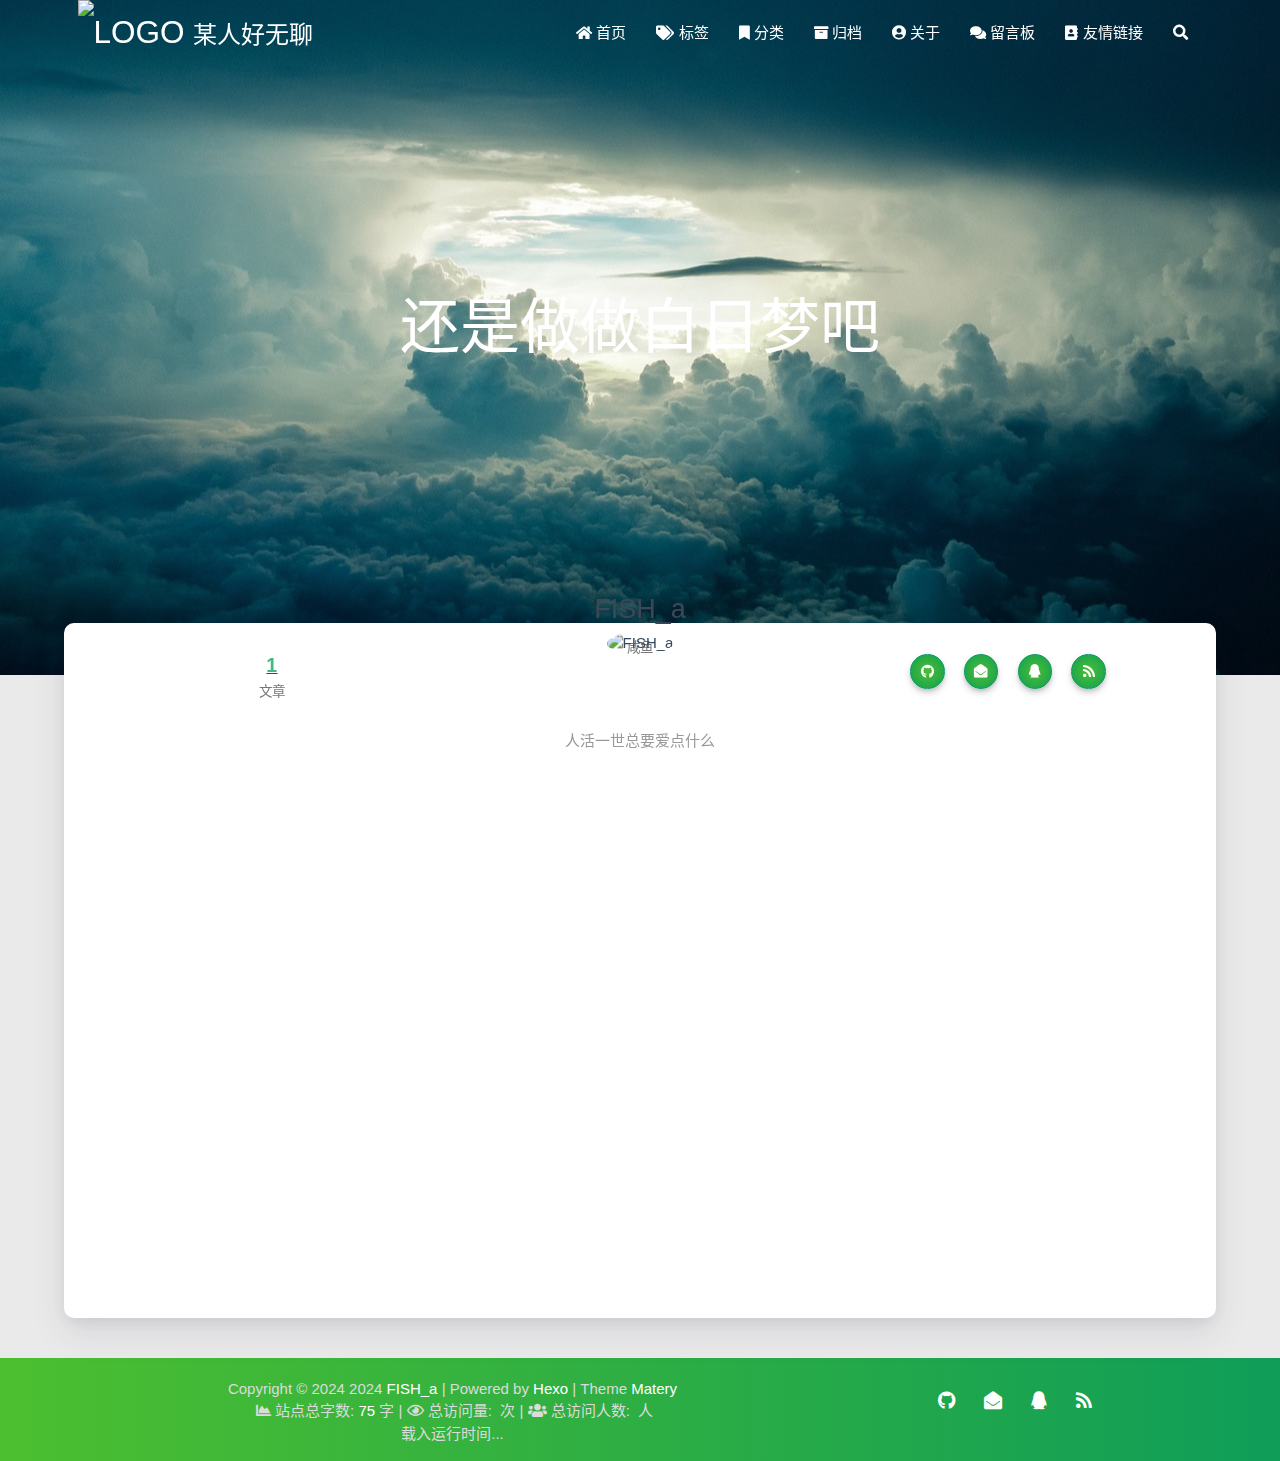
==== about/index.html @ 222952ec "Site updated: 2024-07-02 15:16:14" ====
<!DOCTYPE HTML>
<html lang="zh-CN">


<head>
    <meta charset="utf-8">
    <meta name="keywords" content="关于, 某人好无聊">
    <meta name="description" content="free~">
    <meta http-equiv="X-UA-Compatible" content="IE=edge">
    <meta name="viewport" content="width=device-width, initial-scale=1.0, user-scalable=no">
    <meta name="renderer" content="webkit|ie-stand|ie-comp">
    <meta name="mobile-web-app-capable" content="yes">
    <meta name="format-detection" content="telephone=no">
    <meta name="apple-mobile-web-app-capable" content="yes">
    <meta name="apple-mobile-web-app-status-bar-style" content="black-translucent">
    <!-- Global site tag (gtag.js) - Google Analytics -->


    <title>关于 | 某人好无聊</title>
    <link rel="icon" type="image/png" href="https://t.tutu.to/img/mIps6">

    <link rel="stylesheet" type="text/css" href="/libs/awesome/css/all.css">
    <link rel="stylesheet" type="text/css" href="/libs/materialize/materialize.min.css">
    <link rel="stylesheet" type="text/css" href="/libs/aos/aos.css">
    <link rel="stylesheet" type="text/css" href="/libs/animate/animate.min.css">
    <link rel="stylesheet" type="text/css" href="/libs/lightGallery/css/lightgallery.min.css">
    <link rel="stylesheet" type="text/css" href="/css/matery.css">
    <link rel="stylesheet" type="text/css" href="/css/my.css">

    <script src="/libs/jquery/jquery.min.js"></script>

<meta name="generator" content="Hexo 7.3.0"></head>



   <style>
    body{
       background-image: url(https://t.tutu.to/img/mNIbw);
       background-repeat:no-repeat;
       background-size:cover;
       background-attachment:fixed;
    }
</style>



<body>
    <header class="navbar-fixed">
    <nav id="headNav" class="bg-color nav-transparent">
        <div id="navContainer" class="nav-wrapper container">
            <div class="brand-logo">
                <a href="/" class="waves-effect waves-light">
                    
                    <img src="https://t.tutu.to/img/mIps6" class="logo-img" alt="LOGO">
                    
                    <span class="logo-span">某人好无聊</span>
                </a>
            </div>
            

<a href="#" data-target="mobile-nav" class="sidenav-trigger button-collapse"><i class="fas fa-bars"></i></a>
<ul class="right nav-menu">
  
  <li class="hide-on-med-and-down nav-item">
    
    <a href="/" class="waves-effect waves-light">
      
      <i class="fas fa-home" style="zoom: 0.6;"></i>
      
      <span>首页</span>
    </a>
    
  </li>
  
  <li class="hide-on-med-and-down nav-item">
    
    <a href="/tags" class="waves-effect waves-light">
      
      <i class="fas fa-tags" style="zoom: 0.6;"></i>
      
      <span>标签</span>
    </a>
    
  </li>
  
  <li class="hide-on-med-and-down nav-item">
    
    <a href="/categories" class="waves-effect waves-light">
      
      <i class="fas fa-bookmark" style="zoom: 0.6;"></i>
      
      <span>分类</span>
    </a>
    
  </li>
  
  <li class="hide-on-med-and-down nav-item">
    
    <a href="/archives" class="waves-effect waves-light">
      
      <i class="fas fa-archive" style="zoom: 0.6;"></i>
      
      <span>归档</span>
    </a>
    
  </li>
  
  <li class="hide-on-med-and-down nav-item">
    
    <a href="/about" class="waves-effect waves-light">
      
      <i class="fas fa-user-circle" style="zoom: 0.6;"></i>
      
      <span>关于</span>
    </a>
    
  </li>
  
  <li class="hide-on-med-and-down nav-item">
    
    <a href="/contact" class="waves-effect waves-light">
      
      <i class="fas fa-comments" style="zoom: 0.6;"></i>
      
      <span>留言板</span>
    </a>
    
  </li>
  
  <li class="hide-on-med-and-down nav-item">
    
    <a href="/friends" class="waves-effect waves-light">
      
      <i class="fas fa-address-book" style="zoom: 0.6;"></i>
      
      <span>友情链接</span>
    </a>
    
  </li>
  
  <li>
    <a href="#searchModal" class="modal-trigger waves-effect waves-light">
      <i id="searchIcon" class="fas fa-search" title="搜索" style="zoom: 0.85;"></i>
    </a>
  </li>
</ul>


<div id="mobile-nav" class="side-nav sidenav">

    <div class="mobile-head bg-color">
        
        <img src="https://t.tutu.to/img/mIps6" class="logo-img circle responsive-img">
        
        <div class="logo-name">某人好无聊</div>
        <div class="logo-desc">
            
            free~
            
        </div>
    </div>

    

    <ul class="menu-list mobile-menu-list">
        
        <li class="m-nav-item">
	  
		<a href="/" class="waves-effect waves-light">
			
			    <i class="fa-fw fas fa-home"></i>
			
			首页
		</a>
          
        </li>
        
        <li class="m-nav-item">
	  
		<a href="/tags" class="waves-effect waves-light">
			
			    <i class="fa-fw fas fa-tags"></i>
			
			标签
		</a>
          
        </li>
        
        <li class="m-nav-item">
	  
		<a href="/categories" class="waves-effect waves-light">
			
			    <i class="fa-fw fas fa-bookmark"></i>
			
			分类
		</a>
          
        </li>
        
        <li class="m-nav-item">
	  
		<a href="/archives" class="waves-effect waves-light">
			
			    <i class="fa-fw fas fa-archive"></i>
			
			归档
		</a>
          
        </li>
        
        <li class="m-nav-item">
	  
		<a href="/about" class="waves-effect waves-light">
			
			    <i class="fa-fw fas fa-user-circle"></i>
			
			关于
		</a>
          
        </li>
        
        <li class="m-nav-item">
	  
		<a href="/contact" class="waves-effect waves-light">
			
			    <i class="fa-fw fas fa-comments"></i>
			
			留言板
		</a>
          
        </li>
        
        <li class="m-nav-item">
	  
		<a href="/friends" class="waves-effect waves-light">
			
			    <i class="fa-fw fas fa-address-book"></i>
			
			友情链接
		</a>
          
        </li>
        
        
        <li><div class="divider"></div></li>
        <li>
            <a href="https://github.com/fanxien" class="waves-effect waves-light" target="_blank">
                <i class="fab fa-github-square fa-fw"></i>Fork Me
            </a>
        </li>
        
    </ul>
</div>


        </div>

        
            <style>
    .nav-transparent .github-corner {
        display: none !important;
    }

    .github-corner {
        position: absolute;
        z-index: 10;
        top: 0;
        right: 0;
        border: 0;
        transform: scale(1.1);
    }

    .github-corner svg {
        color: #0f9d58;
        fill: #fff;
        height: 64px;
        width: 64px;
    }

    .github-corner:hover .octo-arm {
        animation: a 0.56s ease-in-out;
    }

    .github-corner .octo-arm {
        animation: none;
    }

    @keyframes a {
        0%,
        to {
            transform: rotate(0);
        }
        20%,
        60% {
            transform: rotate(-25deg);
        }
        40%,
        80% {
            transform: rotate(10deg);
        }
    }
</style>

<a href="https://github.com/fanxien" class="github-corner tooltipped hide-on-med-and-down" target="_blank"
   data-tooltip="Fork Me" data-position="left" data-delay="50">
    <svg viewBox="0 0 250 250" aria-hidden="true">
        <path d="M0,0 L115,115 L130,115 L142,142 L250,250 L250,0 Z"></path>
        <path d="M128.3,109.0 C113.8,99.7 119.0,89.6 119.0,89.6 C122.0,82.7 120.5,78.6 120.5,78.6 C119.2,72.0 123.4,76.3 123.4,76.3 C127.3,80.9 125.5,87.3 125.5,87.3 C122.9,97.6 130.6,101.9 134.4,103.2"
              fill="currentColor" style="transform-origin: 130px 106px;" class="octo-arm"></path>
        <path d="M115.0,115.0 C114.9,115.1 118.7,116.5 119.8,115.4 L133.7,101.6 C136.9,99.2 139.9,98.4 142.2,98.6 C133.8,88.0 127.5,74.4 143.8,58.0 C148.5,53.4 154.0,51.2 159.7,51.0 C160.3,49.4 163.2,43.6 171.4,40.1 C171.4,40.1 176.1,42.5 178.8,56.2 C183.1,58.6 187.2,61.8 190.9,65.4 C194.5,69.0 197.7,73.2 200.1,77.6 C213.8,80.2 216.3,84.9 216.3,84.9 C212.7,93.1 206.9,96.0 205.4,96.6 C205.1,102.4 203.0,107.8 198.3,112.5 C181.9,128.9 168.3,122.5 157.7,114.1 C157.9,116.9 156.7,120.9 152.7,124.9 L141.0,136.5 C139.8,137.7 141.6,141.9 141.8,141.8 Z"
              fill="currentColor" class="octo-body"></path>
    </svg>
</a>
        
    </nav>

</header>

    <style type="text/css">
    /* don't remove. */
    .about-cover {
        height: 75vh;
    }
</style>

<div class="bg-cover pd-header about-cover">
    <div class="container">
    <div class="row">
    <div class="col s10 offset-s1 m8 offset-m2 l8 offset-l2">
        <div class="brand">
            <div class="title center-align">
                
                还是做做白日梦吧
                
            </div>

            <div class="description center-align">
                
                <span id="subtitle"></span>
                <script src="https://cdn.jsdelivr.net/npm/typed.js@2.0.11"></script>
                <script>
                    var typed = new Typed("#subtitle", {
                        strings: ['从来没有真正的绝境, 只有心灵的迷途','Never really desperate, only the lost of the soul'],
                        startDelay: 300,
                        typeSpeed: 100,
                        loop: true,
                        backSpeed: 50,
                        showCursor: true
                    });
                </script>
                
            </div>
        </div>
    </div>
</div>


<script>
    // 每天切换 banner 图.  Switch banner image every day.
    var bannerUrl = "/medias/banner/" + new Date().getDay() + '.jpg';
    $('.bg-cover').css('background-image', 'url(' + bannerUrl + ')');
</script>


    </div>
</div>

<main class="content">

    <div id="aboutme" class="container about-container">
        <div class="card">
            <div class="card-content">
                <div class="row">
                    <div class="post-statis col l4 hide-on-med-and-down" data-aos="zoom-in-right">
                        
<div class="statis">
    <span class="count"><a href="/">1</a></span>
    <span class="name">文章</span>
</div>






                    </div>
                    <div class="col s12 m12 l4">
                        <div class="profile center-align">
                            <div class="avatar">
                                <img src="https://t.tutu.to/img/mI0xg" alt="FISH_a"
                                     class="circle responsive-img avatar-img">
                            </div>
                            <div class="author">
                                <div class="post-statis hide-on-large-only" data-aos="zoom-in-right">
                                    
<div class="statis">
    <span class="count"><a href="/">1</a></span>
    <span class="name">文章</span>
</div>






                                </div>
                                <div class="title">FISH_a</div>
                                <div class="career">咸鱼</div>
                                <div class="social-link hide-on-large-only" data-aos="zoom-in-left">
                                    
    <a href="https://github.com/fanxien" class="tooltipped" target="_blank" data-tooltip="访问我的GitHub" data-position="top" data-delay="50">
        <i class="fab fa-github"></i>
    </a>



    <a href="mailto:3029136568@qq.com" class="tooltipped" target="_blank" data-tooltip="邮件联系我" data-position="top" data-delay="50">
        <i class="fas fa-envelope-open"></i>
    </a>







    <a href="tencent://AddContact/?fromId=50&fromSubId=1&subcmd=all&uin=3029136568" class="tooltipped" target="_blank" data-tooltip="QQ联系我: 3029136568" data-position="top" data-delay="50">
        <i class="fab fa-qq"></i>
    </a>







    <a href="/atom.xml" class="tooltipped" target="_blank" data-tooltip="RSS 订阅" data-position="top" data-delay="50">
        <i class="fas fa-rss"></i>
    </a>


                                </div>
                            </div>
                        </div>
                    </div>
                    <div class="col l4 hide-on-med-and-down" data-aos="zoom-in-left">
                        <div class="social-link">
                            
    <a href="https://github.com/fanxien" class="tooltipped" target="_blank" data-tooltip="访问我的GitHub" data-position="top" data-delay="50">
        <i class="fab fa-github"></i>
    </a>



    <a href="mailto:3029136568@qq.com" class="tooltipped" target="_blank" data-tooltip="邮件联系我" data-position="top" data-delay="50">
        <i class="fas fa-envelope-open"></i>
    </a>







    <a href="tencent://AddContact/?fromId=50&fromSubId=1&subcmd=all&uin=3029136568" class="tooltipped" target="_blank" data-tooltip="QQ联系我: 3029136568" data-position="top" data-delay="50">
        <i class="fab fa-qq"></i>
    </a>







    <a href="/atom.xml" class="tooltipped" target="_blank" data-tooltip="RSS 订阅" data-position="top" data-delay="50">
        <i class="fas fa-rss"></i>
    </a>


                        </div>
                    </div>
                </div>

                <div class="introduction center-align" data-aos="fade-up">人活一世总要爱点什么</div>

                <style type="text/css">
    #posts-chart,
    #categories-chart,
    #tags-chart {
        width: 100%;
        height: 300px;
        margin: 0.5rem auto;
        padding: 0.5rem;
    }
</style>

<div id="postCharts" class="post-charts">
    <div class="title center-align" data-aos="zoom-in-up">
        <i class="far fa-bar-chart"></i>&nbsp;&nbsp;文章统计图
    </div>
    <div class="row">
        <div class="chart col s12 m6 l4" data-aos="zoom-in-up">
            <div id="posts-chart"></div>
        </div>

        <div class="chart col s12 m6 l4" data-aos="zoom-in-up">
            <div id="categories-chart"></div>
        </div>

        <div class="chart col s12 m6 l4" data-aos="zoom-in-up">
            <div id="tags-chart"></div>
        </div>
    </div>
</div>

<script type="text/javascript" src="/libs/echarts/echarts.min.js"></script>
<script>
    let postsChart = echarts.init(document.getElementById('posts-chart'));
    let categoriesChart = echarts.init(document.getElementById('categories-chart'));
    let tagsChart = echarts.init(document.getElementById('tags-chart'));

    

    let postsOption = {
        title: {
            text: '文章发布统计图',
            top: -5,
            x: 'center'
        },
        tooltip: {
            trigger: 'axis'
        },
        xAxis: {
            type: 'category',
            data: ["2023-07","2023-08","2023-09","2023-10","2023-11","2023-12","2024-01","2024-02","2024-03","2024-04","2024-05","2024-06","2024-07"]
        },
        yAxis: {
            type: 'value',
        },
        series: [
            {
                name: '文章篇数',
                type: 'line',
                color: ['#6772e5'],
                data: [0,0,0,0,0,0,0,0,0,0,0,0,1],
                markPoint: {
                    symbolSize: 45,
                    color: ['#fa755a','#3ecf8e','#82d3f4'],
                    data: [{
                        type: 'max',
                        itemStyle: {color: ['#3ecf8e']},
                        name: '最大值'
                    }, {
                        type: 'min',
                        itemStyle: {color: ['#fa755a']},
                        name: '最小值'
                    }]
                },
                markLine: {
                    itemStyle: {color: ['#ab47bc']},
                    data: [
                        {type: 'average', name: '平均值'}
                    ]
                }
            }
        ]
    };

    

    let categoriesOption = {
        title: {
            text: '文章分类统计图',
            top: -4,
            x: 'center'
        },
        tooltip: {
            trigger: 'item',
            formatter: "{a} <br/>{b} : {c} ({d}%)"
        },
        series: [
            {
                name: '分类',
                type: 'pie',
                radius: '50%',
                color: ['#6772e5', '#ff9e0f', '#fa755a', '#3ecf8e', '#82d3f4', '#ab47bc', '#525f7f', '#f51c47', '#26A69A'],
                data: [],
                itemStyle: {
                    emphasis: {
                        shadowBlur: 10,
                        shadowOffsetX: 0,
                        shadowColor: 'rgba(0, 0, 0, 0.5)'
                    }
                }
            }
        ]
    };

    

    let tagsOption = {
        title: {
            text: 'TOP10 标签统计图',
            top: -5,
            x: 'center'
        },
        tooltip: {},
        xAxis: [
            {
                type: 'category',
                data: []
            }
        ],
        yAxis: [
            {
                type: 'value'
            }
        ],
        series: [
            {
                type: 'bar',
                color: ['#82d3f4'],
                barWidth : 18,
                data: [],
                markPoint: {
                    symbolSize: 45,
                    data: [{
                        type: 'max',
                        itemStyle: {color: ['#3ecf8e']},
                        name: '最大值'
                    }, {
                        type: 'min',
                        itemStyle: {color: ['#fa755a']},
                        name: '最小值'
                    }],
                },
                markLine: {
                    itemStyle: {color: ['#ab47bc']},
                    data: [
                        {type: 'average', name: '平均值'}
                    ]
                }
            }
        ]
    };

    // render the charts
    postsChart.setOption(postsOption);
    categoriesChart.setOption(categoriesOption);
    tagsChart.setOption(tagsOption);
</script>


                

                

                

            </div>
        </div>
    </div>
</main>


    <footer class="page-footer bg-color">
    
    <div class="container row center-align" style="margin-bottom: 15px !important;">
        <div class="col s12 m8 l8 copy-right">
            Copyright&nbsp;&copy;
            
                <span id="year">2024</span>
            
            <span id="year">2024</span>
            <a href="/about" target="_blank">FISH_a</a>
            |&nbsp;Powered by&nbsp;<a href="https://hexo.io/" target="_blank">Hexo</a>
            |&nbsp;Theme&nbsp;<a href="https://github.com/blinkfox/hexo-theme-matery" target="_blank">Matery</a>
            <br>
            
            &nbsp;<i class="fas fa-chart-area"></i>&nbsp;站点总字数:&nbsp;<span
                class="white-color">75</span>&nbsp;字
            
            
            
            
            
            
            <span id="busuanzi_container_site_pv">
                |&nbsp;<i class="far fa-eye"></i>&nbsp;总访问量:&nbsp;<span id="busuanzi_value_site_pv"
                    class="white-color"></span>&nbsp;次
            </span>
            
            
            <span id="busuanzi_container_site_uv">
                |&nbsp;<i class="fas fa-users"></i>&nbsp;总访问人数:&nbsp;<span id="busuanzi_value_site_uv"
                    class="white-color"></span>&nbsp;人
            </span>
            
            <br>
            
            <span id="sitetime">载入运行时间...</span>
            <script>
                function siteTime() {
                    var seconds = 1000;
                    var minutes = seconds * 60;
                    var hours = minutes * 60;
                    var days = hours * 24;
                    var years = days * 365;
                    var today = new Date();
                    var startYear = "2024";
                    var startMonth = "7";
                    var startDate = "2";
                    var startHour = "0";
                    var startMinute = "0";
                    var startSecond = "0";
                    var todayYear = today.getFullYear();
                    var todayMonth = today.getMonth() + 1;
                    var todayDate = today.getDate();
                    var todayHour = today.getHours();
                    var todayMinute = today.getMinutes();
                    var todaySecond = today.getSeconds();
                    var t1 = Date.UTC(startYear, startMonth, startDate, startHour, startMinute, startSecond);
                    var t2 = Date.UTC(todayYear, todayMonth, todayDate, todayHour, todayMinute, todaySecond);
                    var diff = t2 - t1;
                    var diffYears = Math.floor(diff / years);
                    var diffDays = Math.floor((diff / days) - diffYears * 365);
                    var diffHours = Math.floor((diff - (diffYears * 365 + diffDays) * days) / hours);
                    var diffMinutes = Math.floor((diff - (diffYears * 365 + diffDays) * days - diffHours * hours) /
                        minutes);
                    var diffSeconds = Math.floor((diff - (diffYears * 365 + diffDays) * days - diffHours * hours -
                        diffMinutes * minutes) / seconds);
                    if (startYear == todayYear) {
                        document.getElementById("year").innerHTML = todayYear;
                        document.getElementById("sitetime").innerHTML = "本站已安全运行 " + diffDays + " 天 " + diffHours +
                            " 小时 " + diffMinutes + " 分钟 " + diffSeconds + " 秒";
                    } else {
                        document.getElementById("year").innerHTML = startYear + " - " + todayYear;
                        document.getElementById("sitetime").innerHTML = "本站已安全运行 " + diffYears + " 年 " + diffDays +
                            " 天 " + diffHours + " 小时 " + diffMinutes + " 分钟 " + diffSeconds + " 秒";
                    }
                }
                setInterval(siteTime, 1000);
            </script>
            
            <br>
            
        </div>
        <div class="col s12 m4 l4 social-link social-statis">
    <a href="https://github.com/fanxien" class="tooltipped" target="_blank" data-tooltip="访问我的GitHub" data-position="top" data-delay="50">
        <i class="fab fa-github"></i>
    </a>



    <a href="mailto:3029136568@qq.com" class="tooltipped" target="_blank" data-tooltip="邮件联系我" data-position="top" data-delay="50">
        <i class="fas fa-envelope-open"></i>
    </a>







    <a href="tencent://AddContact/?fromId=50&fromSubId=1&subcmd=all&uin=3029136568" class="tooltipped" target="_blank" data-tooltip="QQ联系我: 3029136568" data-position="top" data-delay="50">
        <i class="fab fa-qq"></i>
    </a>







    <a href="/atom.xml" class="tooltipped" target="_blank" data-tooltip="RSS 订阅" data-position="top" data-delay="50">
        <i class="fas fa-rss"></i>
    </a>

</div>
    </div>
</footer>

<div class="progress-bar"></div>


    <!-- 搜索遮罩框 -->
<div id="searchModal" class="modal">
    <div class="modal-content">
        <div class="search-header">
            <span class="title"><i class="fas fa-search"></i>&nbsp;&nbsp;搜索</span>
            <input type="search" id="searchInput" name="s" placeholder="请输入搜索的关键字"
                   class="search-input">
        </div>
        <div id="searchResult"></div>
    </div>
</div>

<script type="text/javascript">
$(function () {
    var searchFunc = function (path, search_id, content_id) {
        'use strict';
        $.ajax({
            url: path,
            dataType: "xml",
            success: function (xmlResponse) {
                // get the contents from search data
                var datas = $("entry", xmlResponse).map(function () {
                    return {
                        title: $("title", this).text(),
                        content: $("content", this).text(),
                        url: $("url", this).text()
                    };
                }).get();
                var $input = document.getElementById(search_id);
                var $resultContent = document.getElementById(content_id);
                $input.addEventListener('input', function () {
                    var str = '<ul class=\"search-result-list\">';
                    var keywords = this.value.trim().toLowerCase().split(/[\s\-]+/);
                    $resultContent.innerHTML = "";
                    if (this.value.trim().length <= 0) {
                        return;
                    }
                    // perform local searching
                    datas.forEach(function (data) {
                        var isMatch = true;
                        var data_title = data.title.trim().toLowerCase();
                        var data_content = data.content.trim().replace(/<[^>]+>/g, "").toLowerCase();
                        var data_url = data.url;
                        data_url = data_url.indexOf('/') === 0 ? data.url : '/' + data_url;
                        var index_title = -1;
                        var index_content = -1;
                        var first_occur = -1;
                        // only match artiles with not empty titles and contents
                        if (data_title !== '' && data_content !== '') {
                            keywords.forEach(function (keyword, i) {
                                index_title = data_title.indexOf(keyword);
                                index_content = data_content.indexOf(keyword);
                                if (index_title < 0 && index_content < 0) {
                                    isMatch = false;
                                } else {
                                    if (index_content < 0) {
                                        index_content = 0;
                                    }
                                    if (i === 0) {
                                        first_occur = index_content;
                                    }
                                }
                            });
                        }
                        // show search results
                        if (isMatch) {
                            str += "<li><a href='" + data_url + "' class='search-result-title'>" + data_title + "</a>";
                            var content = data.content.trim().replace(/<[^>]+>/g, "");
                            if (first_occur >= 0) {
                                // cut out 100 characters
                                var start = first_occur - 20;
                                var end = first_occur + 80;
                                if (start < 0) {
                                    start = 0;
                                }
                                if (start === 0) {
                                    end = 100;
                                }
                                if (end > content.length) {
                                    end = content.length;
                                }
                                var match_content = content.substr(start, end);
                                // highlight all keywords
                                keywords.forEach(function (keyword) {
                                    var regS = new RegExp(keyword, "gi");
                                    match_content = match_content.replace(regS, "<em class=\"search-keyword\">" + keyword + "</em>");
                                });

                                str += "<p class=\"search-result\">" + match_content + "...</p>"
                            }
                            str += "</li>";
                        }
                    });
                    str += "</ul>";
                    $resultContent.innerHTML = str;
                });
            }
        });
    };

    searchFunc('/search.xml', 'searchInput', 'searchResult');
});
</script>

    <!-- 回到顶部按钮 -->
<div id="backTop" class="top-scroll">
    <a class="btn-floating btn-large waves-effect waves-light" href="#!">
        <i class="fas fa-arrow-up"></i>
    </a>
</div>


    <script src="/libs/materialize/materialize.min.js"></script>
    <script src="/libs/masonry/masonry.pkgd.min.js"></script>
    <script src="/libs/aos/aos.js"></script>
    <script src="/libs/scrollprogress/scrollProgress.min.js"></script>
    <script src="/libs/lightGallery/js/lightgallery-all.min.js"></script>
    <script src="/js/matery.js"></script>

    <!-- Baidu Analytics -->

    <!-- Baidu Push -->

<script>
    (function () {
        var bp = document.createElement('script');
        var curProtocol = window.location.protocol.split(':')[0];
        if (curProtocol === 'https') {
            bp.src = 'https://zz.bdstatic.com/linksubmit/push.js';
        } else {
            bp.src = 'http://push.zhanzhang.baidu.com/push.js';
        }
        var s = document.getElementsByTagName("script")[0];
        s.parentNode.insertBefore(bp, s);
    })();
</script>

    
    <script src="/libs/others/clicklove.js" async="async"></script>
    
    
    <script async src="/libs/others/busuanzi.pure.mini.js"></script>
    

    

    

	
    

    

    

    
    <script src="/libs/instantpage/instantpage.js" type="module"></script>
    

</body>

</html>
---- libs/lightGallery/css/lightgallery.min.css ----
.lg-sub-html,.lg-toolbar{background-color:rgba(0,0,0,.45)}@font-face{font-family:lg;src:url(../fonts/lg.eot?n1z373);src:url(../fonts/lg.eot?#iefixn1z373) format("embedded-opentype"),url(../fonts/lg.woff?n1z373) format("woff"),url(../fonts/lg.ttf?n1z373) format("truetype"),url(../fonts/lg.svg?n1z373#lg) format("svg");font-weight:400;font-style:normal}.lg-icon{font-family:lg;speak:none;font-style:normal;font-weight:400;font-variant:normal;text-transform:none;line-height:1;-webkit-font-smoothing:antialiased;-moz-osx-font-smoothing:grayscale}.lg-actions .lg-next,.lg-actions .lg-prev{background-color:rgba(0,0,0,.45);border-radius:2px;color:#999;cursor:pointer;display:block;font-size:22px;margin-top:-10px;padding:8px 10px 9px;position:absolute;top:50%;z-index:1080;border:none;outline:0}.lg-actions .lg-next.disabled,.lg-actions .lg-prev.disabled{pointer-events:none;opacity:.5}.lg-actions .lg-next:hover,.lg-actions .lg-prev:hover{color:#FFF}.lg-actions .lg-next{right:20px}.lg-actions .lg-next:before{content:"\e095"}.lg-actions .lg-prev{left:20px}.lg-actions .lg-prev:after{content:"\e094"}@-webkit-keyframes lg-right-end{0%,100%{left:0}50%{left:-30px}}@-moz-keyframes lg-right-end{0%,100%{left:0}50%{left:-30px}}@-ms-keyframes lg-right-end{0%,100%{left:0}50%{left:-30px}}@keyframes lg-right-end{0%,100%{left:0}50%{left:-30px}}@-webkit-keyframes lg-left-end{0%,100%{left:0}50%{left:30px}}@-moz-keyframes lg-left-end{0%,100%{left:0}50%{left:30px}}@-ms-keyframes lg-left-end{0%,100%{left:0}50%{left:30px}}@keyframes lg-left-end{0%,100%{left:0}50%{left:30px}}.lg-outer.lg-right-end .lg-object{-webkit-animation:lg-right-end .3s;-o-animation:lg-right-end .3s;animation:lg-right-end .3s;position:relative}.lg-outer.lg-left-end .lg-object{-webkit-animation:lg-left-end .3s;-o-animation:lg-left-end .3s;animation:lg-left-end .3s;position:relative}.lg-toolbar{z-index:1082;left:0;position:absolute;top:0;width:100%}.lg-toolbar .lg-icon{color:#999;cursor:pointer;float:right;font-size:24px;height:47px;line-height:27px;padding:10px 0;text-align:center;width:50px;text-decoration:none!important;outline:0;-webkit-transition:color .2s linear;-o-transition:color .2s linear;transition:color .2s linear}.lg-toolbar .lg-icon:hover{color:#FFF}.lg-toolbar .lg-close:after{content:"\e070"}.lg-toolbar .lg-download:after{content:"\e0f2"}.lg-sub-html{bottom:0;color:#EEE;font-size:16px;left:0;padding:10px 40px;position:fixed;right:0;text-align:center;z-index:1080}.lg-sub-html h4{margin:0;font-size:13px;font-weight:700}.lg-sub-html p{font-size:12px;margin:5px 0 0}#lg-counter{color:#999;display:inline-block;font-size:16px;padding-left:20px;padding-top:12px;vertical-align:middle}.lg-next,.lg-prev,.lg-toolbar{opacity:1;-webkit-transition:-webkit-transform .35s cubic-bezier(0,0,.25,1) 0s,opacity .35s cubic-bezier(0,0,.25,1) 0s,color .2s linear;-moz-transition:-moz-transform .35s cubic-bezier(0,0,.25,1) 0s,opacity .35s cubic-bezier(0,0,.25,1) 0s,color .2s linear;-o-transition:-o-transform .35s cubic-bezier(0,0,.25,1) 0s,opacity .35s cubic-bezier(0,0,.25,1) 0s,color .2s linear;transition:transform .35s cubic-bezier(0,0,.25,1) 0s,opacity .35s cubic-bezier(0,0,.25,1) 0s,color .2s linear}.lg-hide-items .lg-prev{opacity:0;-webkit-transform:translate3d(-10px,0,0);transform:translate3d(-10px,0,0)}.lg-hide-items .lg-next{opacity:0;-webkit-transform:translate3d(10px,0,0);transform:translate3d(10px,0,0)}.lg-hide-items .lg-toolbar{opacity:0;-webkit-transform:translate3d(0,-10px,0);transform:translate3d(0,-10px,0)}body:not(.lg-from-hash) .lg-outer.lg-start-zoom .lg-object{-webkit-transform:scale3d(.5,.5,.5);transform:scale3d(.5,.5,.5);opacity:0;-webkit-transition:-webkit-transform 250ms cubic-bezier(0,0,.25,1) 0s,opacity 250ms cubic-bezier(0,0,.25,1)!important;-moz-transition:-moz-transform 250ms cubic-bezier(0,0,.25,1) 0s,opacity 250ms cubic-bezier(0,0,.25,1)!important;-o-transition:-o-transform 250ms cubic-bezier(0,0,.25,1) 0s,opacity 250ms cubic-bezier(0,0,.25,1)!important;transition:transform 250ms cubic-bezier(0,0,.25,1) 0s,opacity 250ms cubic-bezier(0,0,.25,1)!important;-webkit-transform-origin:50% 50%;-moz-transform-origin:50% 50%;-ms-transform-origin:50% 50%;transform-origin:50% 50%}body:not(.lg-from-hash) .lg-outer.lg-start-zoom .lg-item.lg-complete .lg-object{-webkit-transform:scale3d(1,1,1);transform:scale3d(1,1,1);opacity:1}.lg-outer .lg-thumb-outer{background-color:#0D0A0A;bottom:0;position:absolute;width:100%;z-index:1080;max-height:350px;-webkit-transform:translate3d(0,100%,0);transform:translate3d(0,100%,0);-webkit-transition:-webkit-transform .25s cubic-bezier(0,0,.25,1) 0s;-moz-transition:-moz-transform .25s cubic-bezier(0,0,.25,1) 0s;-o-transition:-o-transform .25s cubic-bezier(0,0,.25,1) 0s;transition:transform .25s cubic-bezier(0,0,.25,1) 0s}.lg-outer .lg-thumb-outer.lg-grab .lg-thumb-item{cursor:-webkit-grab;cursor:-moz-grab;cursor:-o-grab;cursor:-ms-grab;cursor:grab}.lg-outer .lg-thumb-outer.lg-grabbing .lg-thumb-item{cursor:move;cursor:-webkit-grabbing;cursor:-moz-grabbing;cursor:-o-grabbing;cursor:-ms-grabbing;cursor:grabbing}.lg-outer .lg-thumb-outer.lg-dragging .lg-thumb{-webkit-transition-duration:0s!important;transition-duration:0s!important}.lg-outer.lg-thumb-open .lg-thumb-outer{-webkit-transform:translate3d(0,0,0);transform:translate3d(0,0,0)}.lg-outer .lg-thumb{padding:10px 0;height:100%;margin-bottom:-5px}.lg-outer .lg-thumb-item{cursor:pointer;float:left;overflow:hidden;height:100%;border:2px solid #FFF;border-radius:4px;margin-bottom:5px}@media (min-width:1025px){.lg-outer .lg-thumb-item{-webkit-transition:border-color .25s ease;-o-transition:border-color .25s ease;transition:border-color .25s ease}}.lg-outer .lg-thumb-item.active,.lg-outer .lg-thumb-item:hover{border-color:#a90707}.lg-outer .lg-thumb-item img{width:100%;height:100%;object-fit:cover}.lg-outer.lg-has-thumb .lg-item{padding-bottom:120px}.lg-outer.lg-can-toggle .lg-item{padding-bottom:0}.lg-outer.lg-pull-caption-up .lg-sub-html{-webkit-transition:bottom .25s ease;-o-transition:bottom .25s ease;transition:bottom .25s ease}.lg-outer.lg-pull-caption-up.lg-thumb-open .lg-sub-html{bottom:100px}.lg-outer .lg-toogle-thumb{background-color:#0D0A0A;border-radius:2px 2px 0 0;color:#999;cursor:pointer;font-size:24px;height:39px;line-height:27px;padding:5px 0;position:absolute;right:20px;text-align:center;top:-39px;width:50px}.lg-outer .lg-toogle-thumb:hover,.lg-outer.lg-dropdown-active #lg-share{color:#FFF}.lg-outer .lg-toogle-thumb:after{content:"\e1ff"}.lg-outer .lg-video-cont{display:inline-block;vertical-align:middle;max-width:1140px;max-height:100%;width:100%;padding:0 5px}.lg-outer .lg-video{width:100%;height:0;padding-bottom:56.25%;overflow:hidden;position:relative}.lg-outer .lg-video .lg-object{display:inline-block;position:absolute;top:0;left:0;width:100%!important;height:100%!important}.lg-outer .lg-video .lg-video-play{width:84px;height:59px;position:absolute;left:50%;top:50%;margin-left:-42px;margin-top:-30px;z-index:1080;cursor:pointer}.lg-outer .lg-has-iframe .lg-video{-webkit-overflow-scrolling:touch;overflow:auto}.lg-outer .lg-has-vimeo .lg-video-play{background:url(../img/vimeo-play.png) no-repeat}.lg-outer .lg-has-vimeo:hover .lg-video-play{background:url(../img/vimeo-play.png) 0 -58px no-repeat}.lg-outer .lg-has-html5 .lg-video-play{background:url(../img/video-play.png) no-repeat;height:64px;margin-left:-32px;margin-top:-32px;width:64px;opacity:.8}.lg-outer .lg-has-html5:hover .lg-video-play{opacity:1}.lg-outer .lg-has-youtube .lg-video-play{background:url(../img/youtube-play.png) no-repeat}.lg-outer .lg-has-youtube:hover .lg-video-play{background:url(../img/youtube-play.png) 0 -60px no-repeat}.lg-outer .lg-video-object{width:100%!important;height:100%!important;position:absolute;top:0;left:0}.lg-outer .lg-has-video .lg-video-object{visibility:hidden}.lg-outer .lg-has-video.lg-video-playing .lg-object,.lg-outer .lg-has-video.lg-video-playing .lg-video-play{display:none}.lg-outer .lg-has-video.lg-video-playing .lg-video-object{visibility:visible}.lg-progress-bar{background-color:#333;height:5px;left:0;position:absolute;top:0;width:100%;z-index:1083;opacity:0;-webkit-transition:opacity 80ms ease 0s;-moz-transition:opacity 80ms ease 0s;-o-transition:opacity 80ms ease 0s;transition:opacity 80ms ease 0s}.lg-progress-bar .lg-progress{background-color:#a90707;height:5px;width:0}.lg-progress-bar.lg-start .lg-progress{width:100%}.lg-show-autoplay .lg-progress-bar{opacity:1}.lg-autoplay-button:after{content:"\e01d"}.lg-show-autoplay .lg-autoplay-button:after{content:"\e01a"}.lg-outer.lg-css3.lg-zoom-dragging .lg-item.lg-complete.lg-zoomable .lg-image,.lg-outer.lg-css3.lg-zoom-dragging .lg-item.lg-complete.lg-zoomable .lg-img-wrap{-webkit-transition-duration:0s;transition-duration:0s}.lg-outer.lg-use-transition-for-zoom .lg-item.lg-complete.lg-zoomable .lg-img-wrap{-webkit-transition:-webkit-transform .3s cubic-bezier(0,0,.25,1) 0s;-moz-transition:-moz-transform .3s cubic-bezier(0,0,.25,1) 0s;-o-transition:-o-transform .3s cubic-bezier(0,0,.25,1) 0s;transition:transform .3s cubic-bezier(0,0,.25,1) 0s}.lg-outer.lg-use-left-for-zoom .lg-item.lg-complete.lg-zoomable .lg-img-wrap{-webkit-transition:left .3s cubic-bezier(0,0,.25,1) 0s,top .3s cubic-bezier(0,0,.25,1) 0s;-moz-transition:left .3s cubic-bezier(0,0,.25,1) 0s,top .3s cubic-bezier(0,0,.25,1) 0s;-o-transition:left .3s cubic-bezier(0,0,.25,1) 0s,top .3s cubic-bezier(0,0,.25,1) 0s;transition:left .3s cubic-bezier(0,0,.25,1) 0s,top .3s cubic-bezier(0,0,.25,1) 0s}.lg-outer .lg-item.lg-complete.lg-zoomable .lg-img-wrap{-webkit-transform:translate3d(0,0,0);transform:translate3d(0,0,0);-webkit-backface-visibility:hidden;-moz-backface-visibility:hidden;backface-visibility:hidden}.lg-outer .lg-item.lg-complete.lg-zoomable .lg-image{-webkit-transform:scale3d(1,1,1);transform:scale3d(1,1,1);-webkit-transition:-webkit-transform .3s cubic-bezier(0,0,.25,1) 0s,opacity .15s!important;-moz-transition:-moz-transform .3s cubic-bezier(0,0,.25,1) 0s,opacity .15s!important;-o-transition:-o-transform .3s cubic-bezier(0,0,.25,1) 0s,opacity .15s!important;transition:transform .3s cubic-bezier(0,0,.25,1) 0s,opacity .15s!important;-webkit-transform-origin:0 0;-moz-transform-origin:0 0;-ms-transform-origin:0 0;transform-origin:0 0;-webkit-backface-visibility:hidden;-moz-backface-visibility:hidden;backface-visibility:hidden}#lg-zoom-in:after{content:"\e311"}#lg-actual-size{font-size:20px}#lg-actual-size:after{content:"\e033"}#lg-zoom-out{opacity:.5;pointer-events:none}#lg-zoom-out:after{content:"\e312"}.lg-zoomed #lg-zoom-out{opacity:1;pointer-events:auto}.lg-outer .lg-pager-outer{bottom:60px;left:0;position:absolute;right:0;text-align:center;z-index:1080;height:10px}.lg-outer .lg-pager-outer.lg-pager-hover .lg-pager-cont{overflow:visible}.lg-outer .lg-pager-cont{cursor:pointer;display:inline-block;overflow:hidden;position:relative;vertical-align:top;margin:0 5px}.lg-outer .lg-pager-cont:hover .lg-pager-thumb-cont{opacity:1;-webkit-transform:translate3d(0,0,0);transform:translate3d(0,0,0)}.lg-outer .lg-pager-cont.lg-pager-active .lg-pager{box-shadow:0 0 0 2px #fff inset}.lg-outer .lg-pager-thumb-cont{background-color:#fff;color:#FFF;bottom:100%;height:83px;left:0;margin-bottom:20px;margin-left:-60px;opacity:0;padding:5px;position:absolute;width:120px;border-radius:3px;-webkit-transition:opacity .15s ease 0s,-webkit-transform .15s ease 0s;-moz-transition:opacity .15s ease 0s,-moz-transform .15s ease 0s;-o-transition:opacity .15s ease 0s,-o-transform .15s ease 0s;transition:opacity .15s ease 0s,transform .15s ease 0s;-webkit-transform:translate3d(0,5px,0);transform:translate3d(0,5px,0)}.lg-outer .lg-pager-thumb-cont img{width:100%;height:100%}.lg-outer .lg-pager{background-color:rgba(255,255,255,.5);border-radius:50%;box-shadow:0 0 0 8px rgba(255,255,255,.7) inset;display:block;height:12px;-webkit-transition:box-shadow .3s ease 0s;-o-transition:box-shadow .3s ease 0s;transition:box-shadow .3s ease 0s;width:12px}.lg-outer .lg-pager:focus,.lg-outer .lg-pager:hover{box-shadow:0 0 0 8px #fff inset}.lg-outer .lg-caret{border-left:10px solid transparent;border-right:10px solid transparent;border-top:10px dashed;bottom:-10px;display:inline-block;height:0;left:50%;margin-left:-5px;position:absolute;vertical-align:middle;width:0}.lg-fullscreen:after{content:"\e20c"}.lg-fullscreen-on .lg-fullscreen:after{content:"\e20d"}.lg-outer #lg-dropdown-overlay{background-color:rgba(0,0,0,.25);bottom:0;cursor:default;left:0;position:fixed;right:0;top:0;z-index:1081;opacity:0;visibility:hidden;-webkit-transition:visibility 0s linear .18s,opacity .18s linear 0s;-o-transition:visibility 0s linear .18s,opacity .18s linear 0s;transition:visibility 0s linear .18s,opacity .18s linear 0s}.lg-outer.lg-dropdown-active #lg-dropdown-overlay,.lg-outer.lg-dropdown-active .lg-dropdown{-webkit-transition-delay:0s;transition-delay:0s;-moz-transform:translate3d(0,0,0);-o-transform:translate3d(0,0,0);-ms-transform:translate3d(0,0,0);-webkit-transform:translate3d(0,0,0);transform:translate3d(0,0,0);opacity:1;visibility:visible}.lg-outer .lg-dropdown{background-color:#fff;border-radius:2px;font-size:14px;list-style-type:none;margin:0;padding:10px 0;position:absolute;right:0;text-align:left;top:50px;opacity:0;visibility:hidden;-moz-transform:translate3d(0,5px,0);-o-transform:translate3d(0,5px,0);-ms-transform:translate3d(0,5px,0);-webkit-transform:translate3d(0,5px,0);transform:translate3d(0,5px,0);-webkit-transition:-webkit-transform .18s linear 0s,visibility 0s linear .5s,opacity .18s linear 0s;-moz-transition:-moz-transform .18s linear 0s,visibility 0s linear .5s,opacity .18s linear 0s;-o-transition:-o-transform .18s linear 0s,visibility 0s linear .5s,opacity .18s linear 0s;transition:transform .18s linear 0s,visibility 0s linear .5s,opacity .18s linear 0s}.lg-outer .lg-dropdown:after{content:"";display:block;height:0;width:0;position:absolute;border:8px solid transparent;border-bottom-color:#FFF;right:16px;top:-16px}.lg-outer .lg-dropdown>li:last-child{margin-bottom:0}.lg-outer .lg-dropdown>li:hover .lg-icon,.lg-outer .lg-dropdown>li:hover a{color:#333}.lg-outer .lg-dropdown a{color:#333;display:block;white-space:pre;padding:4px 12px;font-family:"Open Sans","Helvetica Neue",Helvetica,Arial,sans-serif;font-size:12px}.lg-outer .lg-dropdown a:hover{background-color:rgba(0,0,0,.07)}.lg-outer .lg-dropdown .lg-dropdown-text{display:inline-block;line-height:1;margin-top:-3px;vertical-align:middle}.lg-outer .lg-dropdown .lg-icon{color:#333;display:inline-block;float:none;font-size:20px;height:auto;line-height:1;margin-right:8px;padding:0;vertical-align:middle;width:auto}.lg-outer,.lg-outer .lg,.lg-outer .lg-inner{width:100%;height:100%}.lg-outer #lg-share{position:relative}.lg-outer #lg-share:after{content:"\e80d"}.lg-outer #lg-share-facebook .lg-icon{color:#3b5998}.lg-outer #lg-share-facebook .lg-icon:after{content:"\e901"}.lg-outer #lg-share-twitter .lg-icon{color:#00aced}.lg-outer #lg-share-twitter .lg-icon:after{content:"\e904"}.lg-outer #lg-share-googleplus .lg-icon{color:#dd4b39}.lg-outer #lg-share-googleplus .lg-icon:after{content:"\e902"}.lg-outer #lg-share-pinterest .lg-icon{color:#cb2027}.lg-outer #lg-share-pinterest .lg-icon:after{content:"\e903"}.lg-group:after{content:"";display:table;clear:both}.lg-outer{position:fixed;top:0;left:0;z-index:1050;text-align:left;opacity:0;-webkit-transition:opacity .15s ease 0s;-o-transition:opacity .15s ease 0s;transition:opacity .15s ease 0s}.lg-outer *{-webkit-box-sizing:border-box;-moz-box-sizing:border-box;box-sizing:border-box}.lg-outer.lg-visible{opacity:1}.lg-outer.lg-css3 .lg-item.lg-current,.lg-outer.lg-css3 .lg-item.lg-next-slide,.lg-outer.lg-css3 .lg-item.lg-prev-slide{-webkit-transition-duration:inherit!important;transition-duration:inherit!important;-webkit-transition-timing-function:inherit!important;transition-timing-function:inherit!important}.lg-outer.lg-css3.lg-dragging .lg-item.lg-current,.lg-outer.lg-css3.lg-dragging .lg-item.lg-next-slide,.lg-outer.lg-css3.lg-dragging .lg-item.lg-prev-slide{-webkit-transition-duration:0s!important;transition-duration:0s!important;opacity:1}.lg-outer.lg-grab img.lg-object{cursor:-webkit-grab;cursor:-moz-grab;cursor:-o-grab;cursor:-ms-grab;cursor:grab}.lg-outer.lg-grabbing img.lg-object{cursor:move;cursor:-webkit-grabbing;cursor:-moz-grabbing;cursor:-o-grabbing;cursor:-ms-grabbing;cursor:grabbing}.lg-outer .lg{position:relative;overflow:hidden;margin-left:auto;margin-right:auto;max-width:100%;max-height:100%}.lg-outer .lg-inner{position:absolute;left:0;top:0;white-space:nowrap}.lg-outer .lg-item{background:url(../img/loading.gif) center center no-repeat;display:none!important}.lg-outer.lg-css .lg-current,.lg-outer.lg-css3 .lg-current,.lg-outer.lg-css3 .lg-next-slide,.lg-outer.lg-css3 .lg-prev-slide{display:inline-block!important}.lg-outer .lg-img-wrap,.lg-outer .lg-item{display:inline-block;text-align:center;position:absolute;width:100%;height:100%}.lg-outer .lg-img-wrap:before,.lg-outer .lg-item:before{content:"";display:inline-block;height:50%;width:1px;margin-right:-1px}.lg-outer .lg-img-wrap{position:absolute;padding:0 5px;left:0;right:0;top:0;bottom:0}.lg-outer .lg-item.lg-complete{background-image:none}.lg-outer .lg-item.lg-current{z-index:1060}.lg-outer .lg-image{display:inline-block;vertical-align:middle;max-width:100%;max-height:100%;width:auto!important;height:auto!important}.lg-outer.lg-show-after-load .lg-item .lg-object,.lg-outer.lg-show-after-load .lg-item .lg-video-play{opacity:0;-webkit-transition:opacity .15s ease 0s;-o-transition:opacity .15s ease 0s;transition:opacity .15s ease 0s}.lg-outer.lg-show-after-load .lg-item.lg-complete .lg-object,.lg-outer.lg-show-after-load .lg-item.lg-complete .lg-video-play{opacity:1}.lg-outer .lg-empty-html,.lg-outer.lg-hide-download #lg-download{display:none}.lg-backdrop{position:fixed;top:0;left:0;right:0;bottom:0;z-index:1040;background-color:#000;opacity:0;-webkit-transition:opacity .15s ease 0s;-o-transition:opacity .15s ease 0s;transition:opacity .15s ease 0s}.lg-backdrop.in{opacity:1}.lg-css3.lg-no-trans .lg-current,.lg-css3.lg-no-trans .lg-next-slide,.lg-css3.lg-no-trans .lg-prev-slide{-webkit-transition:none 0s ease 0s!important;-moz-transition:none 0s ease 0s!important;-o-transition:none 0s ease 0s!important;transition:none 0s ease 0s!important}.lg-css3.lg-use-css3 .lg-item,.lg-css3.lg-use-left .lg-item{-webkit-backface-visibility:hidden;-moz-backface-visibility:hidden;backface-visibility:hidden}.lg-css3.lg-fade .lg-item{opacity:0}.lg-css3.lg-fade .lg-item.lg-current{opacity:1}.lg-css3.lg-fade .lg-item.lg-current,.lg-css3.lg-fade .lg-item.lg-next-slide,.lg-css3.lg-fade .lg-item.lg-prev-slide{-webkit-transition:opacity .1s ease 0s;-moz-transition:opacity .1s ease 0s;-o-transition:opacity .1s ease 0s;transition:opacity .1s ease 0s}.lg-css3.lg-slide.lg-use-css3 .lg-item{opacity:0}.lg-css3.lg-slide.lg-use-css3 .lg-item.lg-prev-slide{-webkit-transform:translate3d(-100%,0,0);transform:translate3d(-100%,0,0)}.lg-css3.lg-slide.lg-use-css3 .lg-item.lg-next-slide{-webkit-transform:translate3d(100%,0,0);transform:translate3d(100%,0,0)}.lg-css3.lg-slide.lg-use-css3 .lg-item.lg-current{-webkit-transform:translate3d(0,0,0);transform:translate3d(0,0,0);opacity:1}.lg-css3.lg-slide.lg-use-css3 .lg-item.lg-current,.lg-css3.lg-slide.lg-use-css3 .lg-item.lg-next-slide,.lg-css3.lg-slide.lg-use-css3 .lg-item.lg-prev-slide{-webkit-transition:-webkit-transform 1s cubic-bezier(0,0,.25,1) 0s,opacity .1s ease 0s;-moz-transition:-moz-transform 1s cubic-bezier(0,0,.25,1) 0s,opacity .1s ease 0s;-o-transition:-o-transform 1s cubic-bezier(0,0,.25,1) 0s,opacity .1s ease 0s;transition:transform 1s cubic-bezier(0,0,.25,1) 0s,opacity .1s ease 0s}.lg-css3.lg-slide.lg-use-left .lg-item{opacity:0;position:absolute;left:0}.lg-css3.lg-slide.lg-use-left .lg-item.lg-prev-slide{left:-100%}.lg-css3.lg-slide.lg-use-left .lg-item.lg-next-slide{left:100%}.lg-css3.lg-slide.lg-use-left .lg-item.lg-current{left:0;opacity:1}.lg-css3.lg-slide.lg-use-left .lg-item.lg-current,.lg-css3.lg-slide.lg-use-left .lg-item.lg-next-slide,.lg-css3.lg-slide.lg-use-left .lg-item.lg-prev-slide{-webkit-transition:left 1s cubic-bezier(0,0,.25,1) 0s,opacity .1s ease 0s;-moz-transition:left 1s cubic-bezier(0,0,.25,1) 0s,opacity .1s ease 0s;-o-transition:left 1s cubic-bezier(0,0,.25,1) 0s,opacity .1s ease 0s;transition:left 1s cubic-bezier(0,0,.25,1) 0s,opacity .1s ease 0s}
---- css/matery.css ----
/*全局基础样式*/
/*小屏幕下(手机类)的样式*/
@media only screen and (max-width: 601px) {
    .container {
        width: 95%;
    }
}

/*中等屏幕下(平板类)的样式*/
@media only screen and (min-width: 600px) and (max-width: 992px) {
    .container {
        width: 90%;
    }
}

/*大屏幕下(桌面类)的样式*/
@media only screen and (min-width: 993px) {
    .container {
        width: 90%;
        max-width: 1125px;
    }

    .head-container {
        position: absolute;
        padding: 0 30px;
        width: 100%;
    }

    .post-container {
        width: 90%;
        margin: 0 auto;
        max-width: 1250px;
    }
}

body {
    background-color: #eaeaea;
    margin: 0;
    color: #34495e;
    overflow-x: hidden;
    overflow-y: auto;
}

h1 {
    margin: 48px 0 22px -5px;
    font-size: 2.0rem;
    font-weight: bold;
    line-height: 2.0rem;
}

h2 {
    margin: 42px 0 18px -5px;
    font-size: 1.8rem;
    font-weight: bold;
    line-height: 1.8rem;
}

h3 {
    margin: 38px 0 15px -4px;
    font-size: 1.6rem;
    font-weight: bold;
    line-height: 1.7rem;
}

h4 {
    margin: 32px 0 12px -4px;
    font-size: 1.45rem;
    font-weight: bold;
    line-height: 1.45rem;
}

h5 {
    margin: 28px 0 8px -4px;
    font-size: 1.2rem;
    font-weight: bold;
    line-height: 1.2rem;
}

h6 {
    margin: 22px 0 4px -4px;
    font-size: 1.1rem;
    line-height: 1.1rem;
}

p {
    font-size: 1rem;
    line-height: 1.5rem;
}

hr {
    margin: 20px 0;
    border: 0;
    border-top: 1px solid #ccc;
}

blockquote {
    border-left: 5px solid #42b983;
    padding: 1rem 0.8rem 0.2rem 0.8rem;
    color: #666;
    background-color: rgba(66, 185, 131, .1);
}

pre {
    padding: 2rem 1rem 1rem 1rem !important;
    border-radius: 0.35rem;
    tab-size: 4;
}

.code-area::after {
    content: " ";
    position: absolute;
    border-radius: 50%;
    background: #ff5f56;
    width: 12px;
    height: 12px;
    top: 0;
    left: 12px;
    margin-top: 12px;
    -webkit-box-shadow: 20px 0 #ffbd2e, 40px 0 #27c93f;
    box-shadow: 20px 0 #ffbd2e, 40px 0 #27c93f;
}

code {
    padding: 1px 5px;
    top: 13px !important;
    font-family: Inconsolata, Monaco, Consolas, 'Courier New', Courier, monospace;
    font-size: 0.91rem;
    color: #e96900;
    background-color: #f8f8f8;
    border-radius: 2px;
}

.code_copy {
    position: absolute;
    top: 0.7rem;
    right: 25px;
    z-index: 1;
    filter: invert(50%);
    cursor: pointer;
}

.codecopy_notice {
    position: absolute;
    top: 0.7rem;
    right: 6px;
    z-index: 1;
    filter: invert(50%);
    opacity: 0;
}

.code_lang {
    position: absolute;
    top: 1.2rem;
    right: 46px;
    line-height: 0;
    font-weight: bold;
    font-family: Consolas, Monaco, 'Andale Mono', 'Ubuntu Mono', monospace;
    z-index: 1;
    filter: invert(50%);
    cursor: pointer;
}

.code-expand {
    position: absolute;
    top: 4px;
    right: 0;
    filter: invert(50%);
    padding: 7px;
    z-index: 999 !important;
    cursor: pointer;
    transition: all .3s;
    transform: rotate(0deg);
}

.code-closed .code-expand {
    transform: rotate(-180deg) !important;
    transition: all .3s;
}

.code-closed pre::before {
    height: 0;
}

pre code {
    padding: 0;
    color: #e8eaf6;
    background-color: #272822;
}

/* 键盘 kbd 标签样式 */
kbd {
    margin: 0 3px;
    padding: 3px 5px;
    border-radius: 3px;
    border: 1px solid #b4b4b4;
    box-shadow: 0 1px 3px rgba(0, 0, 0, 0.25), 0 2px 1px 0 rgba(255, 255, 255, 0.6) inset;
    font-family: Consolas, Monaco, 'Andale Mono', 'Ubuntu Mono', monospace;
    font-size: 0.9rem;
    font-weight: 600;
    background-color: #f8f8f8;
    color: #34495e;
    line-height: 1.8rem;
    white-space: nowrap;
}

b,
strong {
    font-weight: bold;
}

dfn {
    font-style: italic;
}

small {
    font-size: 85%;
}

cite {
    font-style: normal;
}

mark {
    background-color: #fcf8e3;
    padding: .2em;
}

.card {
    border-radius: 10px;
    box-shadow: 0 15px 35px rgba(50, 50, 93, .1), 0 5px 15px rgba(0, 0, 0, .07) !important;
}

.card .card-image img {
    border-radius: 8px 8px 0 0;
    /* 修改文章列表图片填充样式为 cover 以覆盖整个区域而不会被缩放 */
    object-fit: cover;
}

.container .row {
    margin-bottom: 0;
}

.bg-color {
    background-image: linear-gradient(to right, #4cbf30 0%, #0f9d58 100%);
}

.text-color {
    color: #0f9d58 !important;
}

.white-color {
    color: #fff;
}

.progress-bar {
    height: 4px;
    position: fixed;
    bottom: 0;
    z-index: 300;
    background: linear-gradient(to right, #4cbf30 0%, #0f9d58 100%);
    opacity: 0.8;
}

.sidenav-overlay {
    z-index: 500;
}

.pd-header {
    margin-top: -64px;
}

header .side-nav {
    width: 240px;
    z-index: 999;
    box-shadow: 0 2px 5px 0 rgba(0, 0, 0, 0.16), 0 7px 10px 0 rgba(0, 0, 0, 0.12);
}

nav {
    box-shadow: 0 2px 5px 0 rgba(0, 0, 0, 0.16), 0 7px 10px 0 rgba(0, 0, 0, 0.12);
}

header .nav-transparent {
    background-color: transparent !important;
    background-image: none;
    box-shadow: none;
}

header nav .brand-span {
    font-size: 1.45rem;
}

header .brand-logo .logo-img {
    height: 45px;
    vertical-align: middle;
    padding-bottom: 6px;
}

header .brand-logo .logo-span {
    font-size: 1.6rem;
}

/*修改顶部 logo 的文字垂直对齐为 top，避免默认 middle 看起来偏下*/
header .brand-logo .waves-effect {
    vertical-align: top;
}

header .button-collapse i {
    font-size: 1.5rem;
}

header .side-nav .mobile-head {
    padding: 0 15px;
}

header .side-nav .mobile-head img {
    margin-top: 30px;
    width: 75px;
    height: 75px;
}

header .side-nav .mobile-head .logo-name {
    margin-top: -30px;
    padding-left: 10px;
    font-size: 1.5rem;
}

header .side-nav .mobile-head .logo-desc {
    margin-top: -10px;
    padding-left: 10px;
    padding-bottom: 10px;
    font-size: 0.8rem;
    line-height: 1.3rem;
    color: #e3e3e3;
}

header .side-nav .menu-list li {
    padding: 0;
    margin-left: -15px;
}

header .side-nav .menu-list a {
    height: 50px;
    line-height: 50px;
    color: #34495e !important;
}

.mobile-menu-list a i {
    margin-left: 8px !important;
    font-size: 1.16rem;
    color: #34495e !important;
}

header .side-nav .fa-fw {
    width: 3.3rem;
    text-align: left;
}

header .side-nav .social-link {
    position: absolute;
    bottom: 45px;
    padding-left: 15px;
}

.social-link a {
    font-size: 1.2rem;
    display: inline;
    padding: 0 12px;
}

.cover-btns {
    position: relative;
    top: 10vh;
    text-align: center;
}

.cover-btns a {
    margin: 10px 15px;
    padding: 0 35px;
    height: 45px;
    line-height: 45px;
    font-size: 1rem;
    color: #fff;
    border: 1px solid #fff;
    background-color: transparent;
    border-radius: 30px;
    box-shadow: none;
}

.cover-btns a:hover {
    border: 1px solid #f44336;
    background-color: #f44336;
    box-shadow: 0 14px 26px -12px rgba(233, 30, 99, 0.42),
    0 4px 23px 0 rgba(0, 0, 0, 0.12),
    0 8px 10px -5px rgba(233, 30, 99, 0.2);
}

.cover-btns a i {
    font-size: 1.1rem;
    padding-right: 5px;
}

.scroll-down {
    background: #333;
    margin: 100px auto;
    -webkit-animation: scroll-down 1.5s infinite;
    -moz-animation: scroll-down 1.5s infinite;
    -o-animation: scroll-down 1.5s infinite;
    animation: scroll-down 1.5s infinite;
}

@-moz-keyframes scroll-down {
    0% {
        opacity: 0.4;
        -ms-filter: "progid:DXImageTransform.Microsoft.Alpha(Opacity=40)";
        filter: alpha(opacity=40);
        top: 0;
    }

    50% {
        opacity: 1;
        -ms-filter: none;
        filter: none;
        top: -16px;
    }

    100% {
        opacity: 0.4;
        -ms-filter: "progid:DXImageTransform.Microsoft.Alpha(Opacity=40)";
        filter: alpha(opacity=40);
        top: 0;
    }
}

@-webkit-keyframes scroll-down {
    0% {
        opacity: 0.4;
        -ms-filter: "progid:DXImageTransform.Microsoft.Alpha(Opacity=40)";
        filter: alpha(opacity=40);
        top: 0;
    }

    50% {
        opacity: 1;
        -ms-filter: none;
        filter: none;
        top: -16px;
    }

    100% {
        opacity: 0.4;
        -ms-filter: "progid:DXImageTransform.Microsoft.Alpha(Opacity=40)";
        filter: alpha(opacity=40);
        top: 0;
    }
}

@-o-keyframes scroll-down {
    0% {
        opacity: 0.4;
        -ms-filter: "progid:DXImageTransform.Microsoft.Alpha(Opacity=40)";
        filter: alpha(opacity=40);
        top: 0;
    }

    50% {
        opacity: 1;
        -ms-filter: none;
        filter: none;
        top: -16px;
    }

    100% {
        opacity: 0.4;
        -ms-filter: "progid:DXImageTransform.Microsoft.Alpha(Opacity=40)";
        filter: alpha(opacity=40);
        top: 0;
    }
}

@keyframes scroll-down {
    0% {
        opacity: 0.4;
        -ms-filter: "progid:DXImageTransform.Microsoft.Alpha(Opacity=40)";
        filter: alpha(opacity=40);
        top: 0;
    }

    50% {
        opacity: 1;
        -ms-filter: none;
        filter: none;
        top: -16px;
    }

    100% {
        opacity: 0.4;
        -ms-filter: "progid:DXImageTransform.Microsoft.Alpha(Opacity=40)";
        filter: alpha(opacity=40);
        top: 0;
    }
}

.cover-social-link {
    position: relative;
    top: 23vh;
    width: 100%;
    text-align: center;
}

.cover-social-link a {
    padding: 0 15px;
    font-size: 1.35rem;
    color: #fff;
}

header .go-back {
    float: left;
    position: relative;
    padding-left: 5px;
    padding-right: 5px;
    z-index: 1;
    height: 56px;
}

header .go-back i {
    font-size: 1.6rem;
    font-weight: 200;
    line-height: 56px;
}

/* 背景图效果. */
.bg-cover {
    position: relative;
    display: flex;
    align-items: center;
    height: 60vh;
    padding: 0;
    border: 0;
    overflow: hidden;
    background-position: center center;
    background-size: cover;
    transform: translate3d(0px, 0px, 0px);
}

.index-cover {
    height: 100vh;
}

.post-cover {
    height: 40vh !important;
}

.bg-cover:after {
    -webkit-animation: rainbow 60s infinite;
    animation: rainbow 60s infinite;
}

.bg-cover:before,
.bg-cover:after {
    position: absolute;
    z-index: 1;
    width: 100%;
    height: 100%;
    display: block;
    left: 0;
    top: 0;
    content: "";
}

.bg-cover .container {
    position: relative;
    color: #fff;
    z-index: 2;
}

.bg-cover .title {
    font-size: 4rem;
    line-height: 1.2em;
    margin-bottom: 20px;
    position: relative;
}

.bg-cover .description {
    font-weight: 300;
    font-size: 1.25rem;
    line-height: 1.4em;
    color: #eee;
}

.bg-cover .post-title {
    margin: 0 auto;
    font-size: 2.5rem;
    font-weight: 400;
}

@-webkit-keyframes rainbow {

    0%,
    100% {
        background: rgba(156, 39, 176, 0.75);
        background: linear-gradient(45deg, rgba(156, 39, 176, 0.75) 0%, rgba(156, 39, 176, 0.65) 100%);
        background: -moz-linear-gradient(135deg, rgba(156, 39, 176, 0.75) 0%, rgba(156, 39, 176, 0.65) 100%);
        background: -webkit-linear-gradient(135deg, rgba(156, 39, 176, 0.75) 0%, rgba(156, 39, 176, 0.65) 100%);
    }

    16% {
        background: rgba(132, 13, 121, 0.75);
        background: linear-gradient(45deg, rgba(132, 13, 121, 0.75) 0%, rgba(132, 13, 121, 0.65) 100%);
        background: -moz-linear-gradient(135deg, rgba(132, 13, 121, 0.75) 0%, rgba(132, 13, 121, 0.65) 100%);
        background: -webkit-linear-gradient(135deg, rgba(132, 13, 121, 0.75) 0%, rgba(132, 13, 121, 0.65) 100%);
    }

    32% {
        background: rgba(239, 83, 80, 0.75);
        background: linear-gradient(45deg, rgba(239, 83, 80, 0.75) 0%, rgba(239, 83, 80, 0.65) 100%);
        background: -moz-linear-gradient(135deg, rgba(239, 83, 80, 0.75) 0%, rgba(239, 83, 80, 0.65) 100%);
        background: -webkit-linear-gradient(135deg, rgba(239, 83, 80, 0.75) 0%, rgba(239, 83, 80, 0.65) 100%);
    }

    48% {
        background: rgba(255, 87, 34, 0.75);
        background: linear-gradient(45deg, rgba(255, 87, 34, 0.75) 0%, rgba(255, 87, 34, 0.65) 100%);
        background: -moz-linear-gradient(135deg, rgba(255, 87, 34, 0.75) 0%, rgba(255, 87, 34, 0.65) 100%);
        background: -webkit-linear-gradient(135deg, rgba(255, 87, 34, 0.75) 0%, rgba(255, 87, 34, 0.65) 100%);
    }

    64% {
        background: rgba(255, 160, 0, 0.75);
        background: linear-gradient(45deg, rgba(255, 160, 0, 0.75) 0%, rgba(255, 160, 0, 0.65) 100%);
        background: -moz-linear-gradient(135deg, rgba(255, 160, 0, 0.75) 0%, rgba(255, 112, 66, 0.65) 100%);
        background: -webkit-linear-gradient(135deg, rgba(255, 160, 0, 0.75) 0%, rgba(255, 160, 0, 0.65) 100%);
    }

    80% {
        background: rgba(233, 30, 99, 0.75);
        background: linear-gradient(45deg, rgba(233, 30, 99, 0.75) 0%, rgba(233, 30, 99, 0.65) 100%);
        background: -moz-linear-gradient(135deg, rgba(233, 30, 99, 0.75) 0%, rgba(233, 30, 99, 0.65) 100%);
        background: -webkit-linear-gradient(135deg, rgba(2233, 30, 99, 0.75) 0%, rgba(233, 30, 99, 0.65) 100%);
    }
}

@keyframes rainbow {

    0%,
    100% {
        background: rgba(156, 39, 176, 0.75);
        background: linear-gradient(45deg, rgba(156, 39, 176, 0.75) 0%, rgba(156, 39, 176, 0.65) 100%);
        background: -moz-linear-gradient(135deg, rgba(156, 39, 176, 0.75) 0%, rgba(156, 39, 176, 0.65) 100%);
        background: -webkit-linear-gradient(135deg, rgba(156, 39, 176, 0.75) 0%, rgba(156, 39, 176, 0.65) 100%);
    }

    16% {
        background: rgba(132, 13, 121, 0.75);
        background: linear-gradient(45deg, rgba(132, 13, 121, 0.75) 0%, rgba(132, 13, 121, 0.65) 100%);
        background: -moz-linear-gradient(135deg, rgba(132, 13, 121, 0.75) 0%, rgba(132, 13, 121, 0.65) 100%);
        background: -webkit-linear-gradient(135deg, rgba(132, 13, 121, 0.75) 0%, rgba(132, 13, 121, 0.65) 100%);
    }

    32% {
        background: rgba(239, 83, 80, 0.75);
        background: linear-gradient(45deg, rgba(239, 83, 80, 0.75) 0%, rgba(239, 83, 80, 0.65) 100%);
        background: -moz-linear-gradient(135deg, rgba(239, 83, 80, 0.75) 0%, rgba(239, 83, 80, 0.65) 100%);
        background: -webkit-linear-gradient(135deg, rgba(239, 83, 80, 0.75) 0%, rgba(239, 83, 80, 0.65) 100%);
    }

    48% {
        background: rgba(255, 87, 34, 0.75);
        background: linear-gradient(45deg, rgba(255, 87, 34, 0.75) 0%, rgba(255, 87, 34, 0.65) 100%);
        background: -moz-linear-gradient(135deg, rgba(255, 87, 34, 0.75) 0%, rgba(255, 87, 34, 0.65) 100%);
        background: -webkit-linear-gradient(135deg, rgba(255, 87, 34, 0.75) 0%, rgba(255, 87, 34, 0.65) 100%);
    }

    64% {
        background: rgba(255, 160, 0, 0.75);
        background: linear-gradient(45deg, rgba(255, 160, 0, 0.75) 0%, rgba(255, 160, 0, 0.65) 100%);
        background: -moz-linear-gradient(135deg, rgba(255, 160, 0, 0.75) 0%, rgba(255, 112, 66, 0.65) 100%);
        background: -webkit-linear-gradient(135deg, rgba(255, 160, 0, 0.75) 0%, rgba(255, 160, 0, 0.65) 100%);
    }

    80% {
        background: rgba(233, 30, 99, 0.75);
        background: linear-gradient(45deg, rgba(233, 30, 99, 0.75) 0%, rgba(233, 30, 99, 0.65) 100%);
        background: -moz-linear-gradient(135deg, rgba(233, 30, 99, 0.75) 0%, rgba(233, 30, 99, 0.65) 100%);
        background: -webkit-linear-gradient(135deg, rgba(2233, 30, 99, 0.75) 0%, rgba(233, 30, 99, 0.65) 100%);
    }
}

.index-card {
    margin-top: -10px;
    padding-top: 20px;
}

.carousel-post .title {
    font-size: 2.6rem;
}

.dream {
    margin-top: 20px;
    margin-bottom: 40px;
}

.dream .title,
.music-player .title,
.video-player .title {
    margin-bottom: 20px;
    font-size: 2rem;
    font-weight: 700;
}

.dream .text {
    opacity: .6;
    font-size: 1.1rem;
}

.music-player,
.video-player {
    margin-top: 10px;
    margin-bottom: 50px;
}

.music,
.dplayer-video {
    box-shadow: 0 5px 20px 0 rgba(0, 0, 0, .2), 0 10px 20px -12px rgba(0, 0, 0, .5) !important;
}

#recommend-sections {
    margin-top: -30px;
    padding-top: 30px;
}

.index-card .card .card-content {
    padding: 20px 40px;
}

@media only screen and (min-width: 1418px) {
    .recommend {
        margin-top: 20px;
        padding: 0 0.75rem;
    }
}

@media only screen and (max-width: 601px) {
    .index-card .card .card-content {
        padding: 10px 10px;
    }
}

/*中等屏幕下(平板类)的样式*/
@media only screen and (min-width: 600px) and (max-width: 992px) {
    .index-card .card .card-content {
        padding: 20px 20px;
    }
}

.recommend .row .col {
    padding: 0 1.25rem;
}

.recommend .title {
    margin-top: 25px;
    margin-bottom: 25px;
    text-align: center;
    font-size: 1.8rem;
    font-weight: 700;
    line-height: 1.8rem;
}

.recommend .post-card:before {
    position: absolute;
    z-index: 0;
    width: 100%;
    height: 100%;
    display: block;
    left: 0;
    top: 0;
    content: "";
    background-color: rgba(0, 0, 0, .3);
    border-radius: 10px;
}

.recommend .post-card {
    position: relative;
    width: 100%;
    height: 300px;
    max-height: 300px;
    margin-bottom: 15px;
    margin-top: 15px;
    text-align: center;
    border: 0;
    border-radius: 10px;
    color: rgba(0, 0, 0, .87);
    background: #fff 50%;
    background-size: cover;
    box-shadow: 0 15px 35px rgba(50, 50, 93, .1), 0 5px 15px rgba(0, 0, 0, .07);
}

.recommend .post-card .post-body {
    position: relative;
    margin: 0 auto;
    padding: 1.8rem 1.25rem;
    z-index: 2;
}

.recommend .post-card .post-categories {
    margin: 10px auto;
}

.recommend .post-card .post-categories .category {
    padding: 0 8px;
    color: hsla(0, 0%, 100%, .7) !important;
    font-size: .75rem;
    font-weight: 500;
}

.recommend .post-card a {
    color: #fff;
}

.recommend .post-card .post-title {
    height: 48px;
    margin-top: 10px;
    margin-bottom: 5px;
}

.recommend .post-card .post-description {
    margin: 20px auto;
    max-width: 500px;
    height: 65px;
    max-height: 65px;
    font-size: 14px;
    color: hsla(0, 0%, 100%, .78) !important;
}

.recommend .post-card .read-more {
    height: 40px;
    margin: .6rem 1px;
    font-size: 0.9rem;
    font-weight: 400;
    line-height: 40px;
    color: #fff;
    border-radius: 30px;
    box-shadow: 0 2px 2px 0 rgba(244, 67, 54, .14), 0 3px 1px -2px rgba(244, 67, 54, .2), 0 1px 5px 0 rgba(244, 67, 54, .12);
}

.recommend .post-card .read-more .icon {
    font-size: 1.05rem;
    padding-right: 10px;
}

.archive-calendar {
    margin-top: -60px;
    max-width: 820px;
}

#post-calendar {
    width: 100%;
    height: 225px;
}

.settings-content {
    margin-top: -10px;
}

/*文章列表卡片各样式*/
#articles {
    margin-top: 10px;
    margin-bottom: 10px;
}

article a {
    margin-right: 0 !important;
    color: #525f7f;
    text-transform: none !important;
}

article a:hover {
    font-weight: bold;
    color: #42b983;
    text-decoration: underline;
}

.articles .row {
    margin-left: 0;
    margin-right: 0;
}

article .card {
    border-radius: 8px;
    overflow: hidden;
}

article .card-image {
    background-color: #222;
    border-radius: 8px;
}

article .card-image img {
    height: 220px;
    border-radius: 0.3rem;
    opacity: .7;
}

article .tag-image img {
    height: 220px;
}

article .card .card-content {
    padding: 15px 15px 12px 18px;
}

article .article-content .summary {
    padding-bottom: 2px;
    padding-left: 0;
    margin-bottom: 6px;
    word-break: break-all;
}

article .article-content .publish-author {
    float: right;
}

.publish-date .icon-date {
    padding-right: 5px;
}

.publish-author .icon-category {
    padding-left: 10px;
}

.article-content .publish-author .post-category {
    padding-left: 5px;
}

article .card .card-action {
    padding: 10px 15px 10px 18px;
    border-radius: 0 0 8px 8px !important;
}

article .article-tags .chip {
    margin: 2px;
    font-size: 0.8rem;
    font-weight: 400;
    height: 22px;
    line-height: 22px;
    color: #fff;
    border-radius: 10px;
}

.prev-next {
    margin-left: -0.75rem;
}

.prev-next .article-badge {
    min-width: 3rem;
    margin-top: 7px;
    padding: 3px 10px 3px 8px;
    text-align: center;
    font-size: 1rem;
    line-height: inherit;
    position: absolute;
    box-sizing: border-box;
    z-index: 200;
    background-color: #fff;
    font-weight: 500;
}

.prev-next .left-badge {
    border-radius: 8px 0 8px 0;
}

.prev-next .right-badge {
    border-radius: 0 8px 0 8px;
    right: 10px;
}

.paging {
    margin-bottom: 15px;
}

.paging .row {
    margin-left: 0;
    margin-right: 0;
}

.paging .page-info {
    font-size: 1.4rem;
    color: #888;
    padding-top: 1rem;
}

.paging i {
    font-size: 2.5rem;
}

.paging .disabled {
    background-color: #ccc !important;
}

.paging .disabled i {
    color: #999 !important;
}

/*文章详情样式*/
#artDetail {
    margin-top: -60px;
}

/* 修改小屏幕下文章详情table样式. */
@media only screen and (max-width: 550px) {
    #articleContent table {
        table-layout: fixed;
    }
}

@media only screen and (min-width: 1418px) {
    #artDetail {
        margin-top: -60px;
        padding: 0 0.75rem;
    }
}

#artDetail .card {
    box-shadow: 0 10px 35px 2px rgba(0, 0, 0, .15),
    0 5px 15px rgba(0, 0, 0, .07),
    0 2px 5px -5px rgba(0, 0, 0, .1) !important;
}

#artDetail .tag-cate {
    padding-bottom: 15px;
}

#artDetail a {
    margin-right: 0 !important;
    text-transform: none !important;
}

#artDetail .article-info {
    padding: 20px 30px 1px 40px;
    margin-bottom: -5px;
}

#artDetail .article-tag .chip {
    font-size: 1rem;
    font-weight: 400;
    height: 25px;
    line-height: 24px;
    color: #fff;
    border-radius: 15px;
    margin-right: 5px;
    margin-bottom: 2px;
}

#artDetail .tag_share .article-tag .chip {
    font-size: 1rem;
    font-weight: 400;
    height: 25px;
    line-height: 23px;
    border-radius: 15px;
    margin-right: 5px;
    margin-bottom: 2px;
    color: #42b983;
    background: #fff;
    border: 1px solid;
    transition: all 0.6s ease-in-out;
}

#artDetail .tag_share .article-tag .chip:hover {
    color: #fff;
    background: #42b983;
}

#artDetail .post-cate {
    float: right;
    color: #42b983;
}

#artDetail .post-cate a {
    padding-right: 5px;
    color: #42b983;
    font-weight: 500;
}

#artDetail .post-cate a:hover {
    text-decoration: underline;
}

#artDetail .post-info {
    color: #525f7f;
}

#artDetail .post-info .post-category {
    padding-right: 4px;
    color: #525f7f;
}

#artDetail .post-info .post-category:hover {
    font-weight: bold;
    color: #42b983;
    text-decoration: underline;
}

#artDetail .post-info .post-date {
    color: #525f7f;
}

#artDetail .post-info .post-word-count {
    margin-left: 15px;
}

#artDetail .post-info .post-read {
    margin-left: 15px;
    color: #525f7f;
}

#artDetail .article-card-content {
    padding: 0 15px 20px 18px;
}

@media only screen and (max-width: 601px) {
    #artDetail .article-info {
        padding: 15px 15px 1px 15px;
        margin-bottom: -5px;
    }
}

@media only screen and (min-width: 600px) and (max-width: 992px) {
    #artDetail .article-card-content {
        padding: 0 30px 20px 32px;
    }

    #artDetail .article-info {
        padding: 15px 20px 0 28px;
        margin-bottom: -5px;
    }
}

@media only screen and (min-width: 993px) {
    #artDetail .article-card-content {
        padding: 0 50px 20px 50px;
    }
}

#artDetail .reprint {
    margin: 15px 0 0.4rem;
    padding: 0.5rem 0.8rem;
    border: 1px solid #eee;
    line-height: 2;
    transition: box-shadow 0.3s ease-in-out
}

#artDetail .reprint-info {
    word-break: break-word;
}

#artDetail .reprint:hover {
    box-shadow: 0 0 10px 0 rgba(232, 237, 250, .6), 0 4px 8px 0 rgba(232, 237, 250, .5)
}

#artDetail .reprint a {
    font-size: 1.05rem;
    color: #42b983;
    font-weight: 500;
}

#articleContent p {
    margin: 2px 2px 10px;
    font-size: 1.05rem;
    line-height: 1.85rem;
}

#articleContent blockquote p {
    text-indent: 0.2rem;
}

#articleContent a {
    padding: 0 2px;
    color: #42b983;
    font-weight: 500;
    text-decoration: underline;
    word-wrap: break-word;
}

#articleContent .img-item {
    text-align: center;
}

#articleContent img {
    max-width: 100%;
    height: auto;
    cursor: pointer;
}

#articleContent video {
    display: block;
    margin: 30px auto;
    box-shadow: 0 5px 35px 0 rgba(0, 0, 0, .2), 0 10px 35px -11px rgba(0, 0, 0, .6);
    cursor: pointer;
}

#articleContent ol,
#articleContent ul {
    display: block;
    padding-left: 2em !important;
    word-spacing: 0.05rem;
}

#articleContent ul li,
#articleContent ol li {
    display: list-item;
    line-height: 1.8rem;
    font-size: 1rem;
}

#articleContent ul li {
    list-style-type: disc;
}

#articleContent ul ul li {
    list-style-type: circle;
}

#articleContent table {
    width: 100%;
    display: block;
    border-collapse: collapse;
    border-spacing: 0;
    overflow: auto;
}

/**
#articleContent table,
th,
td {
    padding: 12px 13px;
    border: 1px solid #dfe2e5;
}
**/

table tr:nth-child(2n),
thead {
    background-color: #fafafa;
}

#articleContent table th {
    background-color: #f2f2f2;
    min-width: 80px;
    border: 1px solid #dfe2e5;
    padding: 6px 6px;
}

#articleContent table td {
    min-width: 80px;
    border: 1px solid #dfe2e5;
    padding: 6px 6px;
}

#articleContent [type="checkbox"]:not(:checked),
[type="checkbox"]:checked {
    position: inherit;
    margin-left: -1.3rem;
    margin-right: 0.4rem;
    margin-top: -1px;
    vertical-align: middle;
    left: unset;
    visibility: visible;
}

@media only screen and (min-width: 600px) {
    #article-share .social-share a {
        margin-left: 15px !important;
    }
}

.chip-container {
    margin-top: -60px;
}

.chip-container .tag-title {
    margin-bottom: 10px;
    color: #3C4858;
    font-size: 1.75rem;
    font-weight: 400;
}

.chip-container .tag-chips {
    margin: 1rem auto 0.5rem;
    max-width: 850px;
    text-align: center;
}

.chip-container .tags-posts {
    margin-top: 20px;
}

.chip-container .chip-default {
    color: #34495e;
}

.chip-container .chip-active {
    color: #FFF !important;
    background: linear-gradient(to bottom right, #FF5E3A 0%, #FF2A68 100%) !important;
    box-shadow: 2px 5px 10px #aaa !important;
}

.chip-container .chip {
    margin: 10px 10px;
    padding: 19px 14px;
    display: inline-flex;
    line-height: 0;
    font-size: 1rem;
    font-weight: 500;
    border-radius: 5px;
    cursor: pointer;
    box-shadow: 0 3px 5px rgba(0, 0, 0, .12);
    z-index: 0;
}

.chip-container .chip:hover {
    color: #fff;
    background: linear-gradient(to right, #4cbf30 0%, #0f9d58 100%) !important;
}

.chip .tag-length {
    margin-left: 5px;
    margin-right: -2px;
    font-size: 0.5rem;
}

.chip-default .tag-length {
    color: #e91e63;
    margin-top: 1px;
}

.chip-active .tag-length {
    color: #fff;
}

/* archive page. */
#cd-timeline .year {
    position: relative;
    width: 80px;
    height: 80px;
    margin: 10px 0 50px -20px;
    padding: 21px 10px;
    background-color: #ff5722;
    color: #fff;
    font-size: 1.8rem;
    font-weight: 600;
}

#cd-timeline .year a {
    color: #fff;
}

#cd-timeline .month {
    position: relative;
    width: 60px;
    height: 60px;
    margin: 10px 0 30px -10px;
    padding: 14px 16px;
    background-color: #ef6c00;
    color: #fff;
    font-size: 1.7rem;
    font-weight: 600;
}

#cd-timeline .month a {
    color: #fff;
}

#cd-timeline .day {
    position: relative;
    padding: 8px 10px;
    background-color: #ffa726;
    color: #fff;
    font-size: 1.2rem;
    font-weight: 500;
}

#cd-timeline {
    /*width: 90%;*/
    max-width: 820px;
    position: relative;
    margin-top: 2rem;
    margin-bottom: 2rem;
}

#cd-timeline::before {
    /* this is the vertical line */
    content: '';
    position: absolute;
    top: 0;
    left: 18px;
    height: 100%;
    width: 4px;
    background: #0f9d58;
}

@media only screen and (min-width: 900px) {
    #cd-timeline {
        margin-top: 2rem;
        margin-bottom: 2rem;
    }

    #cd-timeline::before {
        left: 50%;
        margin-left: -2px;
    }

    #cd-timeline .year {
        margin: 10px 0 50px -40px;
        padding: 22px 11px;
    }

    #cd-timeline .month {
        margin: 10px 0 30px -30px;
        padding: 14px 16px;
    }
}

.cd-timeline-block {
    position: relative;
    margin: 1em 0;
}

.cd-timeline-block::after {
    clear: both;
    content: "";
    display: table;
}

.cd-timeline-block:first-child {
    margin-top: 0;
}

.cd-timeline-block:last-child {
    margin-bottom: 0;
}

@media only screen and (min-width: 870px) {
    .cd-timeline-block {
        margin: 1em 0;
    }

    .cd-timeline-block:first-child {
        margin-top: 0;
    }

    .cd-timeline-block:last-child {
        margin-bottom: 0;
    }
}

.cd-timeline-img {
    position: absolute;
    top: 0;
    left: 0;
    width: 40px;
    height: 40px;
    border-radius: 50%;
    box-shadow: 0 0 0 4px #ffffff, inset 0 2px 0 rgba(0, 0, 0, 0.08), 0 3px 0 4px rgba(0, 0, 0, 0.05);
}

@media only screen and (min-width: 900px) {
    .cd-timeline-img {
        width: 40px;
        height: 40px;
        left: 50%;
        margin-left: -20px;
        /* Force Hardware Acceleration in WebKit */
        -webkit-transform: translateZ(0);
        -webkit-backface-visibility: hidden;
    }

    .cssanimations .cd-timeline-img.is-hidden {
        visibility: hidden;
    }

    .cssanimations .cd-timeline-img.bounce-in {
        visibility: visible;
        -webkit-animation: cd-bounce-1 0.6s;
        -moz-animation: cd-bounce-1 0.6s;
        animation: cd-bounce-1 0.6s;
    }
}

.cd-timeline-content {
    position: relative;
    margin-top: -40px;
    margin-left: 60px;
    padding: 0;
    border-radius: 5px;
    background: #ffffff;
    box-shadow: 0 15px 35px rgba(50, 50, 93, .1), 0 5px 15px rgba(0, 0, 0, .07) !important;
}

.cd-timeline-content::after {
    clear: both;
    content: "";
    display: table;
}

.cd-timeline-content .card {
    margin: 0;
}

.cd-timeline-content::before {
    content: '';
    position: absolute;
    top: 18px !important;
    right: 100%;
    height: 0;
    width: 14px;
    margin-left: 2px;
    margin-right: 2px;
    border: 1px dashed #ffa726;
}

@media only screen and (min-width: 768px) {
    .cd-timeline-content h2 {
        font-size: 1.25rem;
    }

    .cd-timeline-content p {
        font-size: 1rem;
    }

    .cd-timeline-content .cd-read-more,
    .cd-timeline-content .cd-date {
        font-size: 0.875rem;
    }
}

@media only screen and (min-width: 900px) {
    .cd-timeline-content {
        margin-left: 0;
        padding: 0;
        width: 45%;

    }

    .cd-timeline-content::before {
        top: 24px;
        left: 100%;
    }

    .cd-timeline-content .cd-read-more {
        float: left;
    }

    .cd-timeline-block:nth-child(even) .cd-timeline-content {
        float: right;
    }

    .cd-timeline-block:nth-child(even) .cd-timeline-content::before {
        top: 24px;
        left: auto;
        right: 100%;
        border-color: #ffa726;
    }

    .cd-timeline-block:nth-child(even) .cd-timeline-content .cd-read-more {
        float: right;
    }

    .cssanimations .cd-timeline-content.is-hidden {
        visibility: hidden;
    }

    .cssanimations .cd-timeline-content.bounce-in {
        visibility: visible;
        -webkit-animation: cd-bounce-2 0.6s;
        -moz-animation: cd-bounce-2 0.6s;
        animation: cd-bounce-2 0.6s;
    }
}

/* about page styles. */

.about-container {
    width: 90%;
    max-width: 1225px;
    margin-top: -60px;
}

@media only screen and (max-width: 601px) {
    .about-container {
        width: 95%;
    }
}

.post-statis {
    text-align: center;
}

.post-statis .statis {
    display: inline-block;
    padding: 0.3rem 0.8rem;
    text-align: center;
    letter-spacing: .03rem;
}

.post-statis .statis .count {
    display: block;
    font-size: 1.3rem;
    font-weight: bold;
    text-decoration: underline;
}

.post-statis .statis .count a {
    color: #42b983;
}

.post-statis .statis .name {
    font-size: 0.9rem;
    color: #777;
}

#aboutme .social-link {
    margin: 0.5rem 0;
    text-align: center;
}

#aboutme .social-link a {
    display: inline-block;
    width: 2.3rem;
    height: 2.3rem;
    line-height: 2.2rem;
    margin: 0 0.5rem;
    padding: 0;
    color: #fff;
    border: 1px solid #0f9d58;
    background: radial-gradient(#4cbf30, #0f9d58);
    font-size: 0.9rem;
    border-radius: 50%;
    box-shadow: 0 4px 6px rgba(50, 50, 93, .21), 0 2px 3px rgba(0, 0, 0, .1);
}

.profile .avatar-img {
    max-width: 160px;
    width: 100%;
    margin: 0 auto;
    transform: translate3d(0, -65%, 0);
}

.profile .author {
    margin-top: -80px;
}

.profile .author .post-statis {
    margin: 0.5rem 0 1.4rem 0;
}

.profile .author .title {
    margin-bottom: 0.1rem;
    font-size: 1.8rem;
    font-weight: 500;
    color: #3C4858;
}

.profile .author .career {
    margin: 8px 0;
    font-size: 0.9rem;
    font-weight: 400;
    color: #777;
}

#aboutme .profile .social-link {
    margin: 1.5rem 0 0.8rem 0;
}

#aboutme .introduction {
    margin: 1.5rem auto 3rem;
    max-width: 600px;
    color: #999;
}

.post-charts,
.my-projects,
.my-skills,
.post-charts {
    padding: 3.8rem 1.5rem 0.8rem 1.5rem;
}

.post-charts,
.title,
.my-projects .title,
.my-skills .title,
.my-gallery .title {
    font-size: 2rem;
    margin-bottom: 2.25rem;
}

.my-projects .info {
    max-width: 360px;
    margin: 0 auto;
    padding: 1rem 0 1rem;
}

.my-projects .info .icon {
    display: inline-block;
    width: 76px;
    height: 76px;
    text-align: center;
    line-height: 76px;
    color: #fff;
    font-size: 1.75rem;
    border-radius: 50%;
}

.my-projects .info .info-title {
    margin: 1.25rem 0 0.875rem;
    font-size: 1.25rem;
    font-weight: 500;
    line-height: 1.5em;
}

.my-projects .info .info-title a {
    color: #34495e;
}

.my-projects .info .info-desc {
    margin: 0 0 10px;
    font-size: 0.9rem;
    color: #999;
}

.my-skills .skillbar {
    position: relative;
    display: block;
    max-width: 360px;
    margin: 15px auto;
    background: #eee;
    height: 30px;
    border-radius: 35px;
    -moz-border-radius: 35px;
    -webkit-border-radius: 35px;
    -webkit-transition: 0.4s linear;
    -moz-transition: 0.4s linear;
    -o-transition: 0.4s linear;
    transition: 0.4s linear;
    -webkit-transition-property: width, background-color;
    -moz-transition-property: width, background-color;
    -o-transition-property: width, background-color;
    transition-property: width, background-color;
}

.skillbar .skillbar-title {
    position: absolute;
    top: 0;
    left: 0;
    width: 110px;
    font-size: 0.9rem;
    color: #ffffff;
    border-radius: 35px;
    -webkit-border-radius: 35px;
    -moz-border-radius: 35px;
}

.skillbar .skillbar-title span {
    display: block;
    background: rgba(0, 0, 0, 0.15);
    padding: 0 20px;
    height: 30px;
    line-height: 30px;
    border-radius: 35px;
    -webkit-border-radius: 35px;
    -moz-border-radius: 35px;
}

.skillbar .skillbar-bar {
    height: 30px;
    width: 0;
    border-radius: 35px;
    -moz-border-radius: 35px;
    -webkit-border-radius: 35px;
}

.skillbar .skill-bar-percent {
    position: absolute;
    right: 10px;
    top: 0;
    font-size: 12px;
    height: 30px;
    line-height: 30px;
    color: #ffffff;
    color: rgba(0, 0, 0, 0.5);
}

.my-skills .other-skills {
    margin-top: 2rem;
}

.other-skills .sub-title {
    font-size: 1.5rem;
}

.other-skills .tag-chips {
    max-width: 600px;
}

.other-skills .chip {
    background-color: #fff;
    border: 1px solid #eee;
}

.other-skills .chip:hover {
    color: #fff;
    background: linear-gradient(to right, #4cbf30 0%, #0f9d58 100%);
    border: 1px solid #4cbf30;
    box-shadow: 0 5px 5px rgba(0, 0, 0, .25)
}

.my-gallery {
    margin: 4.5rem auto 1rem;
    padding: 0 1.2rem;
    max-width: 1100px;
}

.my-gallery .photo {
    margin: .5rem 0;
}

.my-gallery .photo img {
    width: 100%;
    height: 200px;
    border-radius: 10px;
    cursor: pointer;
}

/*尾部样式*/
footer {
    padding-bottom: 1px;
}

footer .social-statis {
    margin-top: 10px;
    position: relative;
}

footer a {
    color: #fff;
}

footer .copy-right {
    color: #dbdbdb;
}

/*搜索层样式*/
#searchIcon {
    font-size: 1.2rem;
}

#searchModal {
    min-height: 500px;
    width: 80%;
}

#searchModal .search-header .title {
    font-size: 1.6rem;
    color: #333;
}

#searchResult {
    margin: -15px 0 10px 10px;
}

#searchResult .search-result-list {
    margin-left: -8px;
    padding-left: 0;
    color: #666;
}

.search-result-list .search-result-title {
    font-size: 1.4rem;
    color: #42b983;
}

.search-result-list li {
    border-bottom: 1px solid #e5e5e5;
    padding: 15px 0 5px 0;
}

.search-result-list .search-keyword {
    margin: 0 2px;
    padding: 1px 5px 1px 4px;
    border-radius: 2px;
    background-color: #f2f2f2;
    color: #e96900;
    font-style: normal;
    white-space: pre-wrap;
}

/*回到顶部按钮样式*/
.top-scroll {
    display: none;
    position: fixed;
    right: 15px;
    bottom: 15px;
    padding-top: 15px;
    margin-bottom: 0;
    z-index: 998;
}

.top-scroll .btn-floating {
    background: linear-gradient(to bottom right, #FF5E3A 0%, #FF2A68 100%);
    width: 48px;
    height: 48px;
}

.top-scroll .btn-floating i {
    line-height: 48px;
    font-size: 1.8rem;
}

@media screen and (min-width: 368px) and (max-width: 767px) {
    .info-break-policy {
        word-break: keep-all;
        float: left;
        width: 50%;
    }
}

@media screen and (min-width: 768px) {
    .info-break-policy {
        word-break: keep-all;
        float: left;
        margin-right: 15px;
    }
}

@media screen and (max-width: 367px) {
    .info-break-policy {
        word-break: keep-all;
        float: left;
        width: 100%;
    }

    .custom-card {
        padding: 0 2px !important;
    }
}

.info-break-policy {
    margin-bottom: 8px;
}

.clearfix {
    clear: left;
}

.img-shadow {
    box-shadow: 0 5px 25px 0 rgba(0, 0, 0, .2), 0 10px 30px -11px rgba(0, 0, 0, .6)
}

.img-margin {
    margin: 25px auto 10px auto;
}

.caption {
    text-align: center;
    margin: 0 auto 15px auto;
}

.center-caption {
    color: #525f7f;
    padding: 5px;
    border-bottom: 1px solid #d9d9d9;
}

.lg-sub-html .center-caption {
    color: #fff !important;
    border-bottom: none;
}

.overflow-policy {
    overflow: hidden;
}

/* styles for '...' */
.block-with-text {
    /* hide text if it more than N lines  */
    overflow: hidden;
    /* for set '...' in absolute position */
    position: relative;
    /* use this value to count block height */
    line-height: 1.5em;
    /* max-height = line-height (1.2) * lines max number (3) */
    max-height: 4.5em;
    /* fix problem when last visible word doesn't adjoin right side  */
    text-align: justify;
    /* place for '...' */
    margin-right: -1em;
    padding-right: 1em;
}

/* create the ... style */
.block-with-text:before {
    /* points in the end */
    content: '...';
    /* absolute position */
    position: absolute;
    /* set position to right bottom corner of block */
    right: 0.2em;
    bottom: 0;
}

/* hide ... if we have text, which is less than or equal to max lines */
.block-with-text:after {
    /* points in the end */
    content: '';
    /* absolute position */
    position: absolute;
    /* set position to right bottom corner of text */
    right: 0;
    /* set width and height */
    width: 1em;
    height: 1em;
    /* fix the problem of hidden failure */
    margin-top: 0.4em;
    /* bg color = bg color under block */
    background: white;
}

/*二级菜单*/

.nav-menu {
}

.nav-menu li .sub-nav {
    position: absolute;
    top: 66px;
    list-style: none;
    margin-left: -20px;
    display: none;
}

.nav-menu li .sub-nav li {
    text-align: center;
    clear: left;
    width: 140px;
    height: 35px;
    line-height: 35px;
    position: relative;
}

.nav-menu li .sub-nav li a {
    height: 34px;
    line-height: 34px;
    width: 138px;
    padding: 0;
    display: inline-block;
    border-radius: 5px;
    color: #000;
}

.nav-show i[aria-hidden=true] {
    -webkit-transform: rotate(180deg) !important;
    -moz-transform: rotate(180deg) !important;
    -o-transform: rotate(180deg) !important;
    -ms-transform: rotate(180deg) !important;
    transform: rotate(180deg) !important;
    -webkit-transition: all .3s;
    -moz-transition: all .3s;
    -o-transition: all .3s;
    transition: all .3s;
}

.menus_item_child {
    background-color: rgba(255, 255, 255, .8);
    width: fit-content;
    border-radius: 10px;
    -webkit-box-shadow: 0 5px 20px -4px rgba(0, 0, 0, .5);
    box-shadow: 0 5px 20px -4px rgba(0, 0, 0, .5);
    display: none;
    opacity: 0.98;
    -ms-filter: none;
    filter: none;
    -webkit-animation: sub_menus .3s .1s ease both;
    -moz-animation: sub_menus .3s .1s ease both;
    -o-animation: sub_menus .3s .1s ease both;
    animation: sub_menus .3s .1s ease both;
}

.menus_item_child:before {
    content: "";
    position: absolute;
    top: -20px;
    left: 50%;
    margin-left: -10px;
    border-width: 10px;
    border-style: solid;
    border-color: transparent transparent rgba(255, 255, 255, .8)
}

.m-nav-item {
    position: relative;
}

.m-nav-item ul {
    display: none;
}

.m-nav-item ul li {
    width: 255px;
    height: 50px;
    line-height: 50px;
    text-align: center;
}

.m-nav-show .m-icon {
    -webkit-transform: rotate(90deg) !important;
    -moz-transform: rotate(90deg) !important;
    -o-transform: rotate(90deg) !important;
    -ms-transform: rotate(90deg) !important;
    transform: rotate(90deg) !important;
    -webkit-transition: all .3s;
    -moz-transition: all .3s;
    -o-transition: all .3s;
    transition: all .3s;
}

.m-nav-show,
.m-nav-item > a:hover {
    color: #FFF;
    background: rgba(255, 255, 255, .8);
}

.m-nav-show > a:before,
.m-nav-item > a:hover:before {
    opacity: 1;
}

.m-nav-item .m-icon {
    position: absolute;
    right: 15px;
    height: 50px;
    padding: 0;
    margin: 0;
}
---- css/my.css ----
/* Here is your custom css styles. */
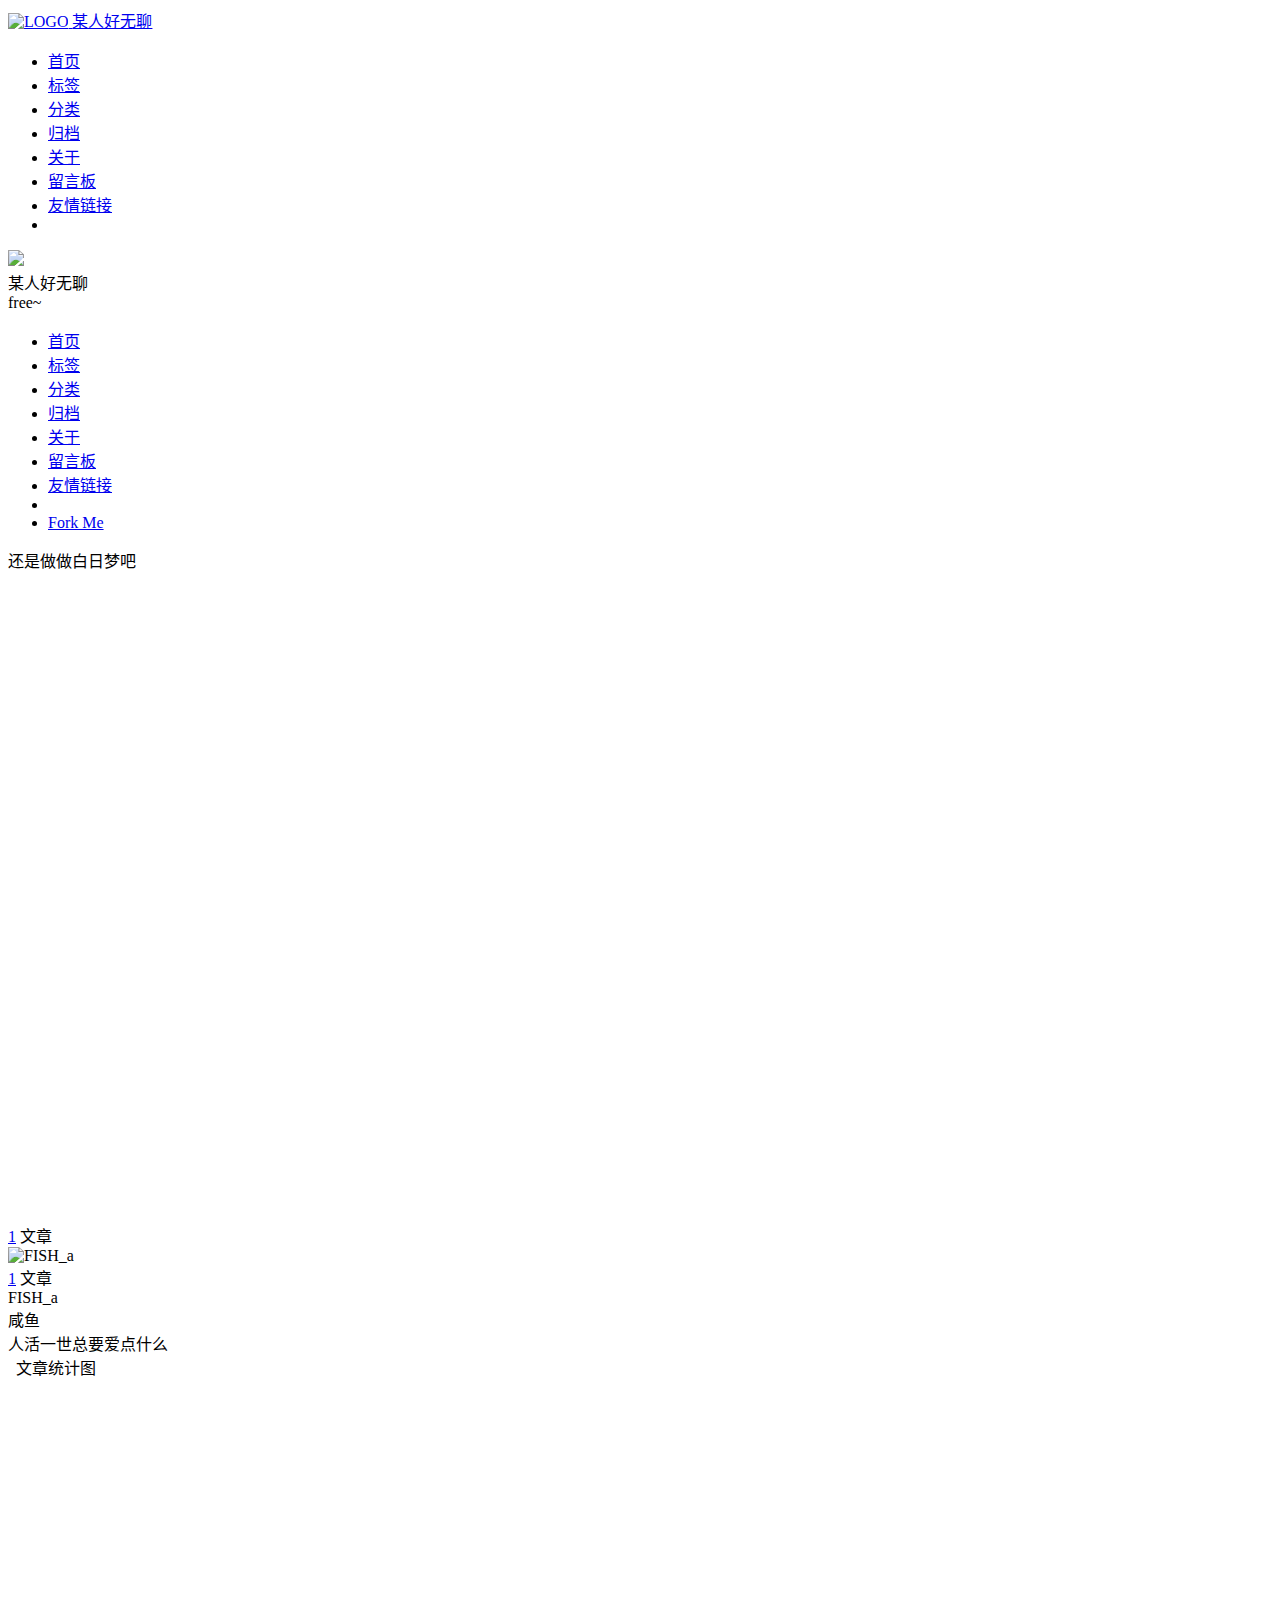
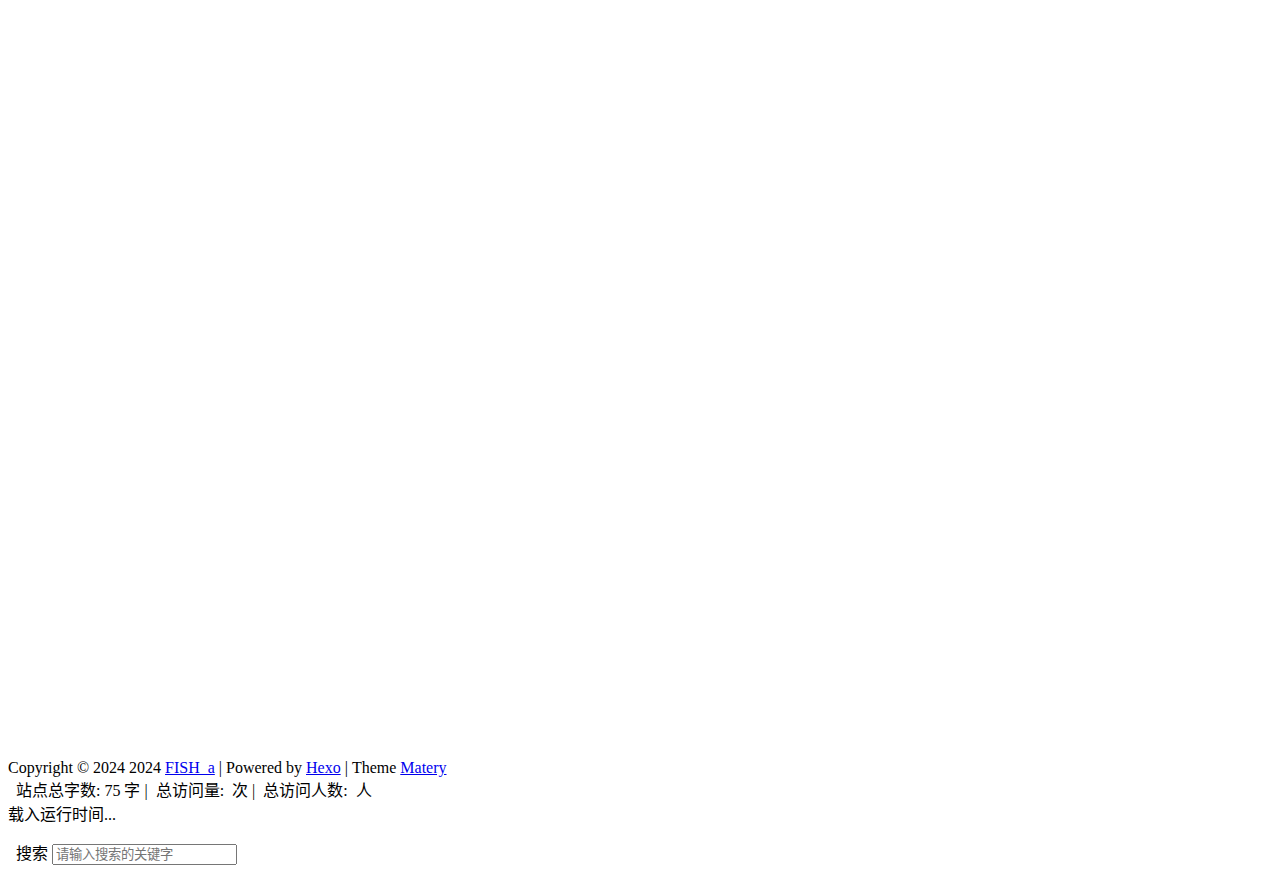
==== commit a35eaf0c: "Site updated: 2024-07-02 15:45:29" ====
--- a/about/index.html
+++ b/about/index.html
@@ -1,947 +1 @@
-<!DOCTYPE HTML>
-<html lang="zh-CN">
-
-
-<head>
-    <meta charset="utf-8">
-    <meta name="keywords" content="关于, 某人好无聊">
-    <meta name="description" content="free~">
-    <meta http-equiv="X-UA-Compatible" content="IE=edge">
-    <meta name="viewport" content="width=device-width, initial-scale=1.0, user-scalable=no">
-    <meta name="renderer" content="webkit|ie-stand|ie-comp">
-    <meta name="mobile-web-app-capable" content="yes">
-    <meta name="format-detection" content="telephone=no">
-    <meta name="apple-mobile-web-app-capable" content="yes">
-    <meta name="apple-mobile-web-app-status-bar-style" content="black-translucent">
-    <!-- Global site tag (gtag.js) - Google Analytics -->
-
-
-    <title>关于 | 某人好无聊</title>
-    <link rel="icon" type="image/png" href="https://t.tutu.to/img/mIps6">
-
-    <link rel="stylesheet" type="text/css" href="/libs/awesome/css/all.css">
-    <link rel="stylesheet" type="text/css" href="/libs/materialize/materialize.min.css">
-    <link rel="stylesheet" type="text/css" href="/libs/aos/aos.css">
-    <link rel="stylesheet" type="text/css" href="/libs/animate/animate.min.css">
-    <link rel="stylesheet" type="text/css" href="/libs/lightGallery/css/lightgallery.min.css">
-    <link rel="stylesheet" type="text/css" href="/css/matery.css">
-    <link rel="stylesheet" type="text/css" href="/css/my.css">
-
-    <script src="/libs/jquery/jquery.min.js"></script>
-
-<meta name="generator" content="Hexo 7.3.0"></head>
-
-
-
-   <style>
-    body{
-       background-image: url(https://t.tutu.to/img/mNIbw);
-       background-repeat:no-repeat;
-       background-size:cover;
-       background-attachment:fixed;
-    }
-</style>
-
-
-
-<body>
-    <header class="navbar-fixed">
-    <nav id="headNav" class="bg-color nav-transparent">
-        <div id="navContainer" class="nav-wrapper container">
-            <div class="brand-logo">
-                <a href="/" class="waves-effect waves-light">
-                    
-                    <img src="https://t.tutu.to/img/mIps6" class="logo-img" alt="LOGO">
-                    
-                    <span class="logo-span">某人好无聊</span>
-                </a>
-            </div>
-            
-
-<a href="#" data-target="mobile-nav" class="sidenav-trigger button-collapse"><i class="fas fa-bars"></i></a>
-<ul class="right nav-menu">
-  
-  <li class="hide-on-med-and-down nav-item">
-    
-    <a href="/" class="waves-effect waves-light">
-      
-      <i class="fas fa-home" style="zoom: 0.6;"></i>
-      
-      <span>首页</span>
-    </a>
-    
-  </li>
-  
-  <li class="hide-on-med-and-down nav-item">
-    
-    <a href="/tags" class="waves-effect waves-light">
-      
-      <i class="fas fa-tags" style="zoom: 0.6;"></i>
-      
-      <span>标签</span>
-    </a>
-    
-  </li>
-  
-  <li class="hide-on-med-and-down nav-item">
-    
-    <a href="/categories" class="waves-effect waves-light">
-      
-      <i class="fas fa-bookmark" style="zoom: 0.6;"></i>
-      
-      <span>分类</span>
-    </a>
-    
-  </li>
-  
-  <li class="hide-on-med-and-down nav-item">
-    
-    <a href="/archives" class="waves-effect waves-light">
-      
-      <i class="fas fa-archive" style="zoom: 0.6;"></i>
-      
-      <span>归档</span>
-    </a>
-    
-  </li>
-  
-  <li class="hide-on-med-and-down nav-item">
-    
-    <a href="/about" class="waves-effect waves-light">
-      
-      <i class="fas fa-user-circle" style="zoom: 0.6;"></i>
-      
-      <span>关于</span>
-    </a>
-    
-  </li>
-  
-  <li class="hide-on-med-and-down nav-item">
-    
-    <a href="/contact" class="waves-effect waves-light">
-      
-      <i class="fas fa-comments" style="zoom: 0.6;"></i>
-      
-      <span>留言板</span>
-    </a>
-    
-  </li>
-  
-  <li class="hide-on-med-and-down nav-item">
-    
-    <a href="/friends" class="waves-effect waves-light">
-      
-      <i class="fas fa-address-book" style="zoom: 0.6;"></i>
-      
-      <span>友情链接</span>
-    </a>
-    
-  </li>
-  
-  <li>
-    <a href="#searchModal" class="modal-trigger waves-effect waves-light">
-      <i id="searchIcon" class="fas fa-search" title="搜索" style="zoom: 0.85;"></i>
-    </a>
-  </li>
-</ul>
-
-
-<div id="mobile-nav" class="side-nav sidenav">
-
-    <div class="mobile-head bg-color">
-        
-        <img src="https://t.tutu.to/img/mIps6" class="logo-img circle responsive-img">
-        
-        <div class="logo-name">某人好无聊</div>
-        <div class="logo-desc">
-            
-            free~
-            
-        </div>
-    </div>
-
-    
-
-    <ul class="menu-list mobile-menu-list">
-        
-        <li class="m-nav-item">
-	  
-		<a href="/" class="waves-effect waves-light">
-			
-			    <i class="fa-fw fas fa-home"></i>
-			
-			首页
-		</a>
-          
-        </li>
-        
-        <li class="m-nav-item">
-	  
-		<a href="/tags" class="waves-effect waves-light">
-			
-			    <i class="fa-fw fas fa-tags"></i>
-			
-			标签
-		</a>
-          
-        </li>
-        
-        <li class="m-nav-item">
-	  
-		<a href="/categories" class="waves-effect waves-light">
-			
-			    <i class="fa-fw fas fa-bookmark"></i>
-			
-			分类
-		</a>
-          
-        </li>
-        
-        <li class="m-nav-item">
-	  
-		<a href="/archives" class="waves-effect waves-light">
-			
-			    <i class="fa-fw fas fa-archive"></i>
-			
-			归档
-		</a>
-          
-        </li>
-        
-        <li class="m-nav-item">
-	  
-		<a href="/about" class="waves-effect waves-light">
-			
-			    <i class="fa-fw fas fa-user-circle"></i>
-			
-			关于
-		</a>
-          
-        </li>
-        
-        <li class="m-nav-item">
-	  
-		<a href="/contact" class="waves-effect waves-light">
-			
-			    <i class="fa-fw fas fa-comments"></i>
-			
-			留言板
-		</a>
-          
-        </li>
-        
-        <li class="m-nav-item">
-	  
-		<a href="/friends" class="waves-effect waves-light">
-			
-			    <i class="fa-fw fas fa-address-book"></i>
-			
-			友情链接
-		</a>
-          
-        </li>
-        
-        
-        <li><div class="divider"></div></li>
-        <li>
-            <a href="https://github.com/fanxien" class="waves-effect waves-light" target="_blank">
-                <i class="fab fa-github-square fa-fw"></i>Fork Me
-            </a>
-        </li>
-        
-    </ul>
-</div>
-
-
-        </div>
-
-        
-            <style>
-    .nav-transparent .github-corner {
-        display: none !important;
-    }
-
-    .github-corner {
-        position: absolute;
-        z-index: 10;
-        top: 0;
-        right: 0;
-        border: 0;
-        transform: scale(1.1);
-    }
-
-    .github-corner svg {
-        color: #0f9d58;
-        fill: #fff;
-        height: 64px;
-        width: 64px;
-    }
-
-    .github-corner:hover .octo-arm {
-        animation: a 0.56s ease-in-out;
-    }
-
-    .github-corner .octo-arm {
-        animation: none;
-    }
-
-    @keyframes a {
-        0%,
-        to {
-            transform: rotate(0);
-        }
-        20%,
-        60% {
-            transform: rotate(-25deg);
-        }
-        40%,
-        80% {
-            transform: rotate(10deg);
-        }
-    }
-</style>
-
-<a href="https://github.com/fanxien" class="github-corner tooltipped hide-on-med-and-down" target="_blank"
-   data-tooltip="Fork Me" data-position="left" data-delay="50">
-    <svg viewBox="0 0 250 250" aria-hidden="true">
-        <path d="M0,0 L115,115 L130,115 L142,142 L250,250 L250,0 Z"></path>
-        <path d="M128.3,109.0 C113.8,99.7 119.0,89.6 119.0,89.6 C122.0,82.7 120.5,78.6 120.5,78.6 C119.2,72.0 123.4,76.3 123.4,76.3 C127.3,80.9 125.5,87.3 125.5,87.3 C122.9,97.6 130.6,101.9 134.4,103.2"
-              fill="currentColor" style="transform-origin: 130px 106px;" class="octo-arm"></path>
-        <path d="M115.0,115.0 C114.9,115.1 118.7,116.5 119.8,115.4 L133.7,101.6 C136.9,99.2 139.9,98.4 142.2,98.6 C133.8,88.0 127.5,74.4 143.8,58.0 C148.5,53.4 154.0,51.2 159.7,51.0 C160.3,49.4 163.2,43.6 171.4,40.1 C171.4,40.1 176.1,42.5 178.8,56.2 C183.1,58.6 187.2,61.8 190.9,65.4 C194.5,69.0 197.7,73.2 200.1,77.6 C213.8,80.2 216.3,84.9 216.3,84.9 C212.7,93.1 206.9,96.0 205.4,96.6 C205.1,102.4 203.0,107.8 198.3,112.5 C181.9,128.9 168.3,122.5 157.7,114.1 C157.9,116.9 156.7,120.9 152.7,124.9 L141.0,136.5 C139.8,137.7 141.6,141.9 141.8,141.8 Z"
-              fill="currentColor" class="octo-body"></path>
-    </svg>
-</a>
-        
-    </nav>
-
-</header>
-
-    <style type="text/css">
-    /* don't remove. */
-    .about-cover {
-        height: 75vh;
-    }
-</style>
-
-<div class="bg-cover pd-header about-cover">
-    <div class="container">
-    <div class="row">
-    <div class="col s10 offset-s1 m8 offset-m2 l8 offset-l2">
-        <div class="brand">
-            <div class="title center-align">
-                
-                还是做做白日梦吧
-                
-            </div>
-
-            <div class="description center-align">
-                
-                <span id="subtitle"></span>
-                <script src="https://cdn.jsdelivr.net/npm/typed.js@2.0.11"></script>
-                <script>
-                    var typed = new Typed("#subtitle", {
-                        strings: ['从来没有真正的绝境, 只有心灵的迷途','Never really desperate, only the lost of the soul'],
-                        startDelay: 300,
-                        typeSpeed: 100,
-                        loop: true,
-                        backSpeed: 50,
-                        showCursor: true
-                    });
-                </script>
-                
-            </div>
-        </div>
-    </div>
-</div>
-
-
-<script>
-    // 每天切换 banner 图.  Switch banner image every day.
-    var bannerUrl = "/medias/banner/" + new Date().getDay() + '.jpg';
-    $('.bg-cover').css('background-image', 'url(' + bannerUrl + ')');
-</script>
-
-
-    </div>
-</div>
-
-<main class="content">
-
-    <div id="aboutme" class="container about-container">
-        <div class="card">
-            <div class="card-content">
-                <div class="row">
-                    <div class="post-statis col l4 hide-on-med-and-down" data-aos="zoom-in-right">
-                        
-<div class="statis">
-    <span class="count"><a href="/">1</a></span>
-    <span class="name">文章</span>
-</div>
-
-
-
-
-
-
-                    </div>
-                    <div class="col s12 m12 l4">
-                        <div class="profile center-align">
-                            <div class="avatar">
-                                <img src="https://t.tutu.to/img/mI0xg" alt="FISH_a"
-                                     class="circle responsive-img avatar-img">
-                            </div>
-                            <div class="author">
-                                <div class="post-statis hide-on-large-only" data-aos="zoom-in-right">
-                                    
-<div class="statis">
-    <span class="count"><a href="/">1</a></span>
-    <span class="name">文章</span>
-</div>
-
-
-
-
-
-
-                                </div>
-                                <div class="title">FISH_a</div>
-                                <div class="career">咸鱼</div>
-                                <div class="social-link hide-on-large-only" data-aos="zoom-in-left">
-                                    
-    <a href="https://github.com/fanxien" class="tooltipped" target="_blank" data-tooltip="访问我的GitHub" data-position="top" data-delay="50">
-        <i class="fab fa-github"></i>
-    </a>
-
-
-
-    <a href="mailto:3029136568@qq.com" class="tooltipped" target="_blank" data-tooltip="邮件联系我" data-position="top" data-delay="50">
-        <i class="fas fa-envelope-open"></i>
-    </a>
-
-
-
-
-
-
-
-    <a href="tencent://AddContact/?fromId=50&fromSubId=1&subcmd=all&uin=3029136568" class="tooltipped" target="_blank" data-tooltip="QQ联系我: 3029136568" data-position="top" data-delay="50">
-        <i class="fab fa-qq"></i>
-    </a>
-
-
-
-
-
-
-
-    <a href="/atom.xml" class="tooltipped" target="_blank" data-tooltip="RSS 订阅" data-position="top" data-delay="50">
-        <i class="fas fa-rss"></i>
-    </a>
-
-
-                                </div>
-                            </div>
-                        </div>
-                    </div>
-                    <div class="col l4 hide-on-med-and-down" data-aos="zoom-in-left">
-                        <div class="social-link">
-                            
-    <a href="https://github.com/fanxien" class="tooltipped" target="_blank" data-tooltip="访问我的GitHub" data-position="top" data-delay="50">
-        <i class="fab fa-github"></i>
-    </a>
-
-
-
-    <a href="mailto:3029136568@qq.com" class="tooltipped" target="_blank" data-tooltip="邮件联系我" data-position="top" data-delay="50">
-        <i class="fas fa-envelope-open"></i>
-    </a>
-
-
-
-
-
-
-
-    <a href="tencent://AddContact/?fromId=50&fromSubId=1&subcmd=all&uin=3029136568" class="tooltipped" target="_blank" data-tooltip="QQ联系我: 3029136568" data-position="top" data-delay="50">
-        <i class="fab fa-qq"></i>
-    </a>
-
-
-
-
-
-
-
-    <a href="/atom.xml" class="tooltipped" target="_blank" data-tooltip="RSS 订阅" data-position="top" data-delay="50">
-        <i class="fas fa-rss"></i>
-    </a>
-
-
-                        </div>
-                    </div>
-                </div>
-
-                <div class="introduction center-align" data-aos="fade-up">人活一世总要爱点什么</div>
-
-                <style type="text/css">
-    #posts-chart,
-    #categories-chart,
-    #tags-chart {
-        width: 100%;
-        height: 300px;
-        margin: 0.5rem auto;
-        padding: 0.5rem;
-    }
-</style>
-
-<div id="postCharts" class="post-charts">
-    <div class="title center-align" data-aos="zoom-in-up">
-        <i class="far fa-bar-chart"></i>&nbsp;&nbsp;文章统计图
-    </div>
-    <div class="row">
-        <div class="chart col s12 m6 l4" data-aos="zoom-in-up">
-            <div id="posts-chart"></div>
-        </div>
-
-        <div class="chart col s12 m6 l4" data-aos="zoom-in-up">
-            <div id="categories-chart"></div>
-        </div>
-
-        <div class="chart col s12 m6 l4" data-aos="zoom-in-up">
-            <div id="tags-chart"></div>
-        </div>
-    </div>
-</div>
-
-<script type="text/javascript" src="/libs/echarts/echarts.min.js"></script>
-<script>
-    let postsChart = echarts.init(document.getElementById('posts-chart'));
-    let categoriesChart = echarts.init(document.getElementById('categories-chart'));
-    let tagsChart = echarts.init(document.getElementById('tags-chart'));
-
-    
-
-    let postsOption = {
-        title: {
-            text: '文章发布统计图',
-            top: -5,
-            x: 'center'
-        },
-        tooltip: {
-            trigger: 'axis'
-        },
-        xAxis: {
-            type: 'category',
-            data: ["2023-07","2023-08","2023-09","2023-10","2023-11","2023-12","2024-01","2024-02","2024-03","2024-04","2024-05","2024-06","2024-07"]
-        },
-        yAxis: {
-            type: 'value',
-        },
-        series: [
-            {
-                name: '文章篇数',
-                type: 'line',
-                color: ['#6772e5'],
-                data: [0,0,0,0,0,0,0,0,0,0,0,0,1],
-                markPoint: {
-                    symbolSize: 45,
-                    color: ['#fa755a','#3ecf8e','#82d3f4'],
-                    data: [{
-                        type: 'max',
-                        itemStyle: {color: ['#3ecf8e']},
-                        name: '最大值'
-                    }, {
-                        type: 'min',
-                        itemStyle: {color: ['#fa755a']},
-                        name: '最小值'
-                    }]
-                },
-                markLine: {
-                    itemStyle: {color: ['#ab47bc']},
-                    data: [
-                        {type: 'average', name: '平均值'}
-                    ]
-                }
-            }
-        ]
-    };
-
-    
-
-    let categoriesOption = {
-        title: {
-            text: '文章分类统计图',
-            top: -4,
-            x: 'center'
-        },
-        tooltip: {
-            trigger: 'item',
-            formatter: "{a} <br/>{b} : {c} ({d}%)"
-        },
-        series: [
-            {
-                name: '分类',
-                type: 'pie',
-                radius: '50%',
-                color: ['#6772e5', '#ff9e0f', '#fa755a', '#3ecf8e', '#82d3f4', '#ab47bc', '#525f7f', '#f51c47', '#26A69A'],
-                data: [],
-                itemStyle: {
-                    emphasis: {
-                        shadowBlur: 10,
-                        shadowOffsetX: 0,
-                        shadowColor: 'rgba(0, 0, 0, 0.5)'
-                    }
-                }
-            }
-        ]
-    };
-
-    
-
-    let tagsOption = {
-        title: {
-            text: 'TOP10 标签统计图',
-            top: -5,
-            x: 'center'
-        },
-        tooltip: {},
-        xAxis: [
-            {
-                type: 'category',
-                data: []
-            }
-        ],
-        yAxis: [
-            {
-                type: 'value'
-            }
-        ],
-        series: [
-            {
-                type: 'bar',
-                color: ['#82d3f4'],
-                barWidth : 18,
-                data: [],
-                markPoint: {
-                    symbolSize: 45,
-                    data: [{
-                        type: 'max',
-                        itemStyle: {color: ['#3ecf8e']},
-                        name: '最大值'
-                    }, {
-                        type: 'min',
-                        itemStyle: {color: ['#fa755a']},
-                        name: '最小值'
-                    }],
-                },
-                markLine: {
-                    itemStyle: {color: ['#ab47bc']},
-                    data: [
-                        {type: 'average', name: '平均值'}
-                    ]
-                }
-            }
-        ]
-    };
-
-    // render the charts
-    postsChart.setOption(postsOption);
-    categoriesChart.setOption(categoriesOption);
-    tagsChart.setOption(tagsOption);
-</script>
-
-
-                
-
-                
-
-                
-
-            </div>
-        </div>
-    </div>
-</main>
-
-
-    <footer class="page-footer bg-color">
-    
-    <div class="container row center-align" style="margin-bottom: 15px !important;">
-        <div class="col s12 m8 l8 copy-right">
-            Copyright&nbsp;&copy;
-            
-                <span id="year">2024</span>
-            
-            <span id="year">2024</span>
-            <a href="/about" target="_blank">FISH_a</a>
-            |&nbsp;Powered by&nbsp;<a href="https://hexo.io/" target="_blank">Hexo</a>
-            |&nbsp;Theme&nbsp;<a href="https://github.com/blinkfox/hexo-theme-matery" target="_blank">Matery</a>
-            <br>
-            
-            &nbsp;<i class="fas fa-chart-area"></i>&nbsp;站点总字数:&nbsp;<span
-                class="white-color">75</span>&nbsp;字
-            
-            
-            
-            
-            
-            
-            <span id="busuanzi_container_site_pv">
-                |&nbsp;<i class="far fa-eye"></i>&nbsp;总访问量:&nbsp;<span id="busuanzi_value_site_pv"
-                    class="white-color"></span>&nbsp;次
-            </span>
-            
-            
-            <span id="busuanzi_container_site_uv">
-                |&nbsp;<i class="fas fa-users"></i>&nbsp;总访问人数:&nbsp;<span id="busuanzi_value_site_uv"
-                    class="white-color"></span>&nbsp;人
-            </span>
-            
-            <br>
-            
-            <span id="sitetime">载入运行时间...</span>
-            <script>
-                function siteTime() {
-                    var seconds = 1000;
-                    var minutes = seconds * 60;
-                    var hours = minutes * 60;
-                    var days = hours * 24;
-                    var years = days * 365;
-                    var today = new Date();
-                    var startYear = "2024";
-                    var startMonth = "7";
-                    var startDate = "2";
-                    var startHour = "0";
-                    var startMinute = "0";
-                    var startSecond = "0";
-                    var todayYear = today.getFullYear();
-                    var todayMonth = today.getMonth() + 1;
-                    var todayDate = today.getDate();
-                    var todayHour = today.getHours();
-                    var todayMinute = today.getMinutes();
-                    var todaySecond = today.getSeconds();
-                    var t1 = Date.UTC(startYear, startMonth, startDate, startHour, startMinute, startSecond);
-                    var t2 = Date.UTC(todayYear, todayMonth, todayDate, todayHour, todayMinute, todaySecond);
-                    var diff = t2 - t1;
-                    var diffYears = Math.floor(diff / years);
-                    var diffDays = Math.floor((diff / days) - diffYears * 365);
-                    var diffHours = Math.floor((diff - (diffYears * 365 + diffDays) * days) / hours);
-                    var diffMinutes = Math.floor((diff - (diffYears * 365 + diffDays) * days - diffHours * hours) /
-                        minutes);
-                    var diffSeconds = Math.floor((diff - (diffYears * 365 + diffDays) * days - diffHours * hours -
-                        diffMinutes * minutes) / seconds);
-                    if (startYear == todayYear) {
-                        document.getElementById("year").innerHTML = todayYear;
-                        document.getElementById("sitetime").innerHTML = "本站已安全运行 " + diffDays + " 天 " + diffHours +
-                            " 小时 " + diffMinutes + " 分钟 " + diffSeconds + " 秒";
-                    } else {
-                        document.getElementById("year").innerHTML = startYear + " - " + todayYear;
-                        document.getElementById("sitetime").innerHTML = "本站已安全运行 " + diffYears + " 年 " + diffDays +
-                            " 天 " + diffHours + " 小时 " + diffMinutes + " 分钟 " + diffSeconds + " 秒";
-                    }
-                }
-                setInterval(siteTime, 1000);
-            </script>
-            
-            <br>
-            
-        </div>
-        <div class="col s12 m4 l4 social-link social-statis">
-    <a href="https://github.com/fanxien" class="tooltipped" target="_blank" data-tooltip="访问我的GitHub" data-position="top" data-delay="50">
-        <i class="fab fa-github"></i>
-    </a>
-
-
-
-    <a href="mailto:3029136568@qq.com" class="tooltipped" target="_blank" data-tooltip="邮件联系我" data-position="top" data-delay="50">
-        <i class="fas fa-envelope-open"></i>
-    </a>
-
-
-
-
-
-
-
-    <a href="tencent://AddContact/?fromId=50&fromSubId=1&subcmd=all&uin=3029136568" class="tooltipped" target="_blank" data-tooltip="QQ联系我: 3029136568" data-position="top" data-delay="50">
-        <i class="fab fa-qq"></i>
-    </a>
-
-
-
-
-
-
-
-    <a href="/atom.xml" class="tooltipped" target="_blank" data-tooltip="RSS 订阅" data-position="top" data-delay="50">
-        <i class="fas fa-rss"></i>
-    </a>
-
-</div>
-    </div>
-</footer>
-
-<div class="progress-bar"></div>
-
-
-    <!-- 搜索遮罩框 -->
-<div id="searchModal" class="modal">
-    <div class="modal-content">
-        <div class="search-header">
-            <span class="title"><i class="fas fa-search"></i>&nbsp;&nbsp;搜索</span>
-            <input type="search" id="searchInput" name="s" placeholder="请输入搜索的关键字"
-                   class="search-input">
-        </div>
-        <div id="searchResult"></div>
-    </div>
-</div>
-
-<script type="text/javascript">
-$(function () {
-    var searchFunc = function (path, search_id, content_id) {
-        'use strict';
-        $.ajax({
-            url: path,
-            dataType: "xml",
-            success: function (xmlResponse) {
-                // get the contents from search data
-                var datas = $("entry", xmlResponse).map(function () {
-                    return {
-                        title: $("title", this).text(),
-                        content: $("content", this).text(),
-                        url: $("url", this).text()
-                    };
-                }).get();
-                var $input = document.getElementById(search_id);
-                var $resultContent = document.getElementById(content_id);
-                $input.addEventListener('input', function () {
-                    var str = '<ul class=\"search-result-list\">';
-                    var keywords = this.value.trim().toLowerCase().split(/[\s\-]+/);
-                    $resultContent.innerHTML = "";
-                    if (this.value.trim().length <= 0) {
-                        return;
-                    }
-                    // perform local searching
-                    datas.forEach(function (data) {
-                        var isMatch = true;
-                        var data_title = data.title.trim().toLowerCase();
-                        var data_content = data.content.trim().replace(/<[^>]+>/g, "").toLowerCase();
-                        var data_url = data.url;
-                        data_url = data_url.indexOf('/') === 0 ? data.url : '/' + data_url;
-                        var index_title = -1;
-                        var index_content = -1;
-                        var first_occur = -1;
-                        // only match artiles with not empty titles and contents
-                        if (data_title !== '' && data_content !== '') {
-                            keywords.forEach(function (keyword, i) {
-                                index_title = data_title.indexOf(keyword);
-                                index_content = data_content.indexOf(keyword);
-                                if (index_title < 0 && index_content < 0) {
-                                    isMatch = false;
-                                } else {
-                                    if (index_content < 0) {
-                                        index_content = 0;
-                                    }
-                                    if (i === 0) {
-                                        first_occur = index_content;
-                                    }
-                                }
-                            });
-                        }
-                        // show search results
-                        if (isMatch) {
-                            str += "<li><a href='" + data_url + "' class='search-result-title'>" + data_title + "</a>";
-                            var content = data.content.trim().replace(/<[^>]+>/g, "");
-                            if (first_occur >= 0) {
-                                // cut out 100 characters
-                                var start = first_occur - 20;
-                                var end = first_occur + 80;
-                                if (start < 0) {
-                                    start = 0;
-                                }
-                                if (start === 0) {
-                                    end = 100;
-                                }
-                                if (end > content.length) {
-                                    end = content.length;
-                                }
-                                var match_content = content.substr(start, end);
-                                // highlight all keywords
-                                keywords.forEach(function (keyword) {
-                                    var regS = new RegExp(keyword, "gi");
-                                    match_content = match_content.replace(regS, "<em class=\"search-keyword\">" + keyword + "</em>");
-                                });
-
-                                str += "<p class=\"search-result\">" + match_content + "...</p>"
-                            }
-                            str += "</li>";
-                        }
-                    });
-                    str += "</ul>";
-                    $resultContent.innerHTML = str;
-                });
-            }
-        });
-    };
-
-    searchFunc('/search.xml', 'searchInput', 'searchResult');
-});
-</script>
-
-    <!-- 回到顶部按钮 -->
-<div id="backTop" class="top-scroll">
-    <a class="btn-floating btn-large waves-effect waves-light" href="#!">
-        <i class="fas fa-arrow-up"></i>
-    </a>
-</div>
-
-
-    <script src="/libs/materialize/materialize.min.js"></script>
-    <script src="/libs/masonry/masonry.pkgd.min.js"></script>
-    <script src="/libs/aos/aos.js"></script>
-    <script src="/libs/scrollprogress/scrollProgress.min.js"></script>
-    <script src="/libs/lightGallery/js/lightgallery-all.min.js"></script>
-    <script src="/js/matery.js"></script>
-
-    <!-- Baidu Analytics -->
-
-    <!-- Baidu Push -->
-
-<script>
-    (function () {
-        var bp = document.createElement('script');
-        var curProtocol = window.location.protocol.split(':')[0];
-        if (curProtocol === 'https') {
-            bp.src = 'https://zz.bdstatic.com/linksubmit/push.js';
-        } else {
-            bp.src = 'http://push.zhanzhang.baidu.com/push.js';
-        }
-        var s = document.getElementsByTagName("script")[0];
-        s.parentNode.insertBefore(bp, s);
-    })();
-</script>
-
-    
-    <script src="/libs/others/clicklove.js" async="async"></script>
-    
-    
-    <script async src="/libs/others/busuanzi.pure.mini.js"></script>
-    
-
-    
-
-    
-
-	
-    
-
-    
-
-    
-
-    
-    <script src="/libs/instantpage/instantpage.js" type="module"></script>
-    
-
-</body>
-
-</html>
+<!DOCTYPE HTML><html lang="zh-CN"><head><meta charset="utf-8"><meta name="keywords" content="关于, 某人好无聊"><meta name="description" content="free~"><meta http-equiv="X-UA-Compatible" content="IE=edge"><meta name="viewport" content="width=device-width,initial-scale=1,user-scalable=no"><meta name="renderer" content="webkit|ie-stand|ie-comp"><meta name="mobile-web-app-capable" content="yes"><meta name="format-detection" content="telephone=no"><meta name="apple-mobile-web-app-capable" content="yes"><meta name="apple-mobile-web-app-status-bar-style" content="black-translucent"><title>关于 | 某人好无聊</title><link rel="icon" type="image/png" href="https://cdn.jsdelivr.net/gh/fanxien/fanxien.github.iohttps://t.tutu.to/img/mIps6"><link rel="stylesheet" type="text/css" href="https://cdn.jsdelivr.net/gh/fanxien/fanxien.github.io/libs/awesome/css/all.css"><link rel="stylesheet" type="text/css" href="https://cdn.jsdelivr.net/gh/fanxien/fanxien.github.io/libs/materialize/materialize.min.css"><link rel="stylesheet" type="text/css" href="https://cdn.jsdelivr.net/gh/fanxien/fanxien.github.io/libs/aos/aos.css"><link rel="stylesheet" type="text/css" href="https://cdn.jsdelivr.net/gh/fanxien/fanxien.github.io/libs/animate/animate.min.css"><link rel="stylesheet" type="text/css" href="https://cdn.jsdelivr.net/gh/fanxien/fanxien.github.io/libs/lightGallery/css/lightgallery.min.css"><link rel="stylesheet" type="text/css" href="https://cdn.jsdelivr.net/gh/fanxien/fanxien.github.io/css/matery.css"><link rel="stylesheet" type="text/css" href="https://cdn.jsdelivr.net/gh/fanxien/fanxien.github.io/css/my.css"><script src="https://cdn.jsdelivr.net/gh/fanxien/fanxien.github.io/libs/jquery/jquery.min.js"></script><meta name="generator" content="Hexo 7.3.0"></head><style>body{background-image:url(https://t.tutu.to/img/mNIbw);background-repeat:no-repeat;background-size:cover;background-attachment:fixed}</style><body><header class="navbar-fixed"><nav id="headNav" class="bg-color nav-transparent"><div id="navContainer" class="nav-wrapper container"><div class="brand-logo"><a href="/" class="waves-effect waves-light"><div><img src="[data-uri]" data-original="https://cdn.jsdelivr.net/gh/fanxien/fanxien.github.iohttps://t.tutu.to/img/mIps6" class="logo-img" alt="LOGO"> <span class="logo-span">某人好无聊</span></div></a></div><a href="#" data-target="mobile-nav" class="sidenav-trigger button-collapse"><i class="fas fa-bars"></i></a><ul class="right nav-menu"><li class="hide-on-med-and-down nav-item"><a href="/" class="waves-effect waves-light"><i class="fas fa-home" style="zoom:.6"></i> <span>首页</span></a></li><li class="hide-on-med-and-down nav-item"><a href="/tags" class="waves-effect waves-light"><i class="fas fa-tags" style="zoom:.6"></i> <span>标签</span></a></li><li class="hide-on-med-and-down nav-item"><a href="/categories" class="waves-effect waves-light"><i class="fas fa-bookmark" style="zoom:.6"></i> <span>分类</span></a></li><li class="hide-on-med-and-down nav-item"><a href="/archives" class="waves-effect waves-light"><i class="fas fa-archive" style="zoom:.6"></i> <span>归档</span></a></li><li class="hide-on-med-and-down nav-item"><a href="/about" class="waves-effect waves-light"><i class="fas fa-user-circle" style="zoom:.6"></i> <span>关于</span></a></li><li class="hide-on-med-and-down nav-item"><a href="/contact" class="waves-effect waves-light"><i class="fas fa-comments" style="zoom:.6"></i> <span>留言板</span></a></li><li class="hide-on-med-and-down nav-item"><a href="/friends" class="waves-effect waves-light"><i class="fas fa-address-book" style="zoom:.6"></i> <span>友情链接</span></a></li><li><a href="#searchModal" class="modal-trigger waves-effect waves-light"><i id="searchIcon" class="fas fa-search" title="搜索" style="zoom:.85"></i></a></li></ul><div id="mobile-nav" class="side-nav sidenav"><div class="mobile-head bg-color"><img src="[data-uri]" data-original="https://cdn.jsdelivr.net/gh/fanxien/fanxien.github.iohttps://t.tutu.to/img/mIps6" class="logo-img circle responsive-img"><div class="logo-name">某人好无聊</div><div class="logo-desc">free~</div></div><ul class="menu-list mobile-menu-list"><li class="m-nav-item"><a href="/" class="waves-effect waves-light"><i class="fa-fw fas fa-home"></i> 首页</a></li><li class="m-nav-item"><a href="/tags" class="waves-effect waves-light"><i class="fa-fw fas fa-tags"></i> 标签</a></li><li class="m-nav-item"><a href="/categories" class="waves-effect waves-light"><i class="fa-fw fas fa-bookmark"></i> 分类</a></li><li class="m-nav-item"><a href="/archives" class="waves-effect waves-light"><i class="fa-fw fas fa-archive"></i> 归档</a></li><li class="m-nav-item"><a href="/about" class="waves-effect waves-light"><i class="fa-fw fas fa-user-circle"></i> 关于</a></li><li class="m-nav-item"><a href="/contact" class="waves-effect waves-light"><i class="fa-fw fas fa-comments"></i> 留言板</a></li><li class="m-nav-item"><a href="/friends" class="waves-effect waves-light"><i class="fa-fw fas fa-address-book"></i> 友情链接</a></li><li><div class="divider"></div></li><li><a href="https://github.com/fanxien" class="waves-effect waves-light" target="_blank"><i class="fab fa-github-square fa-fw"></i>Fork Me</a></li></ul></div></div><style>.nav-transparent .github-corner{display:none!important}.github-corner{position:absolute;z-index:10;top:0;right:0;border:0;transform:scale(1.1)}.github-corner svg{color:#0f9d58;fill:#fff;height:64px;width:64px}.github-corner:hover .octo-arm{animation:a .56s ease-in-out}.github-corner .octo-arm{animation:none}@keyframes a{0%,to{transform:rotate(0)}20%,60%{transform:rotate(-25deg)}40%,80%{transform:rotate(10deg)}}</style><a href="https://github.com/fanxien" class="github-corner tooltipped hide-on-med-and-down" target="_blank" data-tooltip="Fork Me" data-position="left" data-delay="50"><svg viewBox="0 0 250 250" aria-hidden="true"><path d="M0,0 L115,115 L130,115 L142,142 L250,250 L250,0 Z"></path><path d="M128.3,109.0 C113.8,99.7 119.0,89.6 119.0,89.6 C122.0,82.7 120.5,78.6 120.5,78.6 C119.2,72.0 123.4,76.3 123.4,76.3 C127.3,80.9 125.5,87.3 125.5,87.3 C122.9,97.6 130.6,101.9 134.4,103.2" fill="currentColor" style="transform-origin:130px 106px" class="octo-arm"></path><path d="M115.0,115.0 C114.9,115.1 118.7,116.5 119.8,115.4 L133.7,101.6 C136.9,99.2 139.9,98.4 142.2,98.6 C133.8,88.0 127.5,74.4 143.8,58.0 C148.5,53.4 154.0,51.2 159.7,51.0 C160.3,49.4 163.2,43.6 171.4,40.1 C171.4,40.1 176.1,42.5 178.8,56.2 C183.1,58.6 187.2,61.8 190.9,65.4 C194.5,69.0 197.7,73.2 200.1,77.6 C213.8,80.2 216.3,84.9 216.3,84.9 C212.7,93.1 206.9,96.0 205.4,96.6 C205.1,102.4 203.0,107.8 198.3,112.5 C181.9,128.9 168.3,122.5 157.7,114.1 C157.9,116.9 156.7,120.9 152.7,124.9 L141.0,136.5 C139.8,137.7 141.6,141.9 141.8,141.8 Z" fill="currentColor" class="octo-body"></path></svg></a></nav></header><style type="text/css">.about-cover{height:75vh}</style><div class="bg-cover pd-header about-cover"><div class="container"><div class="row"><div class="col s10 offset-s1 m8 offset-m2 l8 offset-l2"><div class="brand"><div class="title center-align">还是做做白日梦吧</div><div class="description center-align"><span id="subtitle"></span><script src="https://cdn.jsdelivr.net/npm/typed.js@2.0.11"></script><script>var typed=new Typed("#subtitle",{strings:["从来没有真正的绝境, 只有心灵的迷途","Never really desperate, only the lost of the soul"],startDelay:300,typeSpeed:100,loop:!0,backSpeed:50,showCursor:!0})</script></div></div></div></div><script>var bannerUrl="https://cdn.jsdelivr.net/gh/fanxien/fanxien.github.io/medias/banner/"+(new Date).getDay()+".jpg";$(".bg-cover").css("background-image","url("+bannerUrl+")")</script></div></div><main class="content"><div id="aboutme" class="container about-container"><div class="card"><div class="card-content"><div class="row"><div class="post-statis col l4 hide-on-med-and-down" data-aos="zoom-in-right"><div class="statis"><span class="count"><a href="/">1</a></span> <span class="name">文章</span></div></div><div class="col s12 m12 l4"><div class="profile center-align"><div class="avatar"><img src="https://cdn.jsdelivr.net/gh/fanxien/fanxien.github.iohttps://t.tutu.to/img/mI0xg" alt="FISH_a" class="circle responsive-img avatar-img"></div><div class="author"><div class="post-statis hide-on-large-only" data-aos="zoom-in-right"><div class="statis"><span class="count"><a href="/">1</a></span> <span class="name">文章</span></div></div><div class="title">FISH_a</div><div class="career">咸鱼</div><div class="social-link hide-on-large-only" data-aos="zoom-in-left"><a href="https://github.com/fanxien" class="tooltipped" target="_blank" data-tooltip="访问我的GitHub" data-position="top" data-delay="50"><i class="fab fa-github"></i> </a><a href="mailto:3029136568@qq.com" class="tooltipped" target="_blank" data-tooltip="邮件联系我" data-position="top" data-delay="50"><i class="fas fa-envelope-open"></i> </a><a href="tencent://AddContact/?fromId=50&fromSubId=1&subcmd=all&uin=3029136568" class="tooltipped" target="_blank" data-tooltip="QQ联系我: 3029136568" data-position="top" data-delay="50"><i class="fab fa-qq"></i> </a><a href="/atom.xml" class="tooltipped" target="_blank" data-tooltip="RSS 订阅" data-position="top" data-delay="50"><i class="fas fa-rss"></i></a></div></div></div></div><div class="col l4 hide-on-med-and-down" data-aos="zoom-in-left"><div class="social-link"><a href="https://github.com/fanxien" class="tooltipped" target="_blank" data-tooltip="访问我的GitHub" data-position="top" data-delay="50"><i class="fab fa-github"></i> </a><a href="mailto:3029136568@qq.com" class="tooltipped" target="_blank" data-tooltip="邮件联系我" data-position="top" data-delay="50"><i class="fas fa-envelope-open"></i> </a><a href="tencent://AddContact/?fromId=50&fromSubId=1&subcmd=all&uin=3029136568" class="tooltipped" target="_blank" data-tooltip="QQ联系我: 3029136568" data-position="top" data-delay="50"><i class="fab fa-qq"></i> </a><a href="/atom.xml" class="tooltipped" target="_blank" data-tooltip="RSS 订阅" data-position="top" data-delay="50"><i class="fas fa-rss"></i></a></div></div></div><div class="introduction center-align" data-aos="fade-up">人活一世总要爱点什么</div><style type="text/css">#categories-chart,#posts-chart,#tags-chart{width:100%;height:300px;margin:.5rem auto;padding:.5rem}</style><div id="postCharts" class="post-charts"><div class="title center-align" data-aos="zoom-in-up"><i class="far fa-bar-chart"></i>&nbsp;&nbsp;文章统计图</div><div class="row"><div class="chart col s12 m6 l4" data-aos="zoom-in-up"><div id="posts-chart"></div></div><div class="chart col s12 m6 l4" data-aos="zoom-in-up"><div id="categories-chart"></div></div><div class="chart col s12 m6 l4" data-aos="zoom-in-up"><div id="tags-chart"></div></div></div></div><script type="text/javascript" src="https://cdn.jsdelivr.net/gh/fanxien/fanxien.github.io/libs/echarts/echarts.min.js"></script><script>let postsChart=echarts.init(document.getElementById("posts-chart")),categoriesChart=echarts.init(document.getElementById("categories-chart")),tagsChart=echarts.init(document.getElementById("tags-chart")),postsOption={title:{text:"文章发布统计图",top:-5,x:"center"},tooltip:{trigger:"axis"},xAxis:{type:"category",data:["2023-07","2023-08","2023-09","2023-10","2023-11","2023-12","2024-01","2024-02","2024-03","2024-04","2024-05","2024-06","2024-07"]},yAxis:{type:"value"},series:[{name:"文章篇数",type:"line",color:["#6772e5"],data:[0,0,0,0,0,0,0,0,0,0,0,0,1],markPoint:{symbolSize:45,color:["#fa755a","#3ecf8e","#82d3f4"],data:[{type:"max",itemStyle:{color:["#3ecf8e"]},name:"最大值"},{type:"min",itemStyle:{color:["#fa755a"]},name:"最小值"}]},markLine:{itemStyle:{color:["#ab47bc"]},data:[{type:"average",name:"平均值"}]}}]},categoriesOption={title:{text:"文章分类统计图",top:-4,x:"center"},tooltip:{trigger:"item",formatter:"{a} <br/>{b} : {c} ({d}%)"},series:[{name:"分类",type:"pie",radius:"50%",color:["#6772e5","#ff9e0f","#fa755a","#3ecf8e","#82d3f4","#ab47bc","#525f7f","#f51c47","#26A69A"],data:[],itemStyle:{emphasis:{shadowBlur:10,shadowOffsetX:0,shadowColor:"rgba(0, 0, 0, 0.5)"}}}]},tagsOption={title:{text:"TOP10 标签统计图",top:-5,x:"center"},tooltip:{},xAxis:[{type:"category",data:[]}],yAxis:[{type:"value"}],series:[{type:"bar",color:["#82d3f4"],barWidth:18,data:[],markPoint:{symbolSize:45,data:[{type:"max",itemStyle:{color:["#3ecf8e"]},name:"最大值"},{type:"min",itemStyle:{color:["#fa755a"]},name:"最小值"}]},markLine:{itemStyle:{color:["#ab47bc"]},data:[{type:"average",name:"平均值"}]}}]};postsChart.setOption(postsOption),categoriesChart.setOption(categoriesOption),tagsChart.setOption(tagsOption)</script></div></div></div></main><footer class="page-footer bg-color"><div class="container row center-align" style="margin-bottom:15px!important"><div class="col s12 m8 l8 copy-right">Copyright&nbsp;&copy; <span id="year">2024</span> <span id="year">2024</span> <a href="/about" target="_blank">FISH_a</a> |&nbsp;Powered by&nbsp;<a href="https://hexo.io/" target="_blank">Hexo</a> |&nbsp;Theme&nbsp;<a href="https://github.com/blinkfox/hexo-theme-matery" target="_blank">Matery</a><br>&nbsp;<i class="fas fa-chart-area"></i>&nbsp;站点总字数:&nbsp;<span class="white-color">75</span>&nbsp;字 <span id="busuanzi_container_site_pv">|&nbsp;<i class="far fa-eye"></i>&nbsp;总访问量:&nbsp;<span id="busuanzi_value_site_pv" class="white-color"></span>&nbsp;次 </span><span id="busuanzi_container_site_uv">|&nbsp;<i class="fas fa-users"></i>&nbsp;总访问人数:&nbsp;<span id="busuanzi_value_site_uv" class="white-color"></span>&nbsp;人</span><br><span id="sitetime">载入运行时间...</span><script>function siteTime(){var e=36e5,t=24*e,n=new Date,o="2024",r=n.getFullYear(),a=n.getMonth()+1,i=n.getDate(),l=n.getHours(),m=n.getMinutes(),n=n.getSeconds(),M=Date.UTC(o,"7","2","0","0","0"),a=Date.UTC(r,a,i,l,m,n)-M,i=Math.floor(a/31536e6),l=Math.floor(a/t-365*i),m=Math.floor((a-(365*i+l)*t)/e),n=Math.floor((a-(365*i+l)*t-m*e)/6e4),M=Math.floor((a-(365*i+l)*t-m*e-6e4*n)/1e3);o==r?(document.getElementById("year").innerHTML=r,document.getElementById("sitetime").innerHTML="本站已安全运行 "+l+" 天 "+m+" 小时 "+n+" 分钟 "+M+" 秒"):(document.getElementById("year").innerHTML=o+" - "+r,document.getElementById("sitetime").innerHTML="本站已安全运行 "+i+" 年 "+l+" 天 "+m+" 小时 "+n+" 分钟 "+M+" 秒")}setInterval(siteTime,1e3)</script><br></div><div class="col s12 m4 l4 social-link social-statis"><a href="https://github.com/fanxien" class="tooltipped" target="_blank" data-tooltip="访问我的GitHub" data-position="top" data-delay="50"><i class="fab fa-github"></i> </a><a href="mailto:3029136568@qq.com" class="tooltipped" target="_blank" data-tooltip="邮件联系我" data-position="top" data-delay="50"><i class="fas fa-envelope-open"></i> </a><a href="tencent://AddContact/?fromId=50&fromSubId=1&subcmd=all&uin=3029136568" class="tooltipped" target="_blank" data-tooltip="QQ联系我: 3029136568" data-position="top" data-delay="50"><i class="fab fa-qq"></i> </a><a href="/atom.xml" class="tooltipped" target="_blank" data-tooltip="RSS 订阅" data-position="top" data-delay="50"><i class="fas fa-rss"></i></a></div></div></footer><div class="progress-bar"></div><div id="searchModal" class="modal"><div class="modal-content"><div class="search-header"><span class="title"><i class="fas fa-search"></i>&nbsp;&nbsp;搜索</span> <input type="search" id="searchInput" name="s" placeholder="请输入搜索的关键字" class="search-input"></div><div id="searchResult"></div></div></div><script type="text/javascript">$(function(){var e,r,s;e="/search.xml",r="searchInput",s="searchResult",$.ajax({url:e,dataType:"xml",success:function(e){var t=$("entry",e).map(function(){return{title:$("title",this).text(),content:$("content",this).text(),url:$("url",this).text()}}).get(),e=document.getElementById(r),n=document.getElementById(s);e.addEventListener("input",function(){var o='<ul class="search-result-list">',h=this.value.trim().toLowerCase().split(/[\s\-]+/);n.innerHTML="",this.value.trim().length<=0||(t.forEach(function(e){var n,t,r,s=!0,a=e.title.trim().toLowerCase(),l=e.content.trim().replace(/<[^>]+>/g,"").toLowerCase(),i=0===(i=e.url).indexOf("/")?e.url:"/"+i,c=-1,u=-1;""!==a&&""!==l&&h.forEach(function(e,t){n=a.indexOf(e),c=l.indexOf(e),n<0&&c<0?s=!1:(c<0&&(c=0),0===t&&(u=c))}),s&&(o+="<li><a href='"+i+"' class='search-result-title'>"+a+"</a>",i=e.content.trim().replace(/<[^>]+>/g,""),0<=u&&(e=u+80,(e=0===(t=(t=u-20)<0?0:t)?100:e)>i.length&&(e=i.length),r=i.substr(t,e),h.forEach(function(e){var t=new RegExp(e,"gi");r=r.replace(t,'<em class="search-keyword">'+e+"</em>")}),o+='<p class="search-result">'+r+"...</p>"),o+="</li>")}),o+="</ul>",n.innerHTML=o)})}})})</script><div id="backTop" class="top-scroll"><a class="btn-floating btn-large waves-effect waves-light" href="#!"><i class="fas fa-arrow-up"></i></a></div><script src="https://cdn.jsdelivr.net/gh/fanxien/fanxien.github.io/libs/materialize/materialize.min.js"></script><script src="https://cdn.jsdelivr.net/gh/fanxien/fanxien.github.io/libs/masonry/masonry.pkgd.min.js"></script><script src="https://cdn.jsdelivr.net/gh/fanxien/fanxien.github.io/libs/aos/aos.js"></script><script src="https://cdn.jsdelivr.net/gh/fanxien/fanxien.github.io/libs/scrollprogress/scrollProgress.min.js"></script><script src="https://cdn.jsdelivr.net/gh/fanxien/fanxien.github.io/libs/lightGallery/js/lightgallery-all.min.js"></script><script src="https://cdn.jsdelivr.net/gh/fanxien/fanxien.github.io/js/matery.js"></script><script>!function(){var t=document.createElement("script"),e=window.location.protocol.split(":")[0],e=(t.src="https"===e?"https://zz.bdstatic.com/linksubmit/push.js":"http://push.zhanzhang.baidu.com/push.js",document.getElementsByTagName("script")[0]);e.parentNode.insertBefore(t,e)}()</script><script src="https://cdn.jsdelivr.net/gh/fanxien/fanxien.github.io/libs/others/clicklove.js" async></script><script async src="https://cdn.jsdelivr.net/gh/fanxien/fanxien.github.io/libs/others/busuanzi.pure.mini.js"></script><script src="https://cdn.jsdelivr.net/gh/fanxien/fanxien.github.io/libs/instantpage/instantpage.js" type="module"></script><style>[bg-lazy]{background-image:none!important;background-color:#eee!important}</style><script>window.imageLazyLoadSetting={isSPA:!1,preloadRatio:1,processImages:null}</script><script>window.addEventListener("load",function(){var t=/\.(gif|jpg|jpeg|tiff|png)$/i,r=/^data:image\/[a-z]+;base64,/;Array.prototype.slice.call(document.querySelectorAll("img[data-original]")).forEach(function(a){var e=a.parentNode;"A"===e.tagName&&(e.href.match(t)||e.href.match(r))&&(e.href=a.dataset.original)})})</script><script>!function(r){r.imageLazyLoadSetting.processImages=t;var a=r.imageLazyLoadSetting.isSPA,n=r.imageLazyLoadSetting.preloadRatio||1,d=o();function o(){var t=Array.prototype.slice.call(document.querySelectorAll("img[data-original]")),e=Array.prototype.slice.call(document.querySelectorAll("[bg-lazy]"));return t.concat(e)}function t(t){(a||t)&&(d=o());for(var e,i=0;i<d.length;i++)0<=(e=(e=d[i]).getBoundingClientRect()).bottom&&0<=e.left&&e.top<=(r.innerHeight*n||document.documentElement.clientHeight*n)&&function(){var t,e,a,n=d[i],o=function(){d=d.filter(function(t){return n!==t}),r.imageLazyLoadSetting.onImageLoaded&&r.imageLazyLoadSetting.onImageLoaded(n)};(t=n).dataset.loaded||(t.hasAttribute("bg-lazy")?(t.removeAttribute("bg-lazy"),o()):(e=new Image,a=t.getAttribute("data-original"),e.onload=function(){t.src=a,t.removeAttribute("data-original"),t.setAttribute("data-loaded",!0),o()},e.onerror=function(){t.removeAttribute("data-original"),t.setAttribute("data-loaded",!1),t.src=a},t.src!==a&&(e.src=a)))}()}function e(){clearTimeout(t.tId),t.tId=setTimeout(t,500)}t(),document.addEventListener("scroll",e),r.addEventListener("resize",e),r.addEventListener("orientationchange",e)}(this)</script></body></html>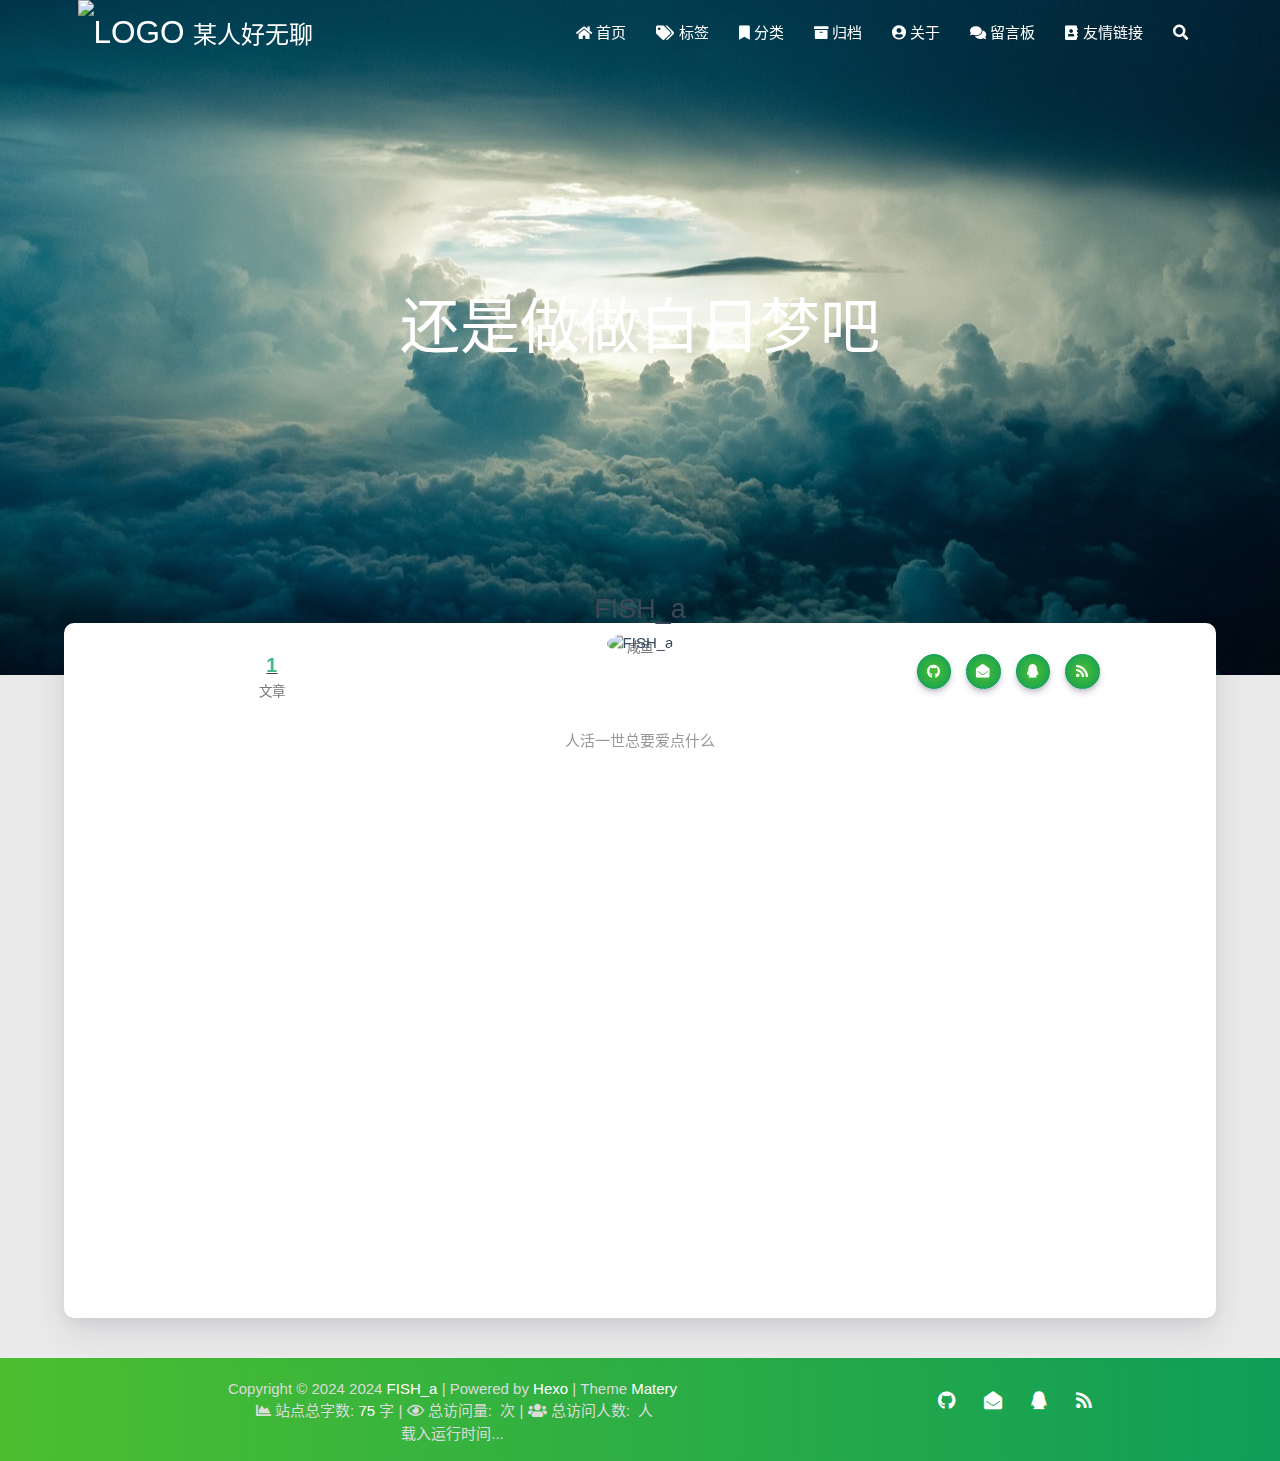
==== commit 0c9ee107: "Site updated: 2024-07-02 16:07:40" ====
--- a/about/index.html
+++ b/about/index.html
@@ -1 +1 @@
-<!DOCTYPE HTML><html lang="zh-CN"><head><meta charset="utf-8"><meta name="keywords" content="关于, 某人好无聊"><meta name="description" content="free~"><meta http-equiv="X-UA-Compatible" content="IE=edge"><meta name="viewport" content="width=device-width,initial-scale=1,user-scalable=no"><meta name="renderer" content="webkit|ie-stand|ie-comp"><meta name="mobile-web-app-capable" content="yes"><meta name="format-detection" content="telephone=no"><meta name="apple-mobile-web-app-capable" content="yes"><meta name="apple-mobile-web-app-status-bar-style" content="black-translucent"><title>关于 | 某人好无聊</title><link rel="icon" type="image/png" href="https://cdn.jsdelivr.net/gh/fanxien/fanxien.github.iohttps://t.tutu.to/img/mIps6"><link rel="stylesheet" type="text/css" href="https://cdn.jsdelivr.net/gh/fanxien/fanxien.github.io/libs/awesome/css/all.css"><link rel="stylesheet" type="text/css" href="https://cdn.jsdelivr.net/gh/fanxien/fanxien.github.io/libs/materialize/materialize.min.css"><link rel="stylesheet" type="text/css" href="https://cdn.jsdelivr.net/gh/fanxien/fanxien.github.io/libs/aos/aos.css"><link rel="stylesheet" type="text/css" href="https://cdn.jsdelivr.net/gh/fanxien/fanxien.github.io/libs/animate/animate.min.css"><link rel="stylesheet" type="text/css" href="https://cdn.jsdelivr.net/gh/fanxien/fanxien.github.io/libs/lightGallery/css/lightgallery.min.css"><link rel="stylesheet" type="text/css" href="https://cdn.jsdelivr.net/gh/fanxien/fanxien.github.io/css/matery.css"><link rel="stylesheet" type="text/css" href="https://cdn.jsdelivr.net/gh/fanxien/fanxien.github.io/css/my.css"><script src="https://cdn.jsdelivr.net/gh/fanxien/fanxien.github.io/libs/jquery/jquery.min.js"></script><meta name="generator" content="Hexo 7.3.0"></head><style>body{background-image:url(https://t.tutu.to/img/mNIbw);background-repeat:no-repeat;background-size:cover;background-attachment:fixed}</style><body><header class="navbar-fixed"><nav id="headNav" class="bg-color nav-transparent"><div id="navContainer" class="nav-wrapper container"><div class="brand-logo"><a href="/" class="waves-effect waves-light"><div><img src="[data-uri]" data-original="https://cdn.jsdelivr.net/gh/fanxien/fanxien.github.iohttps://t.tutu.to/img/mIps6" class="logo-img" alt="LOGO"> <span class="logo-span">某人好无聊</span></div></a></div><a href="#" data-target="mobile-nav" class="sidenav-trigger button-collapse"><i class="fas fa-bars"></i></a><ul class="right nav-menu"><li class="hide-on-med-and-down nav-item"><a href="/" class="waves-effect waves-light"><i class="fas fa-home" style="zoom:.6"></i> <span>首页</span></a></li><li class="hide-on-med-and-down nav-item"><a href="/tags" class="waves-effect waves-light"><i class="fas fa-tags" style="zoom:.6"></i> <span>标签</span></a></li><li class="hide-on-med-and-down nav-item"><a href="/categories" class="waves-effect waves-light"><i class="fas fa-bookmark" style="zoom:.6"></i> <span>分类</span></a></li><li class="hide-on-med-and-down nav-item"><a href="/archives" class="waves-effect waves-light"><i class="fas fa-archive" style="zoom:.6"></i> <span>归档</span></a></li><li class="hide-on-med-and-down nav-item"><a href="/about" class="waves-effect waves-light"><i class="fas fa-user-circle" style="zoom:.6"></i> <span>关于</span></a></li><li class="hide-on-med-and-down nav-item"><a href="/contact" class="waves-effect waves-light"><i class="fas fa-comments" style="zoom:.6"></i> <span>留言板</span></a></li><li class="hide-on-med-and-down nav-item"><a href="/friends" class="waves-effect waves-light"><i class="fas fa-address-book" style="zoom:.6"></i> <span>友情链接</span></a></li><li><a href="#searchModal" class="modal-trigger waves-effect waves-light"><i id="searchIcon" class="fas fa-search" title="搜索" style="zoom:.85"></i></a></li></ul><div id="mobile-nav" class="side-nav sidenav"><div class="mobile-head bg-color"><img src="[data-uri]" data-original="https://cdn.jsdelivr.net/gh/fanxien/fanxien.github.iohttps://t.tutu.to/img/mIps6" class="logo-img circle responsive-img"><div class="logo-name">某人好无聊</div><div class="logo-desc">free~</div></div><ul class="menu-list mobile-menu-list"><li class="m-nav-item"><a href="/" class="waves-effect waves-light"><i class="fa-fw fas fa-home"></i> 首页</a></li><li class="m-nav-item"><a href="/tags" class="waves-effect waves-light"><i class="fa-fw fas fa-tags"></i> 标签</a></li><li class="m-nav-item"><a href="/categories" class="waves-effect waves-light"><i class="fa-fw fas fa-bookmark"></i> 分类</a></li><li class="m-nav-item"><a href="/archives" class="waves-effect waves-light"><i class="fa-fw fas fa-archive"></i> 归档</a></li><li class="m-nav-item"><a href="/about" class="waves-effect waves-light"><i class="fa-fw fas fa-user-circle"></i> 关于</a></li><li class="m-nav-item"><a href="/contact" class="waves-effect waves-light"><i class="fa-fw fas fa-comments"></i> 留言板</a></li><li class="m-nav-item"><a href="/friends" class="waves-effect waves-light"><i class="fa-fw fas fa-address-book"></i> 友情链接</a></li><li><div class="divider"></div></li><li><a href="https://github.com/fanxien" class="waves-effect waves-light" target="_blank"><i class="fab fa-github-square fa-fw"></i>Fork Me</a></li></ul></div></div><style>.nav-transparent .github-corner{display:none!important}.github-corner{position:absolute;z-index:10;top:0;right:0;border:0;transform:scale(1.1)}.github-corner svg{color:#0f9d58;fill:#fff;height:64px;width:64px}.github-corner:hover .octo-arm{animation:a .56s ease-in-out}.github-corner .octo-arm{animation:none}@keyframes a{0%,to{transform:rotate(0)}20%,60%{transform:rotate(-25deg)}40%,80%{transform:rotate(10deg)}}</style><a href="https://github.com/fanxien" class="github-corner tooltipped hide-on-med-and-down" target="_blank" data-tooltip="Fork Me" data-position="left" data-delay="50"><svg viewBox="0 0 250 250" aria-hidden="true"><path d="M0,0 L115,115 L130,115 L142,142 L250,250 L250,0 Z"></path><path d="M128.3,109.0 C113.8,99.7 119.0,89.6 119.0,89.6 C122.0,82.7 120.5,78.6 120.5,78.6 C119.2,72.0 123.4,76.3 123.4,76.3 C127.3,80.9 125.5,87.3 125.5,87.3 C122.9,97.6 130.6,101.9 134.4,103.2" fill="currentColor" style="transform-origin:130px 106px" class="octo-arm"></path><path d="M115.0,115.0 C114.9,115.1 118.7,116.5 119.8,115.4 L133.7,101.6 C136.9,99.2 139.9,98.4 142.2,98.6 C133.8,88.0 127.5,74.4 143.8,58.0 C148.5,53.4 154.0,51.2 159.7,51.0 C160.3,49.4 163.2,43.6 171.4,40.1 C171.4,40.1 176.1,42.5 178.8,56.2 C183.1,58.6 187.2,61.8 190.9,65.4 C194.5,69.0 197.7,73.2 200.1,77.6 C213.8,80.2 216.3,84.9 216.3,84.9 C212.7,93.1 206.9,96.0 205.4,96.6 C205.1,102.4 203.0,107.8 198.3,112.5 C181.9,128.9 168.3,122.5 157.7,114.1 C157.9,116.9 156.7,120.9 152.7,124.9 L141.0,136.5 C139.8,137.7 141.6,141.9 141.8,141.8 Z" fill="currentColor" class="octo-body"></path></svg></a></nav></header><style type="text/css">.about-cover{height:75vh}</style><div class="bg-cover pd-header about-cover"><div class="container"><div class="row"><div class="col s10 offset-s1 m8 offset-m2 l8 offset-l2"><div class="brand"><div class="title center-align">还是做做白日梦吧</div><div class="description center-align"><span id="subtitle"></span><script src="https://cdn.jsdelivr.net/npm/typed.js@2.0.11"></script><script>var typed=new Typed("#subtitle",{strings:["从来没有真正的绝境, 只有心灵的迷途","Never really desperate, only the lost of the soul"],startDelay:300,typeSpeed:100,loop:!0,backSpeed:50,showCursor:!0})</script></div></div></div></div><script>var bannerUrl="https://cdn.jsdelivr.net/gh/fanxien/fanxien.github.io/medias/banner/"+(new Date).getDay()+".jpg";$(".bg-cover").css("background-image","url("+bannerUrl+")")</script></div></div><main class="content"><div id="aboutme" class="container about-container"><div class="card"><div class="card-content"><div class="row"><div class="post-statis col l4 hide-on-med-and-down" data-aos="zoom-in-right"><div class="statis"><span class="count"><a href="/">1</a></span> <span class="name">文章</span></div></div><div class="col s12 m12 l4"><div class="profile center-align"><div class="avatar"><img src="https://cdn.jsdelivr.net/gh/fanxien/fanxien.github.iohttps://t.tutu.to/img/mI0xg" alt="FISH_a" class="circle responsive-img avatar-img"></div><div class="author"><div class="post-statis hide-on-large-only" data-aos="zoom-in-right"><div class="statis"><span class="count"><a href="/">1</a></span> <span class="name">文章</span></div></div><div class="title">FISH_a</div><div class="career">咸鱼</div><div class="social-link hide-on-large-only" data-aos="zoom-in-left"><a href="https://github.com/fanxien" class="tooltipped" target="_blank" data-tooltip="访问我的GitHub" data-position="top" data-delay="50"><i class="fab fa-github"></i> </a><a href="mailto:3029136568@qq.com" class="tooltipped" target="_blank" data-tooltip="邮件联系我" data-position="top" data-delay="50"><i class="fas fa-envelope-open"></i> </a><a href="tencent://AddContact/?fromId=50&fromSubId=1&subcmd=all&uin=3029136568" class="tooltipped" target="_blank" data-tooltip="QQ联系我: 3029136568" data-position="top" data-delay="50"><i class="fab fa-qq"></i> </a><a href="/atom.xml" class="tooltipped" target="_blank" data-tooltip="RSS 订阅" data-position="top" data-delay="50"><i class="fas fa-rss"></i></a></div></div></div></div><div class="col l4 hide-on-med-and-down" data-aos="zoom-in-left"><div class="social-link"><a href="https://github.com/fanxien" class="tooltipped" target="_blank" data-tooltip="访问我的GitHub" data-position="top" data-delay="50"><i class="fab fa-github"></i> </a><a href="mailto:3029136568@qq.com" class="tooltipped" target="_blank" data-tooltip="邮件联系我" data-position="top" data-delay="50"><i class="fas fa-envelope-open"></i> </a><a href="tencent://AddContact/?fromId=50&fromSubId=1&subcmd=all&uin=3029136568" class="tooltipped" target="_blank" data-tooltip="QQ联系我: 3029136568" data-position="top" data-delay="50"><i class="fab fa-qq"></i> </a><a href="/atom.xml" class="tooltipped" target="_blank" data-tooltip="RSS 订阅" data-position="top" data-delay="50"><i class="fas fa-rss"></i></a></div></div></div><div class="introduction center-align" data-aos="fade-up">人活一世总要爱点什么</div><style type="text/css">#categories-chart,#posts-chart,#tags-chart{width:100%;height:300px;margin:.5rem auto;padding:.5rem}</style><div id="postCharts" class="post-charts"><div class="title center-align" data-aos="zoom-in-up"><i class="far fa-bar-chart"></i>&nbsp;&nbsp;文章统计图</div><div class="row"><div class="chart col s12 m6 l4" data-aos="zoom-in-up"><div id="posts-chart"></div></div><div class="chart col s12 m6 l4" data-aos="zoom-in-up"><div id="categories-chart"></div></div><div class="chart col s12 m6 l4" data-aos="zoom-in-up"><div id="tags-chart"></div></div></div></div><script type="text/javascript" src="https://cdn.jsdelivr.net/gh/fanxien/fanxien.github.io/libs/echarts/echarts.min.js"></script><script>let postsChart=echarts.init(document.getElementById("posts-chart")),categoriesChart=echarts.init(document.getElementById("categories-chart")),tagsChart=echarts.init(document.getElementById("tags-chart")),postsOption={title:{text:"文章发布统计图",top:-5,x:"center"},tooltip:{trigger:"axis"},xAxis:{type:"category",data:["2023-07","2023-08","2023-09","2023-10","2023-11","2023-12","2024-01","2024-02","2024-03","2024-04","2024-05","2024-06","2024-07"]},yAxis:{type:"value"},series:[{name:"文章篇数",type:"line",color:["#6772e5"],data:[0,0,0,0,0,0,0,0,0,0,0,0,1],markPoint:{symbolSize:45,color:["#fa755a","#3ecf8e","#82d3f4"],data:[{type:"max",itemStyle:{color:["#3ecf8e"]},name:"最大值"},{type:"min",itemStyle:{color:["#fa755a"]},name:"最小值"}]},markLine:{itemStyle:{color:["#ab47bc"]},data:[{type:"average",name:"平均值"}]}}]},categoriesOption={title:{text:"文章分类统计图",top:-4,x:"center"},tooltip:{trigger:"item",formatter:"{a} <br/>{b} : {c} ({d}%)"},series:[{name:"分类",type:"pie",radius:"50%",color:["#6772e5","#ff9e0f","#fa755a","#3ecf8e","#82d3f4","#ab47bc","#525f7f","#f51c47","#26A69A"],data:[],itemStyle:{emphasis:{shadowBlur:10,shadowOffsetX:0,shadowColor:"rgba(0, 0, 0, 0.5)"}}}]},tagsOption={title:{text:"TOP10 标签统计图",top:-5,x:"center"},tooltip:{},xAxis:[{type:"category",data:[]}],yAxis:[{type:"value"}],series:[{type:"bar",color:["#82d3f4"],barWidth:18,data:[],markPoint:{symbolSize:45,data:[{type:"max",itemStyle:{color:["#3ecf8e"]},name:"最大值"},{type:"min",itemStyle:{color:["#fa755a"]},name:"最小值"}]},markLine:{itemStyle:{color:["#ab47bc"]},data:[{type:"average",name:"平均值"}]}}]};postsChart.setOption(postsOption),categoriesChart.setOption(categoriesOption),tagsChart.setOption(tagsOption)</script></div></div></div></main><footer class="page-footer bg-color"><div class="container row center-align" style="margin-bottom:15px!important"><div class="col s12 m8 l8 copy-right">Copyright&nbsp;&copy; <span id="year">2024</span> <span id="year">2024</span> <a href="/about" target="_blank">FISH_a</a> |&nbsp;Powered by&nbsp;<a href="https://hexo.io/" target="_blank">Hexo</a> |&nbsp;Theme&nbsp;<a href="https://github.com/blinkfox/hexo-theme-matery" target="_blank">Matery</a><br>&nbsp;<i class="fas fa-chart-area"></i>&nbsp;站点总字数:&nbsp;<span class="white-color">75</span>&nbsp;字 <span id="busuanzi_container_site_pv">|&nbsp;<i class="far fa-eye"></i>&nbsp;总访问量:&nbsp;<span id="busuanzi_value_site_pv" class="white-color"></span>&nbsp;次 </span><span id="busuanzi_container_site_uv">|&nbsp;<i class="fas fa-users"></i>&nbsp;总访问人数:&nbsp;<span id="busuanzi_value_site_uv" class="white-color"></span>&nbsp;人</span><br><span id="sitetime">载入运行时间...</span><script>function siteTime(){var e=36e5,t=24*e,n=new Date,o="2024",r=n.getFullYear(),a=n.getMonth()+1,i=n.getDate(),l=n.getHours(),m=n.getMinutes(),n=n.getSeconds(),M=Date.UTC(o,"7","2","0","0","0"),a=Date.UTC(r,a,i,l,m,n)-M,i=Math.floor(a/31536e6),l=Math.floor(a/t-365*i),m=Math.floor((a-(365*i+l)*t)/e),n=Math.floor((a-(365*i+l)*t-m*e)/6e4),M=Math.floor((a-(365*i+l)*t-m*e-6e4*n)/1e3);o==r?(document.getElementById("year").innerHTML=r,document.getElementById("sitetime").innerHTML="本站已安全运行 "+l+" 天 "+m+" 小时 "+n+" 分钟 "+M+" 秒"):(document.getElementById("year").innerHTML=o+" - "+r,document.getElementById("sitetime").innerHTML="本站已安全运行 "+i+" 年 "+l+" 天 "+m+" 小时 "+n+" 分钟 "+M+" 秒")}setInterval(siteTime,1e3)</script><br></div><div class="col s12 m4 l4 social-link social-statis"><a href="https://github.com/fanxien" class="tooltipped" target="_blank" data-tooltip="访问我的GitHub" data-position="top" data-delay="50"><i class="fab fa-github"></i> </a><a href="mailto:3029136568@qq.com" class="tooltipped" target="_blank" data-tooltip="邮件联系我" data-position="top" data-delay="50"><i class="fas fa-envelope-open"></i> </a><a href="tencent://AddContact/?fromId=50&fromSubId=1&subcmd=all&uin=3029136568" class="tooltipped" target="_blank" data-tooltip="QQ联系我: 3029136568" data-position="top" data-delay="50"><i class="fab fa-qq"></i> </a><a href="/atom.xml" class="tooltipped" target="_blank" data-tooltip="RSS 订阅" data-position="top" data-delay="50"><i class="fas fa-rss"></i></a></div></div></footer><div class="progress-bar"></div><div id="searchModal" class="modal"><div class="modal-content"><div class="search-header"><span class="title"><i class="fas fa-search"></i>&nbsp;&nbsp;搜索</span> <input type="search" id="searchInput" name="s" placeholder="请输入搜索的关键字" class="search-input"></div><div id="searchResult"></div></div></div><script type="text/javascript">$(function(){var e,r,s;e="/search.xml",r="searchInput",s="searchResult",$.ajax({url:e,dataType:"xml",success:function(e){var t=$("entry",e).map(function(){return{title:$("title",this).text(),content:$("content",this).text(),url:$("url",this).text()}}).get(),e=document.getElementById(r),n=document.getElementById(s);e.addEventListener("input",function(){var o='<ul class="search-result-list">',h=this.value.trim().toLowerCase().split(/[\s\-]+/);n.innerHTML="",this.value.trim().length<=0||(t.forEach(function(e){var n,t,r,s=!0,a=e.title.trim().toLowerCase(),l=e.content.trim().replace(/<[^>]+>/g,"").toLowerCase(),i=0===(i=e.url).indexOf("/")?e.url:"/"+i,c=-1,u=-1;""!==a&&""!==l&&h.forEach(function(e,t){n=a.indexOf(e),c=l.indexOf(e),n<0&&c<0?s=!1:(c<0&&(c=0),0===t&&(u=c))}),s&&(o+="<li><a href='"+i+"' class='search-result-title'>"+a+"</a>",i=e.content.trim().replace(/<[^>]+>/g,""),0<=u&&(e=u+80,(e=0===(t=(t=u-20)<0?0:t)?100:e)>i.length&&(e=i.length),r=i.substr(t,e),h.forEach(function(e){var t=new RegExp(e,"gi");r=r.replace(t,'<em class="search-keyword">'+e+"</em>")}),o+='<p class="search-result">'+r+"...</p>"),o+="</li>")}),o+="</ul>",n.innerHTML=o)})}})})</script><div id="backTop" class="top-scroll"><a class="btn-floating btn-large waves-effect waves-light" href="#!"><i class="fas fa-arrow-up"></i></a></div><script src="https://cdn.jsdelivr.net/gh/fanxien/fanxien.github.io/libs/materialize/materialize.min.js"></script><script src="https://cdn.jsdelivr.net/gh/fanxien/fanxien.github.io/libs/masonry/masonry.pkgd.min.js"></script><script src="https://cdn.jsdelivr.net/gh/fanxien/fanxien.github.io/libs/aos/aos.js"></script><script src="https://cdn.jsdelivr.net/gh/fanxien/fanxien.github.io/libs/scrollprogress/scrollProgress.min.js"></script><script src="https://cdn.jsdelivr.net/gh/fanxien/fanxien.github.io/libs/lightGallery/js/lightgallery-all.min.js"></script><script src="https://cdn.jsdelivr.net/gh/fanxien/fanxien.github.io/js/matery.js"></script><script>!function(){var t=document.createElement("script"),e=window.location.protocol.split(":")[0],e=(t.src="https"===e?"https://zz.bdstatic.com/linksubmit/push.js":"http://push.zhanzhang.baidu.com/push.js",document.getElementsByTagName("script")[0]);e.parentNode.insertBefore(t,e)}()</script><script src="https://cdn.jsdelivr.net/gh/fanxien/fanxien.github.io/libs/others/clicklove.js" async></script><script async src="https://cdn.jsdelivr.net/gh/fanxien/fanxien.github.io/libs/others/busuanzi.pure.mini.js"></script><script src="https://cdn.jsdelivr.net/gh/fanxien/fanxien.github.io/libs/instantpage/instantpage.js" type="module"></script><style>[bg-lazy]{background-image:none!important;background-color:#eee!important}</style><script>window.imageLazyLoadSetting={isSPA:!1,preloadRatio:1,processImages:null}</script><script>window.addEventListener("load",function(){var t=/\.(gif|jpg|jpeg|tiff|png)$/i,r=/^data:image\/[a-z]+;base64,/;Array.prototype.slice.call(document.querySelectorAll("img[data-original]")).forEach(function(a){var e=a.parentNode;"A"===e.tagName&&(e.href.match(t)||e.href.match(r))&&(e.href=a.dataset.original)})})</script><script>!function(r){r.imageLazyLoadSetting.processImages=t;var a=r.imageLazyLoadSetting.isSPA,n=r.imageLazyLoadSetting.preloadRatio||1,d=o();function o(){var t=Array.prototype.slice.call(document.querySelectorAll("img[data-original]")),e=Array.prototype.slice.call(document.querySelectorAll("[bg-lazy]"));return t.concat(e)}function t(t){(a||t)&&(d=o());for(var e,i=0;i<d.length;i++)0<=(e=(e=d[i]).getBoundingClientRect()).bottom&&0<=e.left&&e.top<=(r.innerHeight*n||document.documentElement.clientHeight*n)&&function(){var t,e,a,n=d[i],o=function(){d=d.filter(function(t){return n!==t}),r.imageLazyLoadSetting.onImageLoaded&&r.imageLazyLoadSetting.onImageLoaded(n)};(t=n).dataset.loaded||(t.hasAttribute("bg-lazy")?(t.removeAttribute("bg-lazy"),o()):(e=new Image,a=t.getAttribute("data-original"),e.onload=function(){t.src=a,t.removeAttribute("data-original"),t.setAttribute("data-loaded",!0),o()},e.onerror=function(){t.removeAttribute("data-original"),t.setAttribute("data-loaded",!1),t.src=a},t.src!==a&&(e.src=a)))}()}function e(){clearTimeout(t.tId),t.tId=setTimeout(t,500)}t(),document.addEventListener("scroll",e),r.addEventListener("resize",e),r.addEventListener("orientationchange",e)}(this)</script></body></html>+<!DOCTYPE HTML><html lang="zh-CN"><head><meta charset="utf-8"><meta name="keywords" content="关于, 某人好无聊"><meta name="description" content="free~"><meta http-equiv="X-UA-Compatible" content="IE=edge"><meta name="viewport" content="width=device-width,initial-scale=1,user-scalable=no"><meta name="renderer" content="webkit|ie-stand|ie-comp"><meta name="mobile-web-app-capable" content="yes"><meta name="format-detection" content="telephone=no"><meta name="apple-mobile-web-app-capable" content="yes"><meta name="apple-mobile-web-app-status-bar-style" content="black-translucent"><title>关于 | 某人好无聊</title><link rel="icon" type="image/png" href="https://t.tutu.to/img/mIps6"><link rel="stylesheet" type="text/css" href="/libs/awesome/css/all.css"><link rel="stylesheet" type="text/css" href="/libs/materialize/materialize.min.css"><link rel="stylesheet" type="text/css" href="/libs/aos/aos.css"><link rel="stylesheet" type="text/css" href="/libs/animate/animate.min.css"><link rel="stylesheet" type="text/css" href="/libs/lightGallery/css/lightgallery.min.css"><link rel="stylesheet" type="text/css" href="/css/matery.css"><link rel="stylesheet" type="text/css" href="/css/my.css"><script src="/libs/jquery/jquery.min.js"></script><meta name="generator" content="Hexo 7.3.0"></head><style>body{background-image:url(https://t.tutu.to/img/mNIbw);background-repeat:no-repeat;background-size:cover;background-attachment:fixed}</style><body><header class="navbar-fixed"><nav id="headNav" class="bg-color nav-transparent"><div id="navContainer" class="nav-wrapper container"><div class="brand-logo"><a href="/" class="waves-effect waves-light"><img src="https://t.tutu.to/img/mI0xg" class="logo-img" alt="LOGO"> <span class="logo-span">某人好无聊</span></a></div><a href="#" data-target="mobile-nav" class="sidenav-trigger button-collapse"><i class="fas fa-bars"></i></a><ul class="right nav-menu"><li class="hide-on-med-and-down nav-item"><a href="/" class="waves-effect waves-light"><i class="fas fa-home" style="zoom:.6"></i> <span>首页</span></a></li><li class="hide-on-med-and-down nav-item"><a href="/tags" class="waves-effect waves-light"><i class="fas fa-tags" style="zoom:.6"></i> <span>标签</span></a></li><li class="hide-on-med-and-down nav-item"><a href="/categories" class="waves-effect waves-light"><i class="fas fa-bookmark" style="zoom:.6"></i> <span>分类</span></a></li><li class="hide-on-med-and-down nav-item"><a href="/archives" class="waves-effect waves-light"><i class="fas fa-archive" style="zoom:.6"></i> <span>归档</span></a></li><li class="hide-on-med-and-down nav-item"><a href="/about" class="waves-effect waves-light"><i class="fas fa-user-circle" style="zoom:.6"></i> <span>关于</span></a></li><li class="hide-on-med-and-down nav-item"><a href="/contact" class="waves-effect waves-light"><i class="fas fa-comments" style="zoom:.6"></i> <span>留言板</span></a></li><li class="hide-on-med-and-down nav-item"><a href="/friends" class="waves-effect waves-light"><i class="fas fa-address-book" style="zoom:.6"></i> <span>友情链接</span></a></li><li><a href="#searchModal" class="modal-trigger waves-effect waves-light"><i id="searchIcon" class="fas fa-search" title="搜索" style="zoom:.85"></i></a></li></ul><div id="mobile-nav" class="side-nav sidenav"><div class="mobile-head bg-color"><img src="https://t.tutu.to/img/mI0xg" class="logo-img circle responsive-img"><div class="logo-name">某人好无聊</div><div class="logo-desc">free~</div></div><ul class="menu-list mobile-menu-list"><li class="m-nav-item"><a href="/" class="waves-effect waves-light"><i class="fa-fw fas fa-home"></i> 首页</a></li><li class="m-nav-item"><a href="/tags" class="waves-effect waves-light"><i class="fa-fw fas fa-tags"></i> 标签</a></li><li class="m-nav-item"><a href="/categories" class="waves-effect waves-light"><i class="fa-fw fas fa-bookmark"></i> 分类</a></li><li class="m-nav-item"><a href="/archives" class="waves-effect waves-light"><i class="fa-fw fas fa-archive"></i> 归档</a></li><li class="m-nav-item"><a href="/about" class="waves-effect waves-light"><i class="fa-fw fas fa-user-circle"></i> 关于</a></li><li class="m-nav-item"><a href="/contact" class="waves-effect waves-light"><i class="fa-fw fas fa-comments"></i> 留言板</a></li><li class="m-nav-item"><a href="/friends" class="waves-effect waves-light"><i class="fa-fw fas fa-address-book"></i> 友情链接</a></li><li><div class="divider"></div></li><li><a href="https://github.com/fanxien" class="waves-effect waves-light" target="_blank"><i class="fab fa-github-square fa-fw"></i>Fork Me</a></li></ul></div></div><style>.nav-transparent .github-corner{display:none!important}.github-corner{position:absolute;z-index:10;top:0;right:0;border:0;transform:scale(1.1)}.github-corner svg{color:#0f9d58;fill:#fff;height:64px;width:64px}.github-corner:hover .octo-arm{animation:a .56s ease-in-out}.github-corner .octo-arm{animation:none}@keyframes a{0%,to{transform:rotate(0)}20%,60%{transform:rotate(-25deg)}40%,80%{transform:rotate(10deg)}}</style><a href="https://github.com/fanxien" class="github-corner tooltipped hide-on-med-and-down" target="_blank" data-tooltip="Fork Me" data-position="left" data-delay="50"><svg viewBox="0 0 250 250" aria-hidden="true"><path d="M0,0 L115,115 L130,115 L142,142 L250,250 L250,0 Z"></path><path d="M128.3,109.0 C113.8,99.7 119.0,89.6 119.0,89.6 C122.0,82.7 120.5,78.6 120.5,78.6 C119.2,72.0 123.4,76.3 123.4,76.3 C127.3,80.9 125.5,87.3 125.5,87.3 C122.9,97.6 130.6,101.9 134.4,103.2" fill="currentColor" style="transform-origin:130px 106px" class="octo-arm"></path><path d="M115.0,115.0 C114.9,115.1 118.7,116.5 119.8,115.4 L133.7,101.6 C136.9,99.2 139.9,98.4 142.2,98.6 C133.8,88.0 127.5,74.4 143.8,58.0 C148.5,53.4 154.0,51.2 159.7,51.0 C160.3,49.4 163.2,43.6 171.4,40.1 C171.4,40.1 176.1,42.5 178.8,56.2 C183.1,58.6 187.2,61.8 190.9,65.4 C194.5,69.0 197.7,73.2 200.1,77.6 C213.8,80.2 216.3,84.9 216.3,84.9 C212.7,93.1 206.9,96.0 205.4,96.6 C205.1,102.4 203.0,107.8 198.3,112.5 C181.9,128.9 168.3,122.5 157.7,114.1 C157.9,116.9 156.7,120.9 152.7,124.9 L141.0,136.5 C139.8,137.7 141.6,141.9 141.8,141.8 Z" fill="currentColor" class="octo-body"></path></svg></a></nav></header><style type="text/css">.about-cover{height:75vh}</style><div class="bg-cover pd-header about-cover"><div class="container"><div class="row"><div class="col s10 offset-s1 m8 offset-m2 l8 offset-l2"><div class="brand"><div class="title center-align">还是做做白日梦吧</div><div class="description center-align"><span id="subtitle"></span><script src="https://cdn.jsdelivr.net/npm/typed.js@2.0.11"></script><script>var typed=new Typed("#subtitle",{strings:["从来没有真正的绝境, 只有心灵的迷途","Never really desperate, only the lost of the soul"],startDelay:300,typeSpeed:100,loop:!0,backSpeed:50,showCursor:!0})</script></div></div></div></div><script>var bannerUrl="/medias/banner/"+(new Date).getDay()+".jpg";$(".bg-cover").css("background-image","url("+bannerUrl+")")</script></div></div><main class="content"><div id="aboutme" class="container about-container"><div class="card"><div class="card-content"><div class="row"><div class="post-statis col l4 hide-on-med-and-down" data-aos="zoom-in-right"><div class="statis"><span class="count"><a href="/">1</a></span> <span class="name">文章</span></div></div><div class="col s12 m12 l4"><div class="profile center-align"><div class="avatar"><img src="https://t.tutu.to/img/mI0xg" alt="FISH_a" class="circle responsive-img avatar-img"></div><div class="author"><div class="post-statis hide-on-large-only" data-aos="zoom-in-right"><div class="statis"><span class="count"><a href="/">1</a></span> <span class="name">文章</span></div></div><div class="title">FISH_a</div><div class="career">咸鱼</div><div class="social-link hide-on-large-only" data-aos="zoom-in-left"><a href="https://github.com/fanxien" class="tooltipped" target="_blank" data-tooltip="访问我的GitHub" data-position="top" data-delay="50"><i class="fab fa-github"></i> </a><a href="mailto:3029136568@qq.com" class="tooltipped" target="_blank" data-tooltip="邮件联系我" data-position="top" data-delay="50"><i class="fas fa-envelope-open"></i> </a><a href="tencent://AddContact/?fromId=50&fromSubId=1&subcmd=all&uin=3029136568" class="tooltipped" target="_blank" data-tooltip="QQ联系我: 3029136568" data-position="top" data-delay="50"><i class="fab fa-qq"></i> </a><a href="/atom.xml" class="tooltipped" target="_blank" data-tooltip="RSS 订阅" data-position="top" data-delay="50"><i class="fas fa-rss"></i></a></div></div></div></div><div class="col l4 hide-on-med-and-down" data-aos="zoom-in-left"><div class="social-link"><a href="https://github.com/fanxien" class="tooltipped" target="_blank" data-tooltip="访问我的GitHub" data-position="top" data-delay="50"><i class="fab fa-github"></i> </a><a href="mailto:3029136568@qq.com" class="tooltipped" target="_blank" data-tooltip="邮件联系我" data-position="top" data-delay="50"><i class="fas fa-envelope-open"></i> </a><a href="tencent://AddContact/?fromId=50&fromSubId=1&subcmd=all&uin=3029136568" class="tooltipped" target="_blank" data-tooltip="QQ联系我: 3029136568" data-position="top" data-delay="50"><i class="fab fa-qq"></i> </a><a href="/atom.xml" class="tooltipped" target="_blank" data-tooltip="RSS 订阅" data-position="top" data-delay="50"><i class="fas fa-rss"></i></a></div></div></div><div class="introduction center-align" data-aos="fade-up">人活一世总要爱点什么</div><style type="text/css">#categories-chart,#posts-chart,#tags-chart{width:100%;height:300px;margin:.5rem auto;padding:.5rem}</style><div id="postCharts" class="post-charts"><div class="title center-align" data-aos="zoom-in-up"><i class="far fa-bar-chart"></i>&nbsp;&nbsp;文章统计图</div><div class="row"><div class="chart col s12 m6 l4" data-aos="zoom-in-up"><div id="posts-chart"></div></div><div class="chart col s12 m6 l4" data-aos="zoom-in-up"><div id="categories-chart"></div></div><div class="chart col s12 m6 l4" data-aos="zoom-in-up"><div id="tags-chart"></div></div></div></div><script type="text/javascript" src="/libs/echarts/echarts.min.js"></script><script>let postsChart=echarts.init(document.getElementById("posts-chart")),categoriesChart=echarts.init(document.getElementById("categories-chart")),tagsChart=echarts.init(document.getElementById("tags-chart")),postsOption={title:{text:"文章发布统计图",top:-5,x:"center"},tooltip:{trigger:"axis"},xAxis:{type:"category",data:["2023-07","2023-08","2023-09","2023-10","2023-11","2023-12","2024-01","2024-02","2024-03","2024-04","2024-05","2024-06","2024-07"]},yAxis:{type:"value"},series:[{name:"文章篇数",type:"line",color:["#6772e5"],data:[0,0,0,0,0,0,0,0,0,0,0,0,1],markPoint:{symbolSize:45,color:["#fa755a","#3ecf8e","#82d3f4"],data:[{type:"max",itemStyle:{color:["#3ecf8e"]},name:"最大值"},{type:"min",itemStyle:{color:["#fa755a"]},name:"最小值"}]},markLine:{itemStyle:{color:["#ab47bc"]},data:[{type:"average",name:"平均值"}]}}]},categoriesOption={title:{text:"文章分类统计图",top:-4,x:"center"},tooltip:{trigger:"item",formatter:"{a} <br/>{b} : {c} ({d}%)"},series:[{name:"分类",type:"pie",radius:"50%",color:["#6772e5","#ff9e0f","#fa755a","#3ecf8e","#82d3f4","#ab47bc","#525f7f","#f51c47","#26A69A"],data:[],itemStyle:{emphasis:{shadowBlur:10,shadowOffsetX:0,shadowColor:"rgba(0, 0, 0, 0.5)"}}}]},tagsOption={title:{text:"TOP10 标签统计图",top:-5,x:"center"},tooltip:{},xAxis:[{type:"category",data:[]}],yAxis:[{type:"value"}],series:[{type:"bar",color:["#82d3f4"],barWidth:18,data:[],markPoint:{symbolSize:45,data:[{type:"max",itemStyle:{color:["#3ecf8e"]},name:"最大值"},{type:"min",itemStyle:{color:["#fa755a"]},name:"最小值"}]},markLine:{itemStyle:{color:["#ab47bc"]},data:[{type:"average",name:"平均值"}]}}]};postsChart.setOption(postsOption),categoriesChart.setOption(categoriesOption),tagsChart.setOption(tagsOption)</script></div></div></div></main><footer class="page-footer bg-color"><div class="container row center-align" style="margin-bottom:15px!important"><div class="col s12 m8 l8 copy-right">Copyright&nbsp;&copy; <span id="year">2024</span> <span id="year">2024</span> <a href="/about" target="_blank">FISH_a</a> |&nbsp;Powered by&nbsp;<a href="https://hexo.io/" target="_blank">Hexo</a> |&nbsp;Theme&nbsp;<a href="https://github.com/blinkfox/hexo-theme-matery" target="_blank">Matery</a><br>&nbsp;<i class="fas fa-chart-area"></i>&nbsp;站点总字数:&nbsp;<span class="white-color">75</span>&nbsp;字 <span id="busuanzi_container_site_pv">|&nbsp;<i class="far fa-eye"></i>&nbsp;总访问量:&nbsp;<span id="busuanzi_value_site_pv" class="white-color"></span>&nbsp;次 </span><span id="busuanzi_container_site_uv">|&nbsp;<i class="fas fa-users"></i>&nbsp;总访问人数:&nbsp;<span id="busuanzi_value_site_uv" class="white-color"></span>&nbsp;人</span><br><span id="sitetime">载入运行时间...</span><script>function siteTime(){var e=36e5,t=24*e,n=new Date,o="2024",r=n.getFullYear(),a=n.getMonth()+1,i=n.getDate(),l=n.getHours(),m=n.getMinutes(),n=n.getSeconds(),M=Date.UTC(o,"7","2","0","0","0"),a=Date.UTC(r,a,i,l,m,n)-M,i=Math.floor(a/31536e6),l=Math.floor(a/t-365*i),m=Math.floor((a-(365*i+l)*t)/e),n=Math.floor((a-(365*i+l)*t-m*e)/6e4),M=Math.floor((a-(365*i+l)*t-m*e-6e4*n)/1e3);o==r?(document.getElementById("year").innerHTML=r,document.getElementById("sitetime").innerHTML="本站已安全运行 "+l+" 天 "+m+" 小时 "+n+" 分钟 "+M+" 秒"):(document.getElementById("year").innerHTML=o+" - "+r,document.getElementById("sitetime").innerHTML="本站已安全运行 "+i+" 年 "+l+" 天 "+m+" 小时 "+n+" 分钟 "+M+" 秒")}setInterval(siteTime,1e3)</script><br></div><div class="col s12 m4 l4 social-link social-statis"><a href="https://github.com/fanxien" class="tooltipped" target="_blank" data-tooltip="访问我的GitHub" data-position="top" data-delay="50"><i class="fab fa-github"></i> </a><a href="mailto:3029136568@qq.com" class="tooltipped" target="_blank" data-tooltip="邮件联系我" data-position="top" data-delay="50"><i class="fas fa-envelope-open"></i> </a><a href="tencent://AddContact/?fromId=50&fromSubId=1&subcmd=all&uin=3029136568" class="tooltipped" target="_blank" data-tooltip="QQ联系我: 3029136568" data-position="top" data-delay="50"><i class="fab fa-qq"></i> </a><a href="/atom.xml" class="tooltipped" target="_blank" data-tooltip="RSS 订阅" data-position="top" data-delay="50"><i class="fas fa-rss"></i></a></div></div></footer><div class="progress-bar"></div><div id="searchModal" class="modal"><div class="modal-content"><div class="search-header"><span class="title"><i class="fas fa-search"></i>&nbsp;&nbsp;搜索</span> <input type="search" id="searchInput" name="s" placeholder="请输入搜索的关键字" class="search-input"></div><div id="searchResult"></div></div></div><script type="text/javascript">$(function(){var e,r,s;e="/search.xml",r="searchInput",s="searchResult",$.ajax({url:e,dataType:"xml",success:function(e){var t=$("entry",e).map(function(){return{title:$("title",this).text(),content:$("content",this).text(),url:$("url",this).text()}}).get(),e=document.getElementById(r),n=document.getElementById(s);e.addEventListener("input",function(){var o='<ul class="search-result-list">',h=this.value.trim().toLowerCase().split(/[\s\-]+/);n.innerHTML="",this.value.trim().length<=0||(t.forEach(function(e){var n,t,r,s=!0,a=e.title.trim().toLowerCase(),l=e.content.trim().replace(/<[^>]+>/g,"").toLowerCase(),i=0===(i=e.url).indexOf("/")?e.url:"/"+i,c=-1,u=-1;""!==a&&""!==l&&h.forEach(function(e,t){n=a.indexOf(e),c=l.indexOf(e),n<0&&c<0?s=!1:(c<0&&(c=0),0===t&&(u=c))}),s&&(o+="<li><a href='"+i+"' class='search-result-title'>"+a+"</a>",i=e.content.trim().replace(/<[^>]+>/g,""),0<=u&&(e=u+80,(e=0===(t=(t=u-20)<0?0:t)?100:e)>i.length&&(e=i.length),r=i.substr(t,e),h.forEach(function(e){var t=new RegExp(e,"gi");r=r.replace(t,'<em class="search-keyword">'+e+"</em>")}),o+='<p class="search-result">'+r+"...</p>"),o+="</li>")}),o+="</ul>",n.innerHTML=o)})}})})</script><div id="backTop" class="top-scroll"><a class="btn-floating btn-large waves-effect waves-light" href="#!"><i class="fas fa-arrow-up"></i></a></div><script src="/libs/materialize/materialize.min.js"></script><script src="/libs/masonry/masonry.pkgd.min.js"></script><script src="/libs/aos/aos.js"></script><script src="/libs/scrollprogress/scrollProgress.min.js"></script><script src="/libs/lightGallery/js/lightgallery-all.min.js"></script><script src="/js/matery.js"></script><script>!function(){var t=document.createElement("script"),e=window.location.protocol.split(":")[0],e=(t.src="https"===e?"https://zz.bdstatic.com/linksubmit/push.js":"http://push.zhanzhang.baidu.com/push.js",document.getElementsByTagName("script")[0]);e.parentNode.insertBefore(t,e)}()</script><script src="/libs/others/clicklove.js" async></script><script async src="/libs/others/busuanzi.pure.mini.js"></script><script src="/libs/instantpage/instantpage.js" type="module"></script></body></html>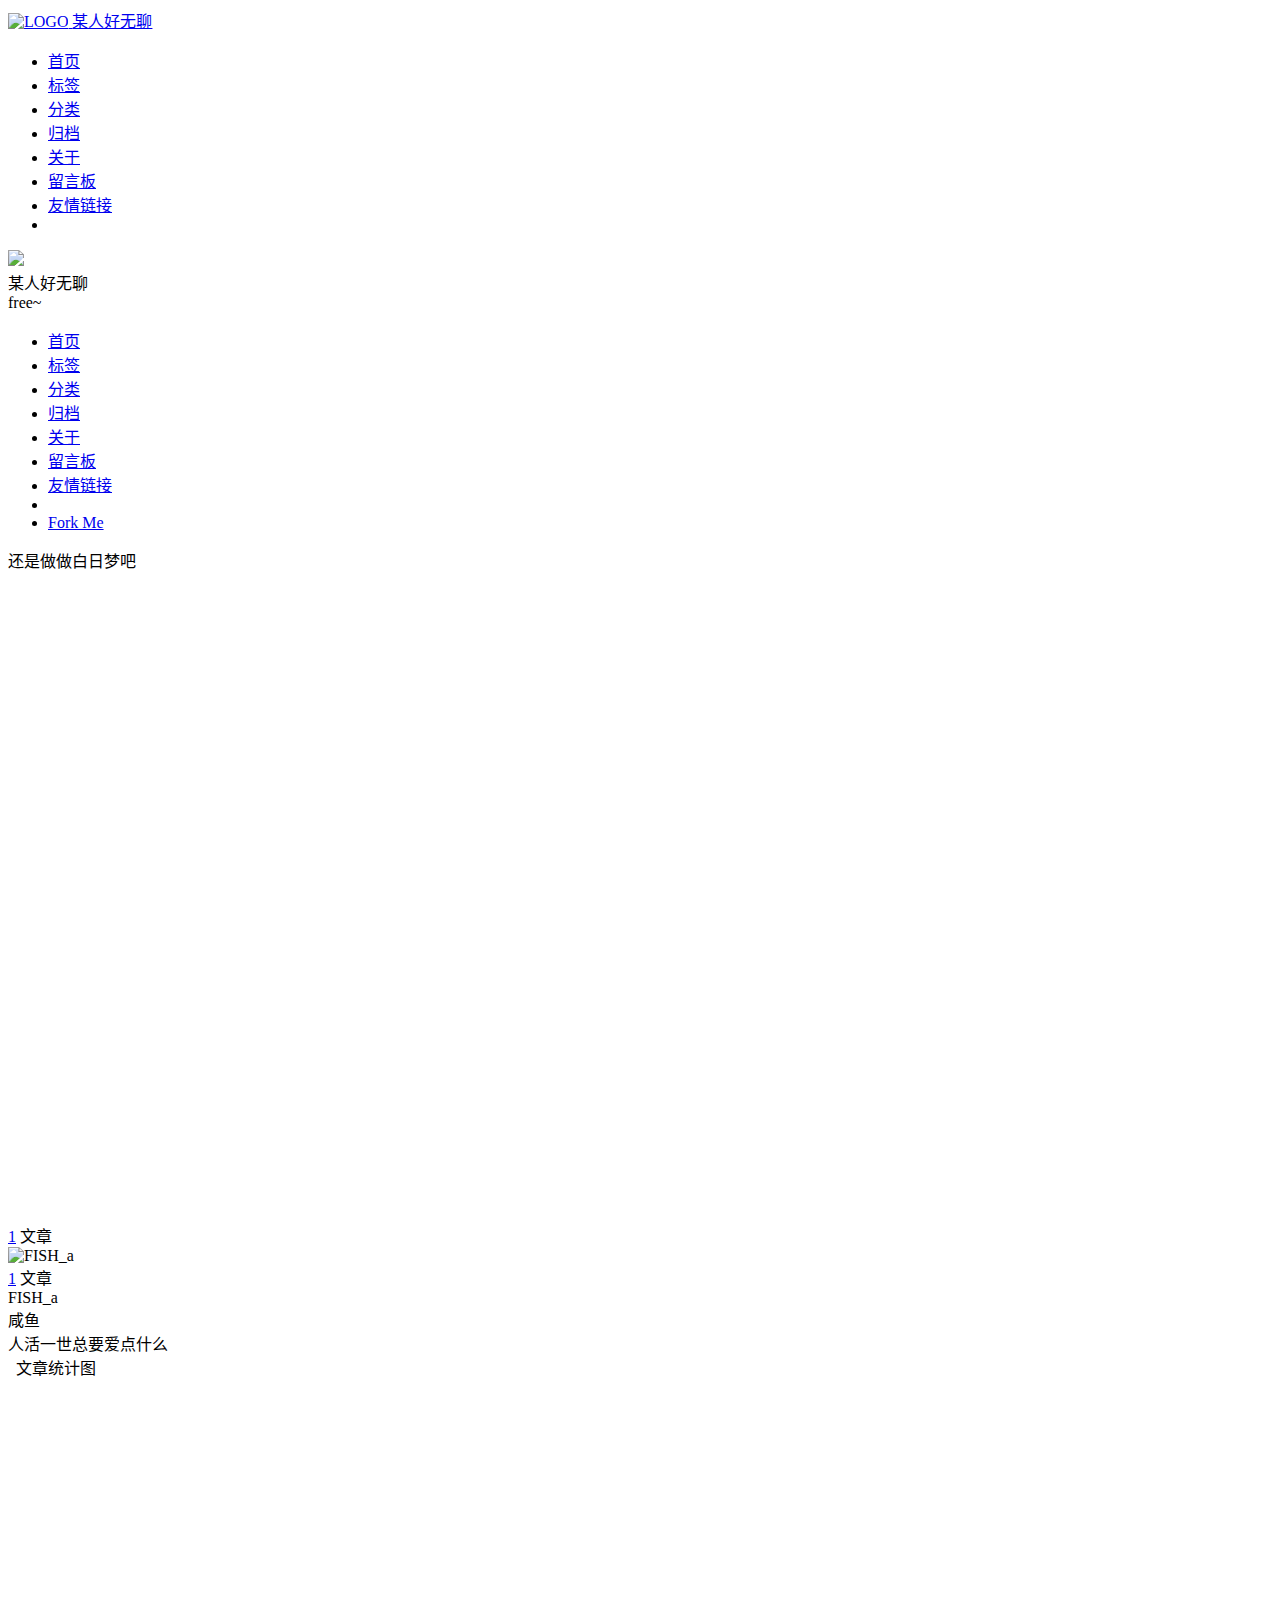
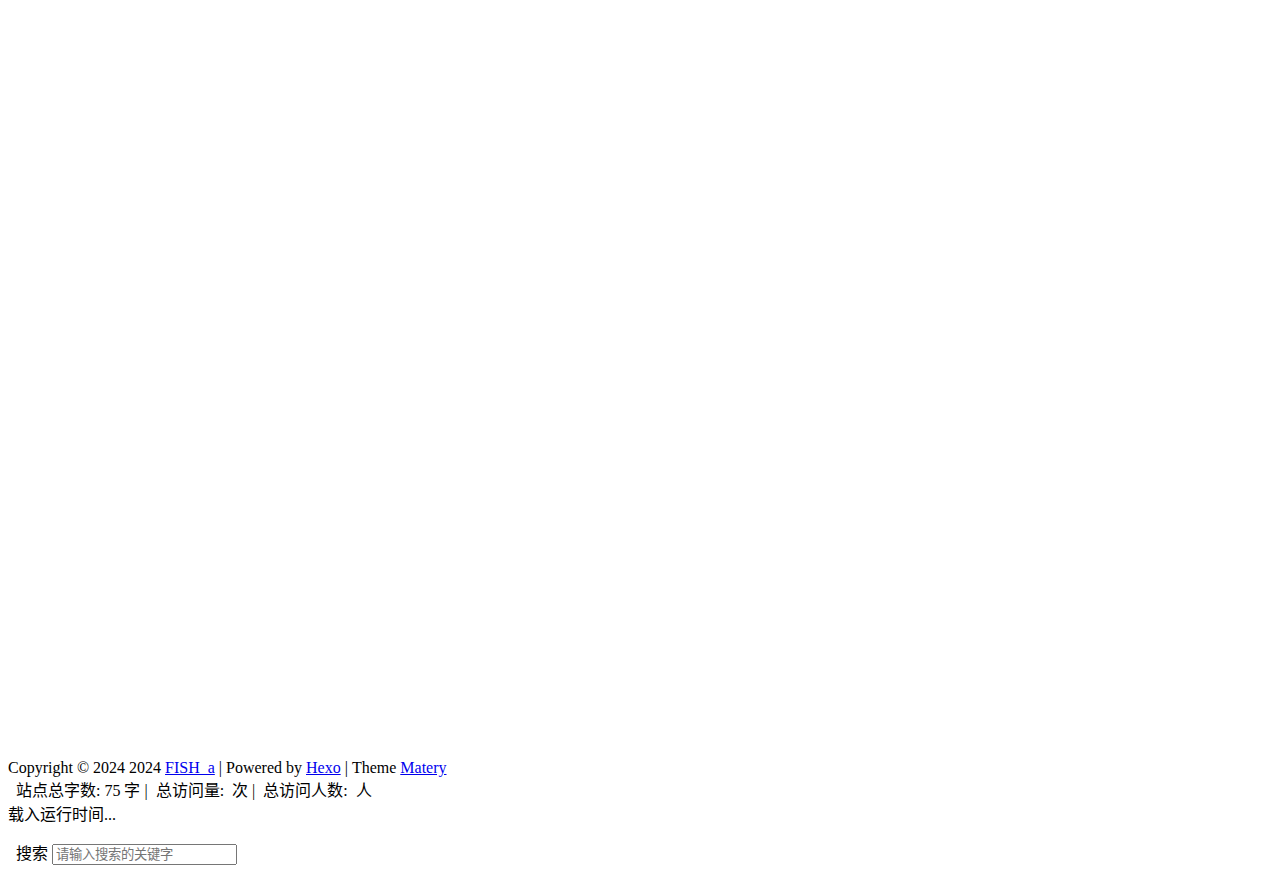
==== commit 1a9b5a98: "Site updated: 2024-07-02 16:16:50" ====
--- a/about/index.html
+++ b/about/index.html
@@ -1 +1 @@
-<!DOCTYPE HTML><html lang="zh-CN"><head><meta charset="utf-8"><meta name="keywords" content="关于, 某人好无聊"><meta name="description" content="free~"><meta http-equiv="X-UA-Compatible" content="IE=edge"><meta name="viewport" content="width=device-width,initial-scale=1,user-scalable=no"><meta name="renderer" content="webkit|ie-stand|ie-comp"><meta name="mobile-web-app-capable" content="yes"><meta name="format-detection" content="telephone=no"><meta name="apple-mobile-web-app-capable" content="yes"><meta name="apple-mobile-web-app-status-bar-style" content="black-translucent"><title>关于 | 某人好无聊</title><link rel="icon" type="image/png" href="https://t.tutu.to/img/mIps6"><link rel="stylesheet" type="text/css" href="/libs/awesome/css/all.css"><link rel="stylesheet" type="text/css" href="/libs/materialize/materialize.min.css"><link rel="stylesheet" type="text/css" href="/libs/aos/aos.css"><link rel="stylesheet" type="text/css" href="/libs/animate/animate.min.css"><link rel="stylesheet" type="text/css" href="/libs/lightGallery/css/lightgallery.min.css"><link rel="stylesheet" type="text/css" href="/css/matery.css"><link rel="stylesheet" type="text/css" href="/css/my.css"><script src="/libs/jquery/jquery.min.js"></script><meta name="generator" content="Hexo 7.3.0"></head><style>body{background-image:url(https://t.tutu.to/img/mNIbw);background-repeat:no-repeat;background-size:cover;background-attachment:fixed}</style><body><header class="navbar-fixed"><nav id="headNav" class="bg-color nav-transparent"><div id="navContainer" class="nav-wrapper container"><div class="brand-logo"><a href="/" class="waves-effect waves-light"><img src="https://t.tutu.to/img/mI0xg" class="logo-img" alt="LOGO"> <span class="logo-span">某人好无聊</span></a></div><a href="#" data-target="mobile-nav" class="sidenav-trigger button-collapse"><i class="fas fa-bars"></i></a><ul class="right nav-menu"><li class="hide-on-med-and-down nav-item"><a href="/" class="waves-effect waves-light"><i class="fas fa-home" style="zoom:.6"></i> <span>首页</span></a></li><li class="hide-on-med-and-down nav-item"><a href="/tags" class="waves-effect waves-light"><i class="fas fa-tags" style="zoom:.6"></i> <span>标签</span></a></li><li class="hide-on-med-and-down nav-item"><a href="/categories" class="waves-effect waves-light"><i class="fas fa-bookmark" style="zoom:.6"></i> <span>分类</span></a></li><li class="hide-on-med-and-down nav-item"><a href="/archives" class="waves-effect waves-light"><i class="fas fa-archive" style="zoom:.6"></i> <span>归档</span></a></li><li class="hide-on-med-and-down nav-item"><a href="/about" class="waves-effect waves-light"><i class="fas fa-user-circle" style="zoom:.6"></i> <span>关于</span></a></li><li class="hide-on-med-and-down nav-item"><a href="/contact" class="waves-effect waves-light"><i class="fas fa-comments" style="zoom:.6"></i> <span>留言板</span></a></li><li class="hide-on-med-and-down nav-item"><a href="/friends" class="waves-effect waves-light"><i class="fas fa-address-book" style="zoom:.6"></i> <span>友情链接</span></a></li><li><a href="#searchModal" class="modal-trigger waves-effect waves-light"><i id="searchIcon" class="fas fa-search" title="搜索" style="zoom:.85"></i></a></li></ul><div id="mobile-nav" class="side-nav sidenav"><div class="mobile-head bg-color"><img src="https://t.tutu.to/img/mI0xg" class="logo-img circle responsive-img"><div class="logo-name">某人好无聊</div><div class="logo-desc">free~</div></div><ul class="menu-list mobile-menu-list"><li class="m-nav-item"><a href="/" class="waves-effect waves-light"><i class="fa-fw fas fa-home"></i> 首页</a></li><li class="m-nav-item"><a href="/tags" class="waves-effect waves-light"><i class="fa-fw fas fa-tags"></i> 标签</a></li><li class="m-nav-item"><a href="/categories" class="waves-effect waves-light"><i class="fa-fw fas fa-bookmark"></i> 分类</a></li><li class="m-nav-item"><a href="/archives" class="waves-effect waves-light"><i class="fa-fw fas fa-archive"></i> 归档</a></li><li class="m-nav-item"><a href="/about" class="waves-effect waves-light"><i class="fa-fw fas fa-user-circle"></i> 关于</a></li><li class="m-nav-item"><a href="/contact" class="waves-effect waves-light"><i class="fa-fw fas fa-comments"></i> 留言板</a></li><li class="m-nav-item"><a href="/friends" class="waves-effect waves-light"><i class="fa-fw fas fa-address-book"></i> 友情链接</a></li><li><div class="divider"></div></li><li><a href="https://github.com/fanxien" class="waves-effect waves-light" target="_blank"><i class="fab fa-github-square fa-fw"></i>Fork Me</a></li></ul></div></div><style>.nav-transparent .github-corner{display:none!important}.github-corner{position:absolute;z-index:10;top:0;right:0;border:0;transform:scale(1.1)}.github-corner svg{color:#0f9d58;fill:#fff;height:64px;width:64px}.github-corner:hover .octo-arm{animation:a .56s ease-in-out}.github-corner .octo-arm{animation:none}@keyframes a{0%,to{transform:rotate(0)}20%,60%{transform:rotate(-25deg)}40%,80%{transform:rotate(10deg)}}</style><a href="https://github.com/fanxien" class="github-corner tooltipped hide-on-med-and-down" target="_blank" data-tooltip="Fork Me" data-position="left" data-delay="50"><svg viewBox="0 0 250 250" aria-hidden="true"><path d="M0,0 L115,115 L130,115 L142,142 L250,250 L250,0 Z"></path><path d="M128.3,109.0 C113.8,99.7 119.0,89.6 119.0,89.6 C122.0,82.7 120.5,78.6 120.5,78.6 C119.2,72.0 123.4,76.3 123.4,76.3 C127.3,80.9 125.5,87.3 125.5,87.3 C122.9,97.6 130.6,101.9 134.4,103.2" fill="currentColor" style="transform-origin:130px 106px" class="octo-arm"></path><path d="M115.0,115.0 C114.9,115.1 118.7,116.5 119.8,115.4 L133.7,101.6 C136.9,99.2 139.9,98.4 142.2,98.6 C133.8,88.0 127.5,74.4 143.8,58.0 C148.5,53.4 154.0,51.2 159.7,51.0 C160.3,49.4 163.2,43.6 171.4,40.1 C171.4,40.1 176.1,42.5 178.8,56.2 C183.1,58.6 187.2,61.8 190.9,65.4 C194.5,69.0 197.7,73.2 200.1,77.6 C213.8,80.2 216.3,84.9 216.3,84.9 C212.7,93.1 206.9,96.0 205.4,96.6 C205.1,102.4 203.0,107.8 198.3,112.5 C181.9,128.9 168.3,122.5 157.7,114.1 C157.9,116.9 156.7,120.9 152.7,124.9 L141.0,136.5 C139.8,137.7 141.6,141.9 141.8,141.8 Z" fill="currentColor" class="octo-body"></path></svg></a></nav></header><style type="text/css">.about-cover{height:75vh}</style><div class="bg-cover pd-header about-cover"><div class="container"><div class="row"><div class="col s10 offset-s1 m8 offset-m2 l8 offset-l2"><div class="brand"><div class="title center-align">还是做做白日梦吧</div><div class="description center-align"><span id="subtitle"></span><script src="https://cdn.jsdelivr.net/npm/typed.js@2.0.11"></script><script>var typed=new Typed("#subtitle",{strings:["从来没有真正的绝境, 只有心灵的迷途","Never really desperate, only the lost of the soul"],startDelay:300,typeSpeed:100,loop:!0,backSpeed:50,showCursor:!0})</script></div></div></div></div><script>var bannerUrl="/medias/banner/"+(new Date).getDay()+".jpg";$(".bg-cover").css("background-image","url("+bannerUrl+")")</script></div></div><main class="content"><div id="aboutme" class="container about-container"><div class="card"><div class="card-content"><div class="row"><div class="post-statis col l4 hide-on-med-and-down" data-aos="zoom-in-right"><div class="statis"><span class="count"><a href="/">1</a></span> <span class="name">文章</span></div></div><div class="col s12 m12 l4"><div class="profile center-align"><div class="avatar"><img src="https://t.tutu.to/img/mI0xg" alt="FISH_a" class="circle responsive-img avatar-img"></div><div class="author"><div class="post-statis hide-on-large-only" data-aos="zoom-in-right"><div class="statis"><span class="count"><a href="/">1</a></span> <span class="name">文章</span></div></div><div class="title">FISH_a</div><div class="career">咸鱼</div><div class="social-link hide-on-large-only" data-aos="zoom-in-left"><a href="https://github.com/fanxien" class="tooltipped" target="_blank" data-tooltip="访问我的GitHub" data-position="top" data-delay="50"><i class="fab fa-github"></i> </a><a href="mailto:3029136568@qq.com" class="tooltipped" target="_blank" data-tooltip="邮件联系我" data-position="top" data-delay="50"><i class="fas fa-envelope-open"></i> </a><a href="tencent://AddContact/?fromId=50&fromSubId=1&subcmd=all&uin=3029136568" class="tooltipped" target="_blank" data-tooltip="QQ联系我: 3029136568" data-position="top" data-delay="50"><i class="fab fa-qq"></i> </a><a href="/atom.xml" class="tooltipped" target="_blank" data-tooltip="RSS 订阅" data-position="top" data-delay="50"><i class="fas fa-rss"></i></a></div></div></div></div><div class="col l4 hide-on-med-and-down" data-aos="zoom-in-left"><div class="social-link"><a href="https://github.com/fanxien" class="tooltipped" target="_blank" data-tooltip="访问我的GitHub" data-position="top" data-delay="50"><i class="fab fa-github"></i> </a><a href="mailto:3029136568@qq.com" class="tooltipped" target="_blank" data-tooltip="邮件联系我" data-position="top" data-delay="50"><i class="fas fa-envelope-open"></i> </a><a href="tencent://AddContact/?fromId=50&fromSubId=1&subcmd=all&uin=3029136568" class="tooltipped" target="_blank" data-tooltip="QQ联系我: 3029136568" data-position="top" data-delay="50"><i class="fab fa-qq"></i> </a><a href="/atom.xml" class="tooltipped" target="_blank" data-tooltip="RSS 订阅" data-position="top" data-delay="50"><i class="fas fa-rss"></i></a></div></div></div><div class="introduction center-align" data-aos="fade-up">人活一世总要爱点什么</div><style type="text/css">#categories-chart,#posts-chart,#tags-chart{width:100%;height:300px;margin:.5rem auto;padding:.5rem}</style><div id="postCharts" class="post-charts"><div class="title center-align" data-aos="zoom-in-up"><i class="far fa-bar-chart"></i>&nbsp;&nbsp;文章统计图</div><div class="row"><div class="chart col s12 m6 l4" data-aos="zoom-in-up"><div id="posts-chart"></div></div><div class="chart col s12 m6 l4" data-aos="zoom-in-up"><div id="categories-chart"></div></div><div class="chart col s12 m6 l4" data-aos="zoom-in-up"><div id="tags-chart"></div></div></div></div><script type="text/javascript" src="/libs/echarts/echarts.min.js"></script><script>let postsChart=echarts.init(document.getElementById("posts-chart")),categoriesChart=echarts.init(document.getElementById("categories-chart")),tagsChart=echarts.init(document.getElementById("tags-chart")),postsOption={title:{text:"文章发布统计图",top:-5,x:"center"},tooltip:{trigger:"axis"},xAxis:{type:"category",data:["2023-07","2023-08","2023-09","2023-10","2023-11","2023-12","2024-01","2024-02","2024-03","2024-04","2024-05","2024-06","2024-07"]},yAxis:{type:"value"},series:[{name:"文章篇数",type:"line",color:["#6772e5"],data:[0,0,0,0,0,0,0,0,0,0,0,0,1],markPoint:{symbolSize:45,color:["#fa755a","#3ecf8e","#82d3f4"],data:[{type:"max",itemStyle:{color:["#3ecf8e"]},name:"最大值"},{type:"min",itemStyle:{color:["#fa755a"]},name:"最小值"}]},markLine:{itemStyle:{color:["#ab47bc"]},data:[{type:"average",name:"平均值"}]}}]},categoriesOption={title:{text:"文章分类统计图",top:-4,x:"center"},tooltip:{trigger:"item",formatter:"{a} <br/>{b} : {c} ({d}%)"},series:[{name:"分类",type:"pie",radius:"50%",color:["#6772e5","#ff9e0f","#fa755a","#3ecf8e","#82d3f4","#ab47bc","#525f7f","#f51c47","#26A69A"],data:[],itemStyle:{emphasis:{shadowBlur:10,shadowOffsetX:0,shadowColor:"rgba(0, 0, 0, 0.5)"}}}]},tagsOption={title:{text:"TOP10 标签统计图",top:-5,x:"center"},tooltip:{},xAxis:[{type:"category",data:[]}],yAxis:[{type:"value"}],series:[{type:"bar",color:["#82d3f4"],barWidth:18,data:[],markPoint:{symbolSize:45,data:[{type:"max",itemStyle:{color:["#3ecf8e"]},name:"最大值"},{type:"min",itemStyle:{color:["#fa755a"]},name:"最小值"}]},markLine:{itemStyle:{color:["#ab47bc"]},data:[{type:"average",name:"平均值"}]}}]};postsChart.setOption(postsOption),categoriesChart.setOption(categoriesOption),tagsChart.setOption(tagsOption)</script></div></div></div></main><footer class="page-footer bg-color"><div class="container row center-align" style="margin-bottom:15px!important"><div class="col s12 m8 l8 copy-right">Copyright&nbsp;&copy; <span id="year">2024</span> <span id="year">2024</span> <a href="/about" target="_blank">FISH_a</a> |&nbsp;Powered by&nbsp;<a href="https://hexo.io/" target="_blank">Hexo</a> |&nbsp;Theme&nbsp;<a href="https://github.com/blinkfox/hexo-theme-matery" target="_blank">Matery</a><br>&nbsp;<i class="fas fa-chart-area"></i>&nbsp;站点总字数:&nbsp;<span class="white-color">75</span>&nbsp;字 <span id="busuanzi_container_site_pv">|&nbsp;<i class="far fa-eye"></i>&nbsp;总访问量:&nbsp;<span id="busuanzi_value_site_pv" class="white-color"></span>&nbsp;次 </span><span id="busuanzi_container_site_uv">|&nbsp;<i class="fas fa-users"></i>&nbsp;总访问人数:&nbsp;<span id="busuanzi_value_site_uv" class="white-color"></span>&nbsp;人</span><br><span id="sitetime">载入运行时间...</span><script>function siteTime(){var e=36e5,t=24*e,n=new Date,o="2024",r=n.getFullYear(),a=n.getMonth()+1,i=n.getDate(),l=n.getHours(),m=n.getMinutes(),n=n.getSeconds(),M=Date.UTC(o,"7","2","0","0","0"),a=Date.UTC(r,a,i,l,m,n)-M,i=Math.floor(a/31536e6),l=Math.floor(a/t-365*i),m=Math.floor((a-(365*i+l)*t)/e),n=Math.floor((a-(365*i+l)*t-m*e)/6e4),M=Math.floor((a-(365*i+l)*t-m*e-6e4*n)/1e3);o==r?(document.getElementById("year").innerHTML=r,document.getElementById("sitetime").innerHTML="本站已安全运行 "+l+" 天 "+m+" 小时 "+n+" 分钟 "+M+" 秒"):(document.getElementById("year").innerHTML=o+" - "+r,document.getElementById("sitetime").innerHTML="本站已安全运行 "+i+" 年 "+l+" 天 "+m+" 小时 "+n+" 分钟 "+M+" 秒")}setInterval(siteTime,1e3)</script><br></div><div class="col s12 m4 l4 social-link social-statis"><a href="https://github.com/fanxien" class="tooltipped" target="_blank" data-tooltip="访问我的GitHub" data-position="top" data-delay="50"><i class="fab fa-github"></i> </a><a href="mailto:3029136568@qq.com" class="tooltipped" target="_blank" data-tooltip="邮件联系我" data-position="top" data-delay="50"><i class="fas fa-envelope-open"></i> </a><a href="tencent://AddContact/?fromId=50&fromSubId=1&subcmd=all&uin=3029136568" class="tooltipped" target="_blank" data-tooltip="QQ联系我: 3029136568" data-position="top" data-delay="50"><i class="fab fa-qq"></i> </a><a href="/atom.xml" class="tooltipped" target="_blank" data-tooltip="RSS 订阅" data-position="top" data-delay="50"><i class="fas fa-rss"></i></a></div></div></footer><div class="progress-bar"></div><div id="searchModal" class="modal"><div class="modal-content"><div class="search-header"><span class="title"><i class="fas fa-search"></i>&nbsp;&nbsp;搜索</span> <input type="search" id="searchInput" name="s" placeholder="请输入搜索的关键字" class="search-input"></div><div id="searchResult"></div></div></div><script type="text/javascript">$(function(){var e,r,s;e="/search.xml",r="searchInput",s="searchResult",$.ajax({url:e,dataType:"xml",success:function(e){var t=$("entry",e).map(function(){return{title:$("title",this).text(),content:$("content",this).text(),url:$("url",this).text()}}).get(),e=document.getElementById(r),n=document.getElementById(s);e.addEventListener("input",function(){var o='<ul class="search-result-list">',h=this.value.trim().toLowerCase().split(/[\s\-]+/);n.innerHTML="",this.value.trim().length<=0||(t.forEach(function(e){var n,t,r,s=!0,a=e.title.trim().toLowerCase(),l=e.content.trim().replace(/<[^>]+>/g,"").toLowerCase(),i=0===(i=e.url).indexOf("/")?e.url:"/"+i,c=-1,u=-1;""!==a&&""!==l&&h.forEach(function(e,t){n=a.indexOf(e),c=l.indexOf(e),n<0&&c<0?s=!1:(c<0&&(c=0),0===t&&(u=c))}),s&&(o+="<li><a href='"+i+"' class='search-result-title'>"+a+"</a>",i=e.content.trim().replace(/<[^>]+>/g,""),0<=u&&(e=u+80,(e=0===(t=(t=u-20)<0?0:t)?100:e)>i.length&&(e=i.length),r=i.substr(t,e),h.forEach(function(e){var t=new RegExp(e,"gi");r=r.replace(t,'<em class="search-keyword">'+e+"</em>")}),o+='<p class="search-result">'+r+"...</p>"),o+="</li>")}),o+="</ul>",n.innerHTML=o)})}})})</script><div id="backTop" class="top-scroll"><a class="btn-floating btn-large waves-effect waves-light" href="#!"><i class="fas fa-arrow-up"></i></a></div><script src="/libs/materialize/materialize.min.js"></script><script src="/libs/masonry/masonry.pkgd.min.js"></script><script src="/libs/aos/aos.js"></script><script src="/libs/scrollprogress/scrollProgress.min.js"></script><script src="/libs/lightGallery/js/lightgallery-all.min.js"></script><script src="/js/matery.js"></script><script>!function(){var t=document.createElement("script"),e=window.location.protocol.split(":")[0],e=(t.src="https"===e?"https://zz.bdstatic.com/linksubmit/push.js":"http://push.zhanzhang.baidu.com/push.js",document.getElementsByTagName("script")[0]);e.parentNode.insertBefore(t,e)}()</script><script src="/libs/others/clicklove.js" async></script><script async src="/libs/others/busuanzi.pure.mini.js"></script><script src="/libs/instantpage/instantpage.js" type="module"></script></body></html>+<!DOCTYPE HTML><html lang="zh-CN"><head><meta charset="utf-8"><meta name="keywords" content="关于, 某人好无聊"><meta name="description" content="free~"><meta http-equiv="X-UA-Compatible" content="IE=edge"><meta name="viewport" content="width=device-width,initial-scale=1,user-scalable=no"><meta name="renderer" content="webkit|ie-stand|ie-comp"><meta name="mobile-web-app-capable" content="yes"><meta name="format-detection" content="telephone=no"><meta name="apple-mobile-web-app-capable" content="yes"><meta name="apple-mobile-web-app-status-bar-style" content="black-translucent"><title>关于 | 某人好无聊</title><link rel="icon" type="image/png" href="https://cdn.jsdelivr.net/gh/fanxien/fanxien.github.iohttps://t.tutu.to/img/mIps6"><link rel="stylesheet" type="text/css" href="https://cdn.jsdelivr.net/gh/fanxien/fanxien.github.io/libs/awesome/css/all.css"><link rel="stylesheet" type="text/css" href="https://cdn.jsdelivr.net/gh/fanxien/fanxien.github.io/libs/materialize/materialize.min.css"><link rel="stylesheet" type="text/css" href="https://cdn.jsdelivr.net/gh/fanxien/fanxien.github.io/libs/aos/aos.css"><link rel="stylesheet" type="text/css" href="https://cdn.jsdelivr.net/gh/fanxien/fanxien.github.io/libs/animate/animate.min.css"><link rel="stylesheet" type="text/css" href="https://cdn.jsdelivr.net/gh/fanxien/fanxien.github.io/libs/lightGallery/css/lightgallery.min.css"><link rel="stylesheet" type="text/css" href="https://cdn.jsdelivr.net/gh/fanxien/fanxien.github.io/css/matery.css"><link rel="stylesheet" type="text/css" href="https://cdn.jsdelivr.net/gh/fanxien/fanxien.github.io/css/my.css"><script src="https://cdn.jsdelivr.net/gh/fanxien/fanxien.github.io/libs/jquery/jquery.min.js"></script><meta name="generator" content="Hexo 7.3.0"></head><style>body{background-image:url(https://t.tutu.to/img/mNIbw);background-repeat:no-repeat;background-size:cover;background-attachment:fixed}</style><body><header class="navbar-fixed"><nav id="headNav" class="bg-color nav-transparent"><div id="navContainer" class="nav-wrapper container"><div class="brand-logo"><a href="/" class="waves-effect waves-light"><img src="https://cdn.jsdelivr.net/gh/fanxien/fanxien.github.iohttps://t.tutu.to/img/mI0xg" class="logo-img" alt="LOGO"> <span class="logo-span">某人好无聊</span></a></div><a href="#" data-target="mobile-nav" class="sidenav-trigger button-collapse"><i class="fas fa-bars"></i></a><ul class="right nav-menu"><li class="hide-on-med-and-down nav-item"><a href="/" class="waves-effect waves-light"><i class="fas fa-home" style="zoom:.6"></i> <span>首页</span></a></li><li class="hide-on-med-and-down nav-item"><a href="/tags" class="waves-effect waves-light"><i class="fas fa-tags" style="zoom:.6"></i> <span>标签</span></a></li><li class="hide-on-med-and-down nav-item"><a href="/categories" class="waves-effect waves-light"><i class="fas fa-bookmark" style="zoom:.6"></i> <span>分类</span></a></li><li class="hide-on-med-and-down nav-item"><a href="/archives" class="waves-effect waves-light"><i class="fas fa-archive" style="zoom:.6"></i> <span>归档</span></a></li><li class="hide-on-med-and-down nav-item"><a href="/about" class="waves-effect waves-light"><i class="fas fa-user-circle" style="zoom:.6"></i> <span>关于</span></a></li><li class="hide-on-med-and-down nav-item"><a href="/contact" class="waves-effect waves-light"><i class="fas fa-comments" style="zoom:.6"></i> <span>留言板</span></a></li><li class="hide-on-med-and-down nav-item"><a href="/friends" class="waves-effect waves-light"><i class="fas fa-address-book" style="zoom:.6"></i> <span>友情链接</span></a></li><li><a href="#searchModal" class="modal-trigger waves-effect waves-light"><i id="searchIcon" class="fas fa-search" title="搜索" style="zoom:.85"></i></a></li></ul><div id="mobile-nav" class="side-nav sidenav"><div class="mobile-head bg-color"><img src="https://cdn.jsdelivr.net/gh/fanxien/fanxien.github.iohttps://t.tutu.to/img/mI0xg" class="logo-img circle responsive-img"><div class="logo-name">某人好无聊</div><div class="logo-desc">free~</div></div><ul class="menu-list mobile-menu-list"><li class="m-nav-item"><a href="/" class="waves-effect waves-light"><i class="fa-fw fas fa-home"></i> 首页</a></li><li class="m-nav-item"><a href="/tags" class="waves-effect waves-light"><i class="fa-fw fas fa-tags"></i> 标签</a></li><li class="m-nav-item"><a href="/categories" class="waves-effect waves-light"><i class="fa-fw fas fa-bookmark"></i> 分类</a></li><li class="m-nav-item"><a href="/archives" class="waves-effect waves-light"><i class="fa-fw fas fa-archive"></i> 归档</a></li><li class="m-nav-item"><a href="/about" class="waves-effect waves-light"><i class="fa-fw fas fa-user-circle"></i> 关于</a></li><li class="m-nav-item"><a href="/contact" class="waves-effect waves-light"><i class="fa-fw fas fa-comments"></i> 留言板</a></li><li class="m-nav-item"><a href="/friends" class="waves-effect waves-light"><i class="fa-fw fas fa-address-book"></i> 友情链接</a></li><li><div class="divider"></div></li><li><a href="https://github.com/fanxien" class="waves-effect waves-light" target="_blank"><i class="fab fa-github-square fa-fw"></i>Fork Me</a></li></ul></div></div><style>.nav-transparent .github-corner{display:none!important}.github-corner{position:absolute;z-index:10;top:0;right:0;border:0;transform:scale(1.1)}.github-corner svg{color:#0f9d58;fill:#fff;height:64px;width:64px}.github-corner:hover .octo-arm{animation:a .56s ease-in-out}.github-corner .octo-arm{animation:none}@keyframes a{0%,to{transform:rotate(0)}20%,60%{transform:rotate(-25deg)}40%,80%{transform:rotate(10deg)}}</style><a href="https://github.com/fanxien" class="github-corner tooltipped hide-on-med-and-down" target="_blank" data-tooltip="Fork Me" data-position="left" data-delay="50"><svg viewBox="0 0 250 250" aria-hidden="true"><path d="M0,0 L115,115 L130,115 L142,142 L250,250 L250,0 Z"></path><path d="M128.3,109.0 C113.8,99.7 119.0,89.6 119.0,89.6 C122.0,82.7 120.5,78.6 120.5,78.6 C119.2,72.0 123.4,76.3 123.4,76.3 C127.3,80.9 125.5,87.3 125.5,87.3 C122.9,97.6 130.6,101.9 134.4,103.2" fill="currentColor" style="transform-origin:130px 106px" class="octo-arm"></path><path d="M115.0,115.0 C114.9,115.1 118.7,116.5 119.8,115.4 L133.7,101.6 C136.9,99.2 139.9,98.4 142.2,98.6 C133.8,88.0 127.5,74.4 143.8,58.0 C148.5,53.4 154.0,51.2 159.7,51.0 C160.3,49.4 163.2,43.6 171.4,40.1 C171.4,40.1 176.1,42.5 178.8,56.2 C183.1,58.6 187.2,61.8 190.9,65.4 C194.5,69.0 197.7,73.2 200.1,77.6 C213.8,80.2 216.3,84.9 216.3,84.9 C212.7,93.1 206.9,96.0 205.4,96.6 C205.1,102.4 203.0,107.8 198.3,112.5 C181.9,128.9 168.3,122.5 157.7,114.1 C157.9,116.9 156.7,120.9 152.7,124.9 L141.0,136.5 C139.8,137.7 141.6,141.9 141.8,141.8 Z" fill="currentColor" class="octo-body"></path></svg></a></nav></header><style type="text/css">.about-cover{height:75vh}</style><div class="bg-cover pd-header about-cover"><div class="container"><div class="row"><div class="col s10 offset-s1 m8 offset-m2 l8 offset-l2"><div class="brand"><div class="title center-align">还是做做白日梦吧</div><div class="description center-align"><span id="subtitle"></span><script src="https://cdn.jsdelivr.net/npm/typed.js@2.0.11"></script><script>var typed=new Typed("#subtitle",{strings:["从来没有真正的绝境, 只有心灵的迷途","Never really desperate, only the lost of the soul"],startDelay:300,typeSpeed:100,loop:!0,backSpeed:50,showCursor:!0})</script></div></div></div></div><script>var bannerUrl="https://cdn.jsdelivr.net/gh/fanxien/fanxien.github.io/medias/banner/"+(new Date).getDay()+".jpg";$(".bg-cover").css("background-image","url("+bannerUrl+")")</script></div></div><main class="content"><div id="aboutme" class="container about-container"><div class="card"><div class="card-content"><div class="row"><div class="post-statis col l4 hide-on-med-and-down" data-aos="zoom-in-right"><div class="statis"><span class="count"><a href="/">1</a></span> <span class="name">文章</span></div></div><div class="col s12 m12 l4"><div class="profile center-align"><div class="avatar"><img src="https://cdn.jsdelivr.net/gh/fanxien/fanxien.github.iohttps://t.tutu.to/img/mI0xg" alt="FISH_a" class="circle responsive-img avatar-img"></div><div class="author"><div class="post-statis hide-on-large-only" data-aos="zoom-in-right"><div class="statis"><span class="count"><a href="/">1</a></span> <span class="name">文章</span></div></div><div class="title">FISH_a</div><div class="career">咸鱼</div><div class="social-link hide-on-large-only" data-aos="zoom-in-left"><a href="https://github.com/fanxien" class="tooltipped" target="_blank" data-tooltip="访问我的GitHub" data-position="top" data-delay="50"><i class="fab fa-github"></i> </a><a href="mailto:3029136568@qq.com" class="tooltipped" target="_blank" data-tooltip="邮件联系我" data-position="top" data-delay="50"><i class="fas fa-envelope-open"></i> </a><a href="tencent://AddContact/?fromId=50&fromSubId=1&subcmd=all&uin=3029136568" class="tooltipped" target="_blank" data-tooltip="QQ联系我: 3029136568" data-position="top" data-delay="50"><i class="fab fa-qq"></i> </a><a href="/atom.xml" class="tooltipped" target="_blank" data-tooltip="RSS 订阅" data-position="top" data-delay="50"><i class="fas fa-rss"></i></a></div></div></div></div><div class="col l4 hide-on-med-and-down" data-aos="zoom-in-left"><div class="social-link"><a href="https://github.com/fanxien" class="tooltipped" target="_blank" data-tooltip="访问我的GitHub" data-position="top" data-delay="50"><i class="fab fa-github"></i> </a><a href="mailto:3029136568@qq.com" class="tooltipped" target="_blank" data-tooltip="邮件联系我" data-position="top" data-delay="50"><i class="fas fa-envelope-open"></i> </a><a href="tencent://AddContact/?fromId=50&fromSubId=1&subcmd=all&uin=3029136568" class="tooltipped" target="_blank" data-tooltip="QQ联系我: 3029136568" data-position="top" data-delay="50"><i class="fab fa-qq"></i> </a><a href="/atom.xml" class="tooltipped" target="_blank" data-tooltip="RSS 订阅" data-position="top" data-delay="50"><i class="fas fa-rss"></i></a></div></div></div><div class="introduction center-align" data-aos="fade-up">人活一世总要爱点什么</div><style type="text/css">#categories-chart,#posts-chart,#tags-chart{width:100%;height:300px;margin:.5rem auto;padding:.5rem}</style><div id="postCharts" class="post-charts"><div class="title center-align" data-aos="zoom-in-up"><i class="far fa-bar-chart"></i>&nbsp;&nbsp;文章统计图</div><div class="row"><div class="chart col s12 m6 l4" data-aos="zoom-in-up"><div id="posts-chart"></div></div><div class="chart col s12 m6 l4" data-aos="zoom-in-up"><div id="categories-chart"></div></div><div class="chart col s12 m6 l4" data-aos="zoom-in-up"><div id="tags-chart"></div></div></div></div><script type="text/javascript" src="https://cdn.jsdelivr.net/gh/fanxien/fanxien.github.io/libs/echarts/echarts.min.js"></script><script>let postsChart=echarts.init(document.getElementById("posts-chart")),categoriesChart=echarts.init(document.getElementById("categories-chart")),tagsChart=echarts.init(document.getElementById("tags-chart")),postsOption={title:{text:"文章发布统计图",top:-5,x:"center"},tooltip:{trigger:"axis"},xAxis:{type:"category",data:["2023-07","2023-08","2023-09","2023-10","2023-11","2023-12","2024-01","2024-02","2024-03","2024-04","2024-05","2024-06","2024-07"]},yAxis:{type:"value"},series:[{name:"文章篇数",type:"line",color:["#6772e5"],data:[0,0,0,0,0,0,0,0,0,0,0,0,1],markPoint:{symbolSize:45,color:["#fa755a","#3ecf8e","#82d3f4"],data:[{type:"max",itemStyle:{color:["#3ecf8e"]},name:"最大值"},{type:"min",itemStyle:{color:["#fa755a"]},name:"最小值"}]},markLine:{itemStyle:{color:["#ab47bc"]},data:[{type:"average",name:"平均值"}]}}]},categoriesOption={title:{text:"文章分类统计图",top:-4,x:"center"},tooltip:{trigger:"item",formatter:"{a} <br/>{b} : {c} ({d}%)"},series:[{name:"分类",type:"pie",radius:"50%",color:["#6772e5","#ff9e0f","#fa755a","#3ecf8e","#82d3f4","#ab47bc","#525f7f","#f51c47","#26A69A"],data:[],itemStyle:{emphasis:{shadowBlur:10,shadowOffsetX:0,shadowColor:"rgba(0, 0, 0, 0.5)"}}}]},tagsOption={title:{text:"TOP10 标签统计图",top:-5,x:"center"},tooltip:{},xAxis:[{type:"category",data:[]}],yAxis:[{type:"value"}],series:[{type:"bar",color:["#82d3f4"],barWidth:18,data:[],markPoint:{symbolSize:45,data:[{type:"max",itemStyle:{color:["#3ecf8e"]},name:"最大值"},{type:"min",itemStyle:{color:["#fa755a"]},name:"最小值"}]},markLine:{itemStyle:{color:["#ab47bc"]},data:[{type:"average",name:"平均值"}]}}]};postsChart.setOption(postsOption),categoriesChart.setOption(categoriesOption),tagsChart.setOption(tagsOption)</script></div></div></div></main><footer class="page-footer bg-color"><div class="container row center-align" style="margin-bottom:15px!important"><div class="col s12 m8 l8 copy-right">Copyright&nbsp;&copy; <span id="year">2024</span> <span id="year">2024</span> <a href="/about" target="_blank">FISH_a</a> |&nbsp;Powered by&nbsp;<a href="https://hexo.io/" target="_blank">Hexo</a> |&nbsp;Theme&nbsp;<a href="https://github.com/blinkfox/hexo-theme-matery" target="_blank">Matery</a><br>&nbsp;<i class="fas fa-chart-area"></i>&nbsp;站点总字数:&nbsp;<span class="white-color">75</span>&nbsp;字 <span id="busuanzi_container_site_pv">|&nbsp;<i class="far fa-eye"></i>&nbsp;总访问量:&nbsp;<span id="busuanzi_value_site_pv" class="white-color"></span>&nbsp;次 </span><span id="busuanzi_container_site_uv">|&nbsp;<i class="fas fa-users"></i>&nbsp;总访问人数:&nbsp;<span id="busuanzi_value_site_uv" class="white-color"></span>&nbsp;人</span><br><span id="sitetime">载入运行时间...</span><script>function siteTime(){var e=36e5,t=24*e,n=new Date,o="2024",r=n.getFullYear(),a=n.getMonth()+1,i=n.getDate(),l=n.getHours(),m=n.getMinutes(),n=n.getSeconds(),M=Date.UTC(o,"7","2","0","0","0"),a=Date.UTC(r,a,i,l,m,n)-M,i=Math.floor(a/31536e6),l=Math.floor(a/t-365*i),m=Math.floor((a-(365*i+l)*t)/e),n=Math.floor((a-(365*i+l)*t-m*e)/6e4),M=Math.floor((a-(365*i+l)*t-m*e-6e4*n)/1e3);o==r?(document.getElementById("year").innerHTML=r,document.getElementById("sitetime").innerHTML="本站已安全运行 "+l+" 天 "+m+" 小时 "+n+" 分钟 "+M+" 秒"):(document.getElementById("year").innerHTML=o+" - "+r,document.getElementById("sitetime").innerHTML="本站已安全运行 "+i+" 年 "+l+" 天 "+m+" 小时 "+n+" 分钟 "+M+" 秒")}setInterval(siteTime,1e3)</script><br></div><div class="col s12 m4 l4 social-link social-statis"><a href="https://github.com/fanxien" class="tooltipped" target="_blank" data-tooltip="访问我的GitHub" data-position="top" data-delay="50"><i class="fab fa-github"></i> </a><a href="mailto:3029136568@qq.com" class="tooltipped" target="_blank" data-tooltip="邮件联系我" data-position="top" data-delay="50"><i class="fas fa-envelope-open"></i> </a><a href="tencent://AddContact/?fromId=50&fromSubId=1&subcmd=all&uin=3029136568" class="tooltipped" target="_blank" data-tooltip="QQ联系我: 3029136568" data-position="top" data-delay="50"><i class="fab fa-qq"></i> </a><a href="/atom.xml" class="tooltipped" target="_blank" data-tooltip="RSS 订阅" data-position="top" data-delay="50"><i class="fas fa-rss"></i></a></div></div></footer><div class="progress-bar"></div><div id="searchModal" class="modal"><div class="modal-content"><div class="search-header"><span class="title"><i class="fas fa-search"></i>&nbsp;&nbsp;搜索</span> <input type="search" id="searchInput" name="s" placeholder="请输入搜索的关键字" class="search-input"></div><div id="searchResult"></div></div></div><script type="text/javascript">$(function(){var e,r,s;e="/search.xml",r="searchInput",s="searchResult",$.ajax({url:e,dataType:"xml",success:function(e){var t=$("entry",e).map(function(){return{title:$("title",this).text(),content:$("content",this).text(),url:$("url",this).text()}}).get(),e=document.getElementById(r),n=document.getElementById(s);e.addEventListener("input",function(){var o='<ul class="search-result-list">',h=this.value.trim().toLowerCase().split(/[\s\-]+/);n.innerHTML="",this.value.trim().length<=0||(t.forEach(function(e){var n,t,r,s=!0,a=e.title.trim().toLowerCase(),l=e.content.trim().replace(/<[^>]+>/g,"").toLowerCase(),i=0===(i=e.url).indexOf("/")?e.url:"/"+i,c=-1,u=-1;""!==a&&""!==l&&h.forEach(function(e,t){n=a.indexOf(e),c=l.indexOf(e),n<0&&c<0?s=!1:(c<0&&(c=0),0===t&&(u=c))}),s&&(o+="<li><a href='"+i+"' class='search-result-title'>"+a+"</a>",i=e.content.trim().replace(/<[^>]+>/g,""),0<=u&&(e=u+80,(e=0===(t=(t=u-20)<0?0:t)?100:e)>i.length&&(e=i.length),r=i.substr(t,e),h.forEach(function(e){var t=new RegExp(e,"gi");r=r.replace(t,'<em class="search-keyword">'+e+"</em>")}),o+='<p class="search-result">'+r+"...</p>"),o+="</li>")}),o+="</ul>",n.innerHTML=o)})}})})</script><div id="backTop" class="top-scroll"><a class="btn-floating btn-large waves-effect waves-light" href="#!"><i class="fas fa-arrow-up"></i></a></div><script src="https://cdn.jsdelivr.net/gh/fanxien/fanxien.github.io/libs/materialize/materialize.min.js"></script><script src="https://cdn.jsdelivr.net/gh/fanxien/fanxien.github.io/libs/masonry/masonry.pkgd.min.js"></script><script src="https://cdn.jsdelivr.net/gh/fanxien/fanxien.github.io/libs/aos/aos.js"></script><script src="https://cdn.jsdelivr.net/gh/fanxien/fanxien.github.io/libs/scrollprogress/scrollProgress.min.js"></script><script src="https://cdn.jsdelivr.net/gh/fanxien/fanxien.github.io/libs/lightGallery/js/lightgallery-all.min.js"></script><script src="https://cdn.jsdelivr.net/gh/fanxien/fanxien.github.io/js/matery.js"></script><script>!function(){var t=document.createElement("script"),e=window.location.protocol.split(":")[0],e=(t.src="https"===e?"https://zz.bdstatic.com/linksubmit/push.js":"http://push.zhanzhang.baidu.com/push.js",document.getElementsByTagName("script")[0]);e.parentNode.insertBefore(t,e)}()</script><script src="https://cdn.jsdelivr.net/gh/fanxien/fanxien.github.io/libs/others/clicklove.js" async></script><script async src="https://cdn.jsdelivr.net/gh/fanxien/fanxien.github.io/libs/others/busuanzi.pure.mini.js"></script><script src="https://cdn.jsdelivr.net/gh/fanxien/fanxien.github.io/libs/instantpage/instantpage.js" type="module"></script></body></html>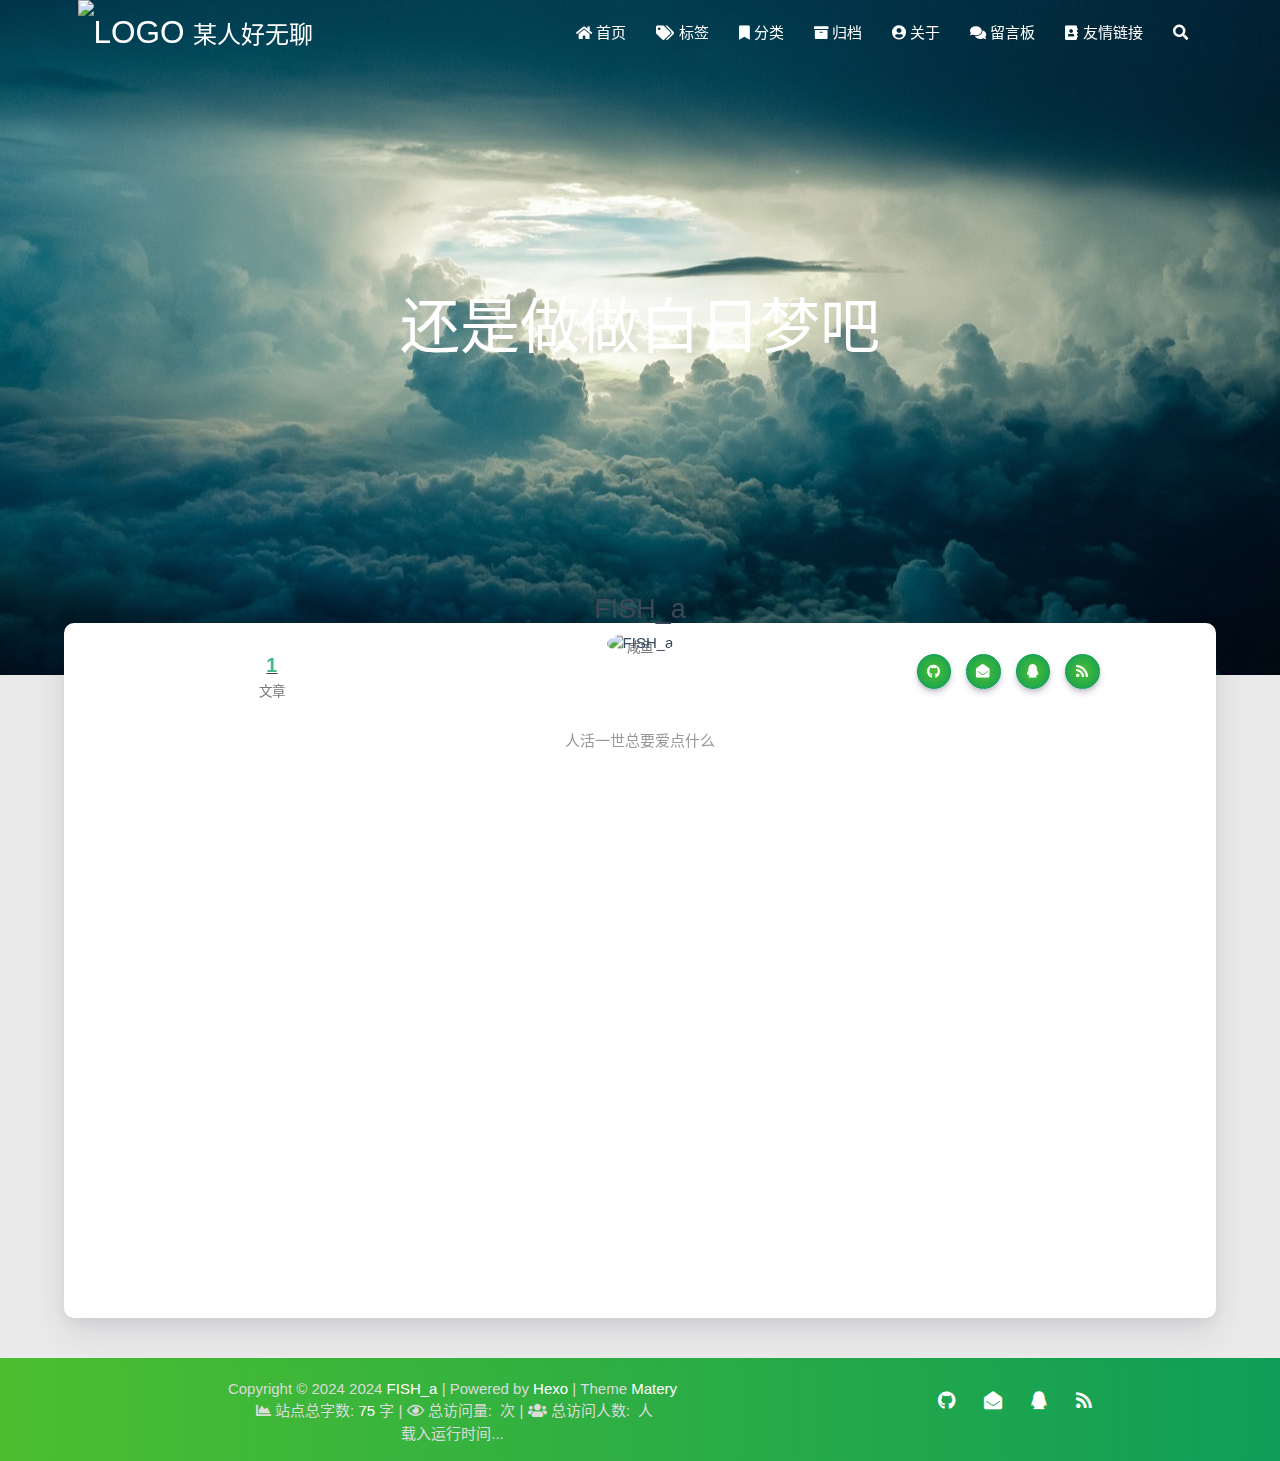
==== commit 2ba1f0a7: "Site updated: 2024-07-02 16:20:07" ====
--- a/about/index.html
+++ b/about/index.html
@@ -1 +1 @@
-<!DOCTYPE HTML><html lang="zh-CN"><head><meta charset="utf-8"><meta name="keywords" content="关于, 某人好无聊"><meta name="description" content="free~"><meta http-equiv="X-UA-Compatible" content="IE=edge"><meta name="viewport" content="width=device-width,initial-scale=1,user-scalable=no"><meta name="renderer" content="webkit|ie-stand|ie-comp"><meta name="mobile-web-app-capable" content="yes"><meta name="format-detection" content="telephone=no"><meta name="apple-mobile-web-app-capable" content="yes"><meta name="apple-mobile-web-app-status-bar-style" content="black-translucent"><title>关于 | 某人好无聊</title><link rel="icon" type="image/png" href="https://cdn.jsdelivr.net/gh/fanxien/fanxien.github.iohttps://t.tutu.to/img/mIps6"><link rel="stylesheet" type="text/css" href="https://cdn.jsdelivr.net/gh/fanxien/fanxien.github.io/libs/awesome/css/all.css"><link rel="stylesheet" type="text/css" href="https://cdn.jsdelivr.net/gh/fanxien/fanxien.github.io/libs/materialize/materialize.min.css"><link rel="stylesheet" type="text/css" href="https://cdn.jsdelivr.net/gh/fanxien/fanxien.github.io/libs/aos/aos.css"><link rel="stylesheet" type="text/css" href="https://cdn.jsdelivr.net/gh/fanxien/fanxien.github.io/libs/animate/animate.min.css"><link rel="stylesheet" type="text/css" href="https://cdn.jsdelivr.net/gh/fanxien/fanxien.github.io/libs/lightGallery/css/lightgallery.min.css"><link rel="stylesheet" type="text/css" href="https://cdn.jsdelivr.net/gh/fanxien/fanxien.github.io/css/matery.css"><link rel="stylesheet" type="text/css" href="https://cdn.jsdelivr.net/gh/fanxien/fanxien.github.io/css/my.css"><script src="https://cdn.jsdelivr.net/gh/fanxien/fanxien.github.io/libs/jquery/jquery.min.js"></script><meta name="generator" content="Hexo 7.3.0"></head><style>body{background-image:url(https://t.tutu.to/img/mNIbw);background-repeat:no-repeat;background-size:cover;background-attachment:fixed}</style><body><header class="navbar-fixed"><nav id="headNav" class="bg-color nav-transparent"><div id="navContainer" class="nav-wrapper container"><div class="brand-logo"><a href="/" class="waves-effect waves-light"><img src="https://cdn.jsdelivr.net/gh/fanxien/fanxien.github.iohttps://t.tutu.to/img/mI0xg" class="logo-img" alt="LOGO"> <span class="logo-span">某人好无聊</span></a></div><a href="#" data-target="mobile-nav" class="sidenav-trigger button-collapse"><i class="fas fa-bars"></i></a><ul class="right nav-menu"><li class="hide-on-med-and-down nav-item"><a href="/" class="waves-effect waves-light"><i class="fas fa-home" style="zoom:.6"></i> <span>首页</span></a></li><li class="hide-on-med-and-down nav-item"><a href="/tags" class="waves-effect waves-light"><i class="fas fa-tags" style="zoom:.6"></i> <span>标签</span></a></li><li class="hide-on-med-and-down nav-item"><a href="/categories" class="waves-effect waves-light"><i class="fas fa-bookmark" style="zoom:.6"></i> <span>分类</span></a></li><li class="hide-on-med-and-down nav-item"><a href="/archives" class="waves-effect waves-light"><i class="fas fa-archive" style="zoom:.6"></i> <span>归档</span></a></li><li class="hide-on-med-and-down nav-item"><a href="/about" class="waves-effect waves-light"><i class="fas fa-user-circle" style="zoom:.6"></i> <span>关于</span></a></li><li class="hide-on-med-and-down nav-item"><a href="/contact" class="waves-effect waves-light"><i class="fas fa-comments" style="zoom:.6"></i> <span>留言板</span></a></li><li class="hide-on-med-and-down nav-item"><a href="/friends" class="waves-effect waves-light"><i class="fas fa-address-book" style="zoom:.6"></i> <span>友情链接</span></a></li><li><a href="#searchModal" class="modal-trigger waves-effect waves-light"><i id="searchIcon" class="fas fa-search" title="搜索" style="zoom:.85"></i></a></li></ul><div id="mobile-nav" class="side-nav sidenav"><div class="mobile-head bg-color"><img src="https://cdn.jsdelivr.net/gh/fanxien/fanxien.github.iohttps://t.tutu.to/img/mI0xg" class="logo-img circle responsive-img"><div class="logo-name">某人好无聊</div><div class="logo-desc">free~</div></div><ul class="menu-list mobile-menu-list"><li class="m-nav-item"><a href="/" class="waves-effect waves-light"><i class="fa-fw fas fa-home"></i> 首页</a></li><li class="m-nav-item"><a href="/tags" class="waves-effect waves-light"><i class="fa-fw fas fa-tags"></i> 标签</a></li><li class="m-nav-item"><a href="/categories" class="waves-effect waves-light"><i class="fa-fw fas fa-bookmark"></i> 分类</a></li><li class="m-nav-item"><a href="/archives" class="waves-effect waves-light"><i class="fa-fw fas fa-archive"></i> 归档</a></li><li class="m-nav-item"><a href="/about" class="waves-effect waves-light"><i class="fa-fw fas fa-user-circle"></i> 关于</a></li><li class="m-nav-item"><a href="/contact" class="waves-effect waves-light"><i class="fa-fw fas fa-comments"></i> 留言板</a></li><li class="m-nav-item"><a href="/friends" class="waves-effect waves-light"><i class="fa-fw fas fa-address-book"></i> 友情链接</a></li><li><div class="divider"></div></li><li><a href="https://github.com/fanxien" class="waves-effect waves-light" target="_blank"><i class="fab fa-github-square fa-fw"></i>Fork Me</a></li></ul></div></div><style>.nav-transparent .github-corner{display:none!important}.github-corner{position:absolute;z-index:10;top:0;right:0;border:0;transform:scale(1.1)}.github-corner svg{color:#0f9d58;fill:#fff;height:64px;width:64px}.github-corner:hover .octo-arm{animation:a .56s ease-in-out}.github-corner .octo-arm{animation:none}@keyframes a{0%,to{transform:rotate(0)}20%,60%{transform:rotate(-25deg)}40%,80%{transform:rotate(10deg)}}</style><a href="https://github.com/fanxien" class="github-corner tooltipped hide-on-med-and-down" target="_blank" data-tooltip="Fork Me" data-position="left" data-delay="50"><svg viewBox="0 0 250 250" aria-hidden="true"><path d="M0,0 L115,115 L130,115 L142,142 L250,250 L250,0 Z"></path><path d="M128.3,109.0 C113.8,99.7 119.0,89.6 119.0,89.6 C122.0,82.7 120.5,78.6 120.5,78.6 C119.2,72.0 123.4,76.3 123.4,76.3 C127.3,80.9 125.5,87.3 125.5,87.3 C122.9,97.6 130.6,101.9 134.4,103.2" fill="currentColor" style="transform-origin:130px 106px" class="octo-arm"></path><path d="M115.0,115.0 C114.9,115.1 118.7,116.5 119.8,115.4 L133.7,101.6 C136.9,99.2 139.9,98.4 142.2,98.6 C133.8,88.0 127.5,74.4 143.8,58.0 C148.5,53.4 154.0,51.2 159.7,51.0 C160.3,49.4 163.2,43.6 171.4,40.1 C171.4,40.1 176.1,42.5 178.8,56.2 C183.1,58.6 187.2,61.8 190.9,65.4 C194.5,69.0 197.7,73.2 200.1,77.6 C213.8,80.2 216.3,84.9 216.3,84.9 C212.7,93.1 206.9,96.0 205.4,96.6 C205.1,102.4 203.0,107.8 198.3,112.5 C181.9,128.9 168.3,122.5 157.7,114.1 C157.9,116.9 156.7,120.9 152.7,124.9 L141.0,136.5 C139.8,137.7 141.6,141.9 141.8,141.8 Z" fill="currentColor" class="octo-body"></path></svg></a></nav></header><style type="text/css">.about-cover{height:75vh}</style><div class="bg-cover pd-header about-cover"><div class="container"><div class="row"><div class="col s10 offset-s1 m8 offset-m2 l8 offset-l2"><div class="brand"><div class="title center-align">还是做做白日梦吧</div><div class="description center-align"><span id="subtitle"></span><script src="https://cdn.jsdelivr.net/npm/typed.js@2.0.11"></script><script>var typed=new Typed("#subtitle",{strings:["从来没有真正的绝境, 只有心灵的迷途","Never really desperate, only the lost of the soul"],startDelay:300,typeSpeed:100,loop:!0,backSpeed:50,showCursor:!0})</script></div></div></div></div><script>var bannerUrl="https://cdn.jsdelivr.net/gh/fanxien/fanxien.github.io/medias/banner/"+(new Date).getDay()+".jpg";$(".bg-cover").css("background-image","url("+bannerUrl+")")</script></div></div><main class="content"><div id="aboutme" class="container about-container"><div class="card"><div class="card-content"><div class="row"><div class="post-statis col l4 hide-on-med-and-down" data-aos="zoom-in-right"><div class="statis"><span class="count"><a href="/">1</a></span> <span class="name">文章</span></div></div><div class="col s12 m12 l4"><div class="profile center-align"><div class="avatar"><img src="https://cdn.jsdelivr.net/gh/fanxien/fanxien.github.iohttps://t.tutu.to/img/mI0xg" alt="FISH_a" class="circle responsive-img avatar-img"></div><div class="author"><div class="post-statis hide-on-large-only" data-aos="zoom-in-right"><div class="statis"><span class="count"><a href="/">1</a></span> <span class="name">文章</span></div></div><div class="title">FISH_a</div><div class="career">咸鱼</div><div class="social-link hide-on-large-only" data-aos="zoom-in-left"><a href="https://github.com/fanxien" class="tooltipped" target="_blank" data-tooltip="访问我的GitHub" data-position="top" data-delay="50"><i class="fab fa-github"></i> </a><a href="mailto:3029136568@qq.com" class="tooltipped" target="_blank" data-tooltip="邮件联系我" data-position="top" data-delay="50"><i class="fas fa-envelope-open"></i> </a><a href="tencent://AddContact/?fromId=50&fromSubId=1&subcmd=all&uin=3029136568" class="tooltipped" target="_blank" data-tooltip="QQ联系我: 3029136568" data-position="top" data-delay="50"><i class="fab fa-qq"></i> </a><a href="/atom.xml" class="tooltipped" target="_blank" data-tooltip="RSS 订阅" data-position="top" data-delay="50"><i class="fas fa-rss"></i></a></div></div></div></div><div class="col l4 hide-on-med-and-down" data-aos="zoom-in-left"><div class="social-link"><a href="https://github.com/fanxien" class="tooltipped" target="_blank" data-tooltip="访问我的GitHub" data-position="top" data-delay="50"><i class="fab fa-github"></i> </a><a href="mailto:3029136568@qq.com" class="tooltipped" target="_blank" data-tooltip="邮件联系我" data-position="top" data-delay="50"><i class="fas fa-envelope-open"></i> </a><a href="tencent://AddContact/?fromId=50&fromSubId=1&subcmd=all&uin=3029136568" class="tooltipped" target="_blank" data-tooltip="QQ联系我: 3029136568" data-position="top" data-delay="50"><i class="fab fa-qq"></i> </a><a href="/atom.xml" class="tooltipped" target="_blank" data-tooltip="RSS 订阅" data-position="top" data-delay="50"><i class="fas fa-rss"></i></a></div></div></div><div class="introduction center-align" data-aos="fade-up">人活一世总要爱点什么</div><style type="text/css">#categories-chart,#posts-chart,#tags-chart{width:100%;height:300px;margin:.5rem auto;padding:.5rem}</style><div id="postCharts" class="post-charts"><div class="title center-align" data-aos="zoom-in-up"><i class="far fa-bar-chart"></i>&nbsp;&nbsp;文章统计图</div><div class="row"><div class="chart col s12 m6 l4" data-aos="zoom-in-up"><div id="posts-chart"></div></div><div class="chart col s12 m6 l4" data-aos="zoom-in-up"><div id="categories-chart"></div></div><div class="chart col s12 m6 l4" data-aos="zoom-in-up"><div id="tags-chart"></div></div></div></div><script type="text/javascript" src="https://cdn.jsdelivr.net/gh/fanxien/fanxien.github.io/libs/echarts/echarts.min.js"></script><script>let postsChart=echarts.init(document.getElementById("posts-chart")),categoriesChart=echarts.init(document.getElementById("categories-chart")),tagsChart=echarts.init(document.getElementById("tags-chart")),postsOption={title:{text:"文章发布统计图",top:-5,x:"center"},tooltip:{trigger:"axis"},xAxis:{type:"category",data:["2023-07","2023-08","2023-09","2023-10","2023-11","2023-12","2024-01","2024-02","2024-03","2024-04","2024-05","2024-06","2024-07"]},yAxis:{type:"value"},series:[{name:"文章篇数",type:"line",color:["#6772e5"],data:[0,0,0,0,0,0,0,0,0,0,0,0,1],markPoint:{symbolSize:45,color:["#fa755a","#3ecf8e","#82d3f4"],data:[{type:"max",itemStyle:{color:["#3ecf8e"]},name:"最大值"},{type:"min",itemStyle:{color:["#fa755a"]},name:"最小值"}]},markLine:{itemStyle:{color:["#ab47bc"]},data:[{type:"average",name:"平均值"}]}}]},categoriesOption={title:{text:"文章分类统计图",top:-4,x:"center"},tooltip:{trigger:"item",formatter:"{a} <br/>{b} : {c} ({d}%)"},series:[{name:"分类",type:"pie",radius:"50%",color:["#6772e5","#ff9e0f","#fa755a","#3ecf8e","#82d3f4","#ab47bc","#525f7f","#f51c47","#26A69A"],data:[],itemStyle:{emphasis:{shadowBlur:10,shadowOffsetX:0,shadowColor:"rgba(0, 0, 0, 0.5)"}}}]},tagsOption={title:{text:"TOP10 标签统计图",top:-5,x:"center"},tooltip:{},xAxis:[{type:"category",data:[]}],yAxis:[{type:"value"}],series:[{type:"bar",color:["#82d3f4"],barWidth:18,data:[],markPoint:{symbolSize:45,data:[{type:"max",itemStyle:{color:["#3ecf8e"]},name:"最大值"},{type:"min",itemStyle:{color:["#fa755a"]},name:"最小值"}]},markLine:{itemStyle:{color:["#ab47bc"]},data:[{type:"average",name:"平均值"}]}}]};postsChart.setOption(postsOption),categoriesChart.setOption(categoriesOption),tagsChart.setOption(tagsOption)</script></div></div></div></main><footer class="page-footer bg-color"><div class="container row center-align" style="margin-bottom:15px!important"><div class="col s12 m8 l8 copy-right">Copyright&nbsp;&copy; <span id="year">2024</span> <span id="year">2024</span> <a href="/about" target="_blank">FISH_a</a> |&nbsp;Powered by&nbsp;<a href="https://hexo.io/" target="_blank">Hexo</a> |&nbsp;Theme&nbsp;<a href="https://github.com/blinkfox/hexo-theme-matery" target="_blank">Matery</a><br>&nbsp;<i class="fas fa-chart-area"></i>&nbsp;站点总字数:&nbsp;<span class="white-color">75</span>&nbsp;字 <span id="busuanzi_container_site_pv">|&nbsp;<i class="far fa-eye"></i>&nbsp;总访问量:&nbsp;<span id="busuanzi_value_site_pv" class="white-color"></span>&nbsp;次 </span><span id="busuanzi_container_site_uv">|&nbsp;<i class="fas fa-users"></i>&nbsp;总访问人数:&nbsp;<span id="busuanzi_value_site_uv" class="white-color"></span>&nbsp;人</span><br><span id="sitetime">载入运行时间...</span><script>function siteTime(){var e=36e5,t=24*e,n=new Date,o="2024",r=n.getFullYear(),a=n.getMonth()+1,i=n.getDate(),l=n.getHours(),m=n.getMinutes(),n=n.getSeconds(),M=Date.UTC(o,"7","2","0","0","0"),a=Date.UTC(r,a,i,l,m,n)-M,i=Math.floor(a/31536e6),l=Math.floor(a/t-365*i),m=Math.floor((a-(365*i+l)*t)/e),n=Math.floor((a-(365*i+l)*t-m*e)/6e4),M=Math.floor((a-(365*i+l)*t-m*e-6e4*n)/1e3);o==r?(document.getElementById("year").innerHTML=r,document.getElementById("sitetime").innerHTML="本站已安全运行 "+l+" 天 "+m+" 小时 "+n+" 分钟 "+M+" 秒"):(document.getElementById("year").innerHTML=o+" - "+r,document.getElementById("sitetime").innerHTML="本站已安全运行 "+i+" 年 "+l+" 天 "+m+" 小时 "+n+" 分钟 "+M+" 秒")}setInterval(siteTime,1e3)</script><br></div><div class="col s12 m4 l4 social-link social-statis"><a href="https://github.com/fanxien" class="tooltipped" target="_blank" data-tooltip="访问我的GitHub" data-position="top" data-delay="50"><i class="fab fa-github"></i> </a><a href="mailto:3029136568@qq.com" class="tooltipped" target="_blank" data-tooltip="邮件联系我" data-position="top" data-delay="50"><i class="fas fa-envelope-open"></i> </a><a href="tencent://AddContact/?fromId=50&fromSubId=1&subcmd=all&uin=3029136568" class="tooltipped" target="_blank" data-tooltip="QQ联系我: 3029136568" data-position="top" data-delay="50"><i class="fab fa-qq"></i> </a><a href="/atom.xml" class="tooltipped" target="_blank" data-tooltip="RSS 订阅" data-position="top" data-delay="50"><i class="fas fa-rss"></i></a></div></div></footer><div class="progress-bar"></div><div id="searchModal" class="modal"><div class="modal-content"><div class="search-header"><span class="title"><i class="fas fa-search"></i>&nbsp;&nbsp;搜索</span> <input type="search" id="searchInput" name="s" placeholder="请输入搜索的关键字" class="search-input"></div><div id="searchResult"></div></div></div><script type="text/javascript">$(function(){var e,r,s;e="/search.xml",r="searchInput",s="searchResult",$.ajax({url:e,dataType:"xml",success:function(e){var t=$("entry",e).map(function(){return{title:$("title",this).text(),content:$("content",this).text(),url:$("url",this).text()}}).get(),e=document.getElementById(r),n=document.getElementById(s);e.addEventListener("input",function(){var o='<ul class="search-result-list">',h=this.value.trim().toLowerCase().split(/[\s\-]+/);n.innerHTML="",this.value.trim().length<=0||(t.forEach(function(e){var n,t,r,s=!0,a=e.title.trim().toLowerCase(),l=e.content.trim().replace(/<[^>]+>/g,"").toLowerCase(),i=0===(i=e.url).indexOf("/")?e.url:"/"+i,c=-1,u=-1;""!==a&&""!==l&&h.forEach(function(e,t){n=a.indexOf(e),c=l.indexOf(e),n<0&&c<0?s=!1:(c<0&&(c=0),0===t&&(u=c))}),s&&(o+="<li><a href='"+i+"' class='search-result-title'>"+a+"</a>",i=e.content.trim().replace(/<[^>]+>/g,""),0<=u&&(e=u+80,(e=0===(t=(t=u-20)<0?0:t)?100:e)>i.length&&(e=i.length),r=i.substr(t,e),h.forEach(function(e){var t=new RegExp(e,"gi");r=r.replace(t,'<em class="search-keyword">'+e+"</em>")}),o+='<p class="search-result">'+r+"...</p>"),o+="</li>")}),o+="</ul>",n.innerHTML=o)})}})})</script><div id="backTop" class="top-scroll"><a class="btn-floating btn-large waves-effect waves-light" href="#!"><i class="fas fa-arrow-up"></i></a></div><script src="https://cdn.jsdelivr.net/gh/fanxien/fanxien.github.io/libs/materialize/materialize.min.js"></script><script src="https://cdn.jsdelivr.net/gh/fanxien/fanxien.github.io/libs/masonry/masonry.pkgd.min.js"></script><script src="https://cdn.jsdelivr.net/gh/fanxien/fanxien.github.io/libs/aos/aos.js"></script><script src="https://cdn.jsdelivr.net/gh/fanxien/fanxien.github.io/libs/scrollprogress/scrollProgress.min.js"></script><script src="https://cdn.jsdelivr.net/gh/fanxien/fanxien.github.io/libs/lightGallery/js/lightgallery-all.min.js"></script><script src="https://cdn.jsdelivr.net/gh/fanxien/fanxien.github.io/js/matery.js"></script><script>!function(){var t=document.createElement("script"),e=window.location.protocol.split(":")[0],e=(t.src="https"===e?"https://zz.bdstatic.com/linksubmit/push.js":"http://push.zhanzhang.baidu.com/push.js",document.getElementsByTagName("script")[0]);e.parentNode.insertBefore(t,e)}()</script><script src="https://cdn.jsdelivr.net/gh/fanxien/fanxien.github.io/libs/others/clicklove.js" async></script><script async src="https://cdn.jsdelivr.net/gh/fanxien/fanxien.github.io/libs/others/busuanzi.pure.mini.js"></script><script src="https://cdn.jsdelivr.net/gh/fanxien/fanxien.github.io/libs/instantpage/instantpage.js" type="module"></script></body></html>+<!DOCTYPE HTML><html lang="zh-CN"><head><meta charset="utf-8"><meta name="keywords" content="关于, 某人好无聊"><meta name="description" content="free~"><meta http-equiv="X-UA-Compatible" content="IE=edge"><meta name="viewport" content="width=device-width,initial-scale=1,user-scalable=no"><meta name="renderer" content="webkit|ie-stand|ie-comp"><meta name="mobile-web-app-capable" content="yes"><meta name="format-detection" content="telephone=no"><meta name="apple-mobile-web-app-capable" content="yes"><meta name="apple-mobile-web-app-status-bar-style" content="black-translucent"><title>关于 | 某人好无聊</title><link rel="icon" type="image/png" href="https://t.tutu.to/img/mIps6"><link rel="stylesheet" type="text/css" href="/libs/awesome/css/all.css"><link rel="stylesheet" type="text/css" href="/libs/materialize/materialize.min.css"><link rel="stylesheet" type="text/css" href="/libs/aos/aos.css"><link rel="stylesheet" type="text/css" href="/libs/animate/animate.min.css"><link rel="stylesheet" type="text/css" href="/libs/lightGallery/css/lightgallery.min.css"><link rel="stylesheet" type="text/css" href="/css/matery.css"><link rel="stylesheet" type="text/css" href="/css/my.css"><script src="/libs/jquery/jquery.min.js"></script><meta name="generator" content="Hexo 7.3.0"></head><style>body{background-image:url(https://t.tutu.to/img/mNIbw);background-repeat:no-repeat;background-size:cover;background-attachment:fixed}</style><body><header class="navbar-fixed"><nav id="headNav" class="bg-color nav-transparent"><div id="navContainer" class="nav-wrapper container"><div class="brand-logo"><a href="/" class="waves-effect waves-light"><img src="https://t.tutu.to/img/mI0xg" class="logo-img" alt="LOGO"> <span class="logo-span">某人好无聊</span></a></div><a href="#" data-target="mobile-nav" class="sidenav-trigger button-collapse"><i class="fas fa-bars"></i></a><ul class="right nav-menu"><li class="hide-on-med-and-down nav-item"><a href="/" class="waves-effect waves-light"><i class="fas fa-home" style="zoom:.6"></i> <span>首页</span></a></li><li class="hide-on-med-and-down nav-item"><a href="/tags" class="waves-effect waves-light"><i class="fas fa-tags" style="zoom:.6"></i> <span>标签</span></a></li><li class="hide-on-med-and-down nav-item"><a href="/categories" class="waves-effect waves-light"><i class="fas fa-bookmark" style="zoom:.6"></i> <span>分类</span></a></li><li class="hide-on-med-and-down nav-item"><a href="/archives" class="waves-effect waves-light"><i class="fas fa-archive" style="zoom:.6"></i> <span>归档</span></a></li><li class="hide-on-med-and-down nav-item"><a href="/about" class="waves-effect waves-light"><i class="fas fa-user-circle" style="zoom:.6"></i> <span>关于</span></a></li><li class="hide-on-med-and-down nav-item"><a href="/contact" class="waves-effect waves-light"><i class="fas fa-comments" style="zoom:.6"></i> <span>留言板</span></a></li><li class="hide-on-med-and-down nav-item"><a href="/friends" class="waves-effect waves-light"><i class="fas fa-address-book" style="zoom:.6"></i> <span>友情链接</span></a></li><li><a href="#searchModal" class="modal-trigger waves-effect waves-light"><i id="searchIcon" class="fas fa-search" title="搜索" style="zoom:.85"></i></a></li></ul><div id="mobile-nav" class="side-nav sidenav"><div class="mobile-head bg-color"><img src="https://t.tutu.to/img/mI0xg" class="logo-img circle responsive-img"><div class="logo-name">某人好无聊</div><div class="logo-desc">free~</div></div><ul class="menu-list mobile-menu-list"><li class="m-nav-item"><a href="/" class="waves-effect waves-light"><i class="fa-fw fas fa-home"></i> 首页</a></li><li class="m-nav-item"><a href="/tags" class="waves-effect waves-light"><i class="fa-fw fas fa-tags"></i> 标签</a></li><li class="m-nav-item"><a href="/categories" class="waves-effect waves-light"><i class="fa-fw fas fa-bookmark"></i> 分类</a></li><li class="m-nav-item"><a href="/archives" class="waves-effect waves-light"><i class="fa-fw fas fa-archive"></i> 归档</a></li><li class="m-nav-item"><a href="/about" class="waves-effect waves-light"><i class="fa-fw fas fa-user-circle"></i> 关于</a></li><li class="m-nav-item"><a href="/contact" class="waves-effect waves-light"><i class="fa-fw fas fa-comments"></i> 留言板</a></li><li class="m-nav-item"><a href="/friends" class="waves-effect waves-light"><i class="fa-fw fas fa-address-book"></i> 友情链接</a></li><li><div class="divider"></div></li><li><a href="https://github.com/fanxien" class="waves-effect waves-light" target="_blank"><i class="fab fa-github-square fa-fw"></i>Fork Me</a></li></ul></div></div><style>.nav-transparent .github-corner{display:none!important}.github-corner{position:absolute;z-index:10;top:0;right:0;border:0;transform:scale(1.1)}.github-corner svg{color:#0f9d58;fill:#fff;height:64px;width:64px}.github-corner:hover .octo-arm{animation:a .56s ease-in-out}.github-corner .octo-arm{animation:none}@keyframes a{0%,to{transform:rotate(0)}20%,60%{transform:rotate(-25deg)}40%,80%{transform:rotate(10deg)}}</style><a href="https://github.com/fanxien" class="github-corner tooltipped hide-on-med-and-down" target="_blank" data-tooltip="Fork Me" data-position="left" data-delay="50"><svg viewBox="0 0 250 250" aria-hidden="true"><path d="M0,0 L115,115 L130,115 L142,142 L250,250 L250,0 Z"></path><path d="M128.3,109.0 C113.8,99.7 119.0,89.6 119.0,89.6 C122.0,82.7 120.5,78.6 120.5,78.6 C119.2,72.0 123.4,76.3 123.4,76.3 C127.3,80.9 125.5,87.3 125.5,87.3 C122.9,97.6 130.6,101.9 134.4,103.2" fill="currentColor" style="transform-origin:130px 106px" class="octo-arm"></path><path d="M115.0,115.0 C114.9,115.1 118.7,116.5 119.8,115.4 L133.7,101.6 C136.9,99.2 139.9,98.4 142.2,98.6 C133.8,88.0 127.5,74.4 143.8,58.0 C148.5,53.4 154.0,51.2 159.7,51.0 C160.3,49.4 163.2,43.6 171.4,40.1 C171.4,40.1 176.1,42.5 178.8,56.2 C183.1,58.6 187.2,61.8 190.9,65.4 C194.5,69.0 197.7,73.2 200.1,77.6 C213.8,80.2 216.3,84.9 216.3,84.9 C212.7,93.1 206.9,96.0 205.4,96.6 C205.1,102.4 203.0,107.8 198.3,112.5 C181.9,128.9 168.3,122.5 157.7,114.1 C157.9,116.9 156.7,120.9 152.7,124.9 L141.0,136.5 C139.8,137.7 141.6,141.9 141.8,141.8 Z" fill="currentColor" class="octo-body"></path></svg></a></nav></header><style type="text/css">.about-cover{height:75vh}</style><div class="bg-cover pd-header about-cover"><div class="container"><div class="row"><div class="col s10 offset-s1 m8 offset-m2 l8 offset-l2"><div class="brand"><div class="title center-align">还是做做白日梦吧</div><div class="description center-align"><span id="subtitle"></span><script src="https://cdn.jsdelivr.net/npm/typed.js@2.0.11"></script><script>var typed=new Typed("#subtitle",{strings:["从来没有真正的绝境, 只有心灵的迷途","Never really desperate, only the lost of the soul"],startDelay:300,typeSpeed:100,loop:!0,backSpeed:50,showCursor:!0})</script></div></div></div></div><script>var bannerUrl="/medias/banner/"+(new Date).getDay()+".jpg";$(".bg-cover").css("background-image","url("+bannerUrl+")")</script></div></div><main class="content"><div id="aboutme" class="container about-container"><div class="card"><div class="card-content"><div class="row"><div class="post-statis col l4 hide-on-med-and-down" data-aos="zoom-in-right"><div class="statis"><span class="count"><a href="/">1</a></span> <span class="name">文章</span></div></div><div class="col s12 m12 l4"><div class="profile center-align"><div class="avatar"><img src="https://t.tutu.to/img/mI0xg" alt="FISH_a" class="circle responsive-img avatar-img"></div><div class="author"><div class="post-statis hide-on-large-only" data-aos="zoom-in-right"><div class="statis"><span class="count"><a href="/">1</a></span> <span class="name">文章</span></div></div><div class="title">FISH_a</div><div class="career">咸鱼</div><div class="social-link hide-on-large-only" data-aos="zoom-in-left"><a href="https://github.com/fanxien" class="tooltipped" target="_blank" data-tooltip="访问我的GitHub" data-position="top" data-delay="50"><i class="fab fa-github"></i> </a><a href="mailto:3029136568@qq.com" class="tooltipped" target="_blank" data-tooltip="邮件联系我" data-position="top" data-delay="50"><i class="fas fa-envelope-open"></i> </a><a href="tencent://AddContact/?fromId=50&fromSubId=1&subcmd=all&uin=3029136568" class="tooltipped" target="_blank" data-tooltip="QQ联系我: 3029136568" data-position="top" data-delay="50"><i class="fab fa-qq"></i> </a><a href="/atom.xml" class="tooltipped" target="_blank" data-tooltip="RSS 订阅" data-position="top" data-delay="50"><i class="fas fa-rss"></i></a></div></div></div></div><div class="col l4 hide-on-med-and-down" data-aos="zoom-in-left"><div class="social-link"><a href="https://github.com/fanxien" class="tooltipped" target="_blank" data-tooltip="访问我的GitHub" data-position="top" data-delay="50"><i class="fab fa-github"></i> </a><a href="mailto:3029136568@qq.com" class="tooltipped" target="_blank" data-tooltip="邮件联系我" data-position="top" data-delay="50"><i class="fas fa-envelope-open"></i> </a><a href="tencent://AddContact/?fromId=50&fromSubId=1&subcmd=all&uin=3029136568" class="tooltipped" target="_blank" data-tooltip="QQ联系我: 3029136568" data-position="top" data-delay="50"><i class="fab fa-qq"></i> </a><a href="/atom.xml" class="tooltipped" target="_blank" data-tooltip="RSS 订阅" data-position="top" data-delay="50"><i class="fas fa-rss"></i></a></div></div></div><div class="introduction center-align" data-aos="fade-up">人活一世总要爱点什么</div><style type="text/css">#categories-chart,#posts-chart,#tags-chart{width:100%;height:300px;margin:.5rem auto;padding:.5rem}</style><div id="postCharts" class="post-charts"><div class="title center-align" data-aos="zoom-in-up"><i class="far fa-bar-chart"></i>&nbsp;&nbsp;文章统计图</div><div class="row"><div class="chart col s12 m6 l4" data-aos="zoom-in-up"><div id="posts-chart"></div></div><div class="chart col s12 m6 l4" data-aos="zoom-in-up"><div id="categories-chart"></div></div><div class="chart col s12 m6 l4" data-aos="zoom-in-up"><div id="tags-chart"></div></div></div></div><script type="text/javascript" src="/libs/echarts/echarts.min.js"></script><script>let postsChart=echarts.init(document.getElementById("posts-chart")),categoriesChart=echarts.init(document.getElementById("categories-chart")),tagsChart=echarts.init(document.getElementById("tags-chart")),postsOption={title:{text:"文章发布统计图",top:-5,x:"center"},tooltip:{trigger:"axis"},xAxis:{type:"category",data:["2023-07","2023-08","2023-09","2023-10","2023-11","2023-12","2024-01","2024-02","2024-03","2024-04","2024-05","2024-06","2024-07"]},yAxis:{type:"value"},series:[{name:"文章篇数",type:"line",color:["#6772e5"],data:[0,0,0,0,0,0,0,0,0,0,0,0,1],markPoint:{symbolSize:45,color:["#fa755a","#3ecf8e","#82d3f4"],data:[{type:"max",itemStyle:{color:["#3ecf8e"]},name:"最大值"},{type:"min",itemStyle:{color:["#fa755a"]},name:"最小值"}]},markLine:{itemStyle:{color:["#ab47bc"]},data:[{type:"average",name:"平均值"}]}}]},categoriesOption={title:{text:"文章分类统计图",top:-4,x:"center"},tooltip:{trigger:"item",formatter:"{a} <br/>{b} : {c} ({d}%)"},series:[{name:"分类",type:"pie",radius:"50%",color:["#6772e5","#ff9e0f","#fa755a","#3ecf8e","#82d3f4","#ab47bc","#525f7f","#f51c47","#26A69A"],data:[],itemStyle:{emphasis:{shadowBlur:10,shadowOffsetX:0,shadowColor:"rgba(0, 0, 0, 0.5)"}}}]},tagsOption={title:{text:"TOP10 标签统计图",top:-5,x:"center"},tooltip:{},xAxis:[{type:"category",data:[]}],yAxis:[{type:"value"}],series:[{type:"bar",color:["#82d3f4"],barWidth:18,data:[],markPoint:{symbolSize:45,data:[{type:"max",itemStyle:{color:["#3ecf8e"]},name:"最大值"},{type:"min",itemStyle:{color:["#fa755a"]},name:"最小值"}]},markLine:{itemStyle:{color:["#ab47bc"]},data:[{type:"average",name:"平均值"}]}}]};postsChart.setOption(postsOption),categoriesChart.setOption(categoriesOption),tagsChart.setOption(tagsOption)</script></div></div></div></main><footer class="page-footer bg-color"><div class="container row center-align" style="margin-bottom:15px!important"><div class="col s12 m8 l8 copy-right">Copyright&nbsp;&copy; <span id="year">2024</span> <span id="year">2024</span> <a href="/about" target="_blank">FISH_a</a> |&nbsp;Powered by&nbsp;<a href="https://hexo.io/" target="_blank">Hexo</a> |&nbsp;Theme&nbsp;<a href="https://github.com/blinkfox/hexo-theme-matery" target="_blank">Matery</a><br>&nbsp;<i class="fas fa-chart-area"></i>&nbsp;站点总字数:&nbsp;<span class="white-color">75</span>&nbsp;字 <span id="busuanzi_container_site_pv">|&nbsp;<i class="far fa-eye"></i>&nbsp;总访问量:&nbsp;<span id="busuanzi_value_site_pv" class="white-color"></span>&nbsp;次 </span><span id="busuanzi_container_site_uv">|&nbsp;<i class="fas fa-users"></i>&nbsp;总访问人数:&nbsp;<span id="busuanzi_value_site_uv" class="white-color"></span>&nbsp;人</span><br><span id="sitetime">载入运行时间...</span><script>function siteTime(){var e=36e5,t=24*e,n=new Date,o="2024",r=n.getFullYear(),a=n.getMonth()+1,i=n.getDate(),l=n.getHours(),m=n.getMinutes(),n=n.getSeconds(),M=Date.UTC(o,"7","2","0","0","0"),a=Date.UTC(r,a,i,l,m,n)-M,i=Math.floor(a/31536e6),l=Math.floor(a/t-365*i),m=Math.floor((a-(365*i+l)*t)/e),n=Math.floor((a-(365*i+l)*t-m*e)/6e4),M=Math.floor((a-(365*i+l)*t-m*e-6e4*n)/1e3);o==r?(document.getElementById("year").innerHTML=r,document.getElementById("sitetime").innerHTML="本站已安全运行 "+l+" 天 "+m+" 小时 "+n+" 分钟 "+M+" 秒"):(document.getElementById("year").innerHTML=o+" - "+r,document.getElementById("sitetime").innerHTML="本站已安全运行 "+i+" 年 "+l+" 天 "+m+" 小时 "+n+" 分钟 "+M+" 秒")}setInterval(siteTime,1e3)</script><br></div><div class="col s12 m4 l4 social-link social-statis"><a href="https://github.com/fanxien" class="tooltipped" target="_blank" data-tooltip="访问我的GitHub" data-position="top" data-delay="50"><i class="fab fa-github"></i> </a><a href="mailto:3029136568@qq.com" class="tooltipped" target="_blank" data-tooltip="邮件联系我" data-position="top" data-delay="50"><i class="fas fa-envelope-open"></i> </a><a href="tencent://AddContact/?fromId=50&fromSubId=1&subcmd=all&uin=3029136568" class="tooltipped" target="_blank" data-tooltip="QQ联系我: 3029136568" data-position="top" data-delay="50"><i class="fab fa-qq"></i> </a><a href="/atom.xml" class="tooltipped" target="_blank" data-tooltip="RSS 订阅" data-position="top" data-delay="50"><i class="fas fa-rss"></i></a></div></div></footer><div class="progress-bar"></div><div id="searchModal" class="modal"><div class="modal-content"><div class="search-header"><span class="title"><i class="fas fa-search"></i>&nbsp;&nbsp;搜索</span> <input type="search" id="searchInput" name="s" placeholder="请输入搜索的关键字" class="search-input"></div><div id="searchResult"></div></div></div><script type="text/javascript">$(function(){var e,r,s;e="/search.xml",r="searchInput",s="searchResult",$.ajax({url:e,dataType:"xml",success:function(e){var t=$("entry",e).map(function(){return{title:$("title",this).text(),content:$("content",this).text(),url:$("url",this).text()}}).get(),e=document.getElementById(r),n=document.getElementById(s);e.addEventListener("input",function(){var o='<ul class="search-result-list">',h=this.value.trim().toLowerCase().split(/[\s\-]+/);n.innerHTML="",this.value.trim().length<=0||(t.forEach(function(e){var n,t,r,s=!0,a=e.title.trim().toLowerCase(),l=e.content.trim().replace(/<[^>]+>/g,"").toLowerCase(),i=0===(i=e.url).indexOf("/")?e.url:"/"+i,c=-1,u=-1;""!==a&&""!==l&&h.forEach(function(e,t){n=a.indexOf(e),c=l.indexOf(e),n<0&&c<0?s=!1:(c<0&&(c=0),0===t&&(u=c))}),s&&(o+="<li><a href='"+i+"' class='search-result-title'>"+a+"</a>",i=e.content.trim().replace(/<[^>]+>/g,""),0<=u&&(e=u+80,(e=0===(t=(t=u-20)<0?0:t)?100:e)>i.length&&(e=i.length),r=i.substr(t,e),h.forEach(function(e){var t=new RegExp(e,"gi");r=r.replace(t,'<em class="search-keyword">'+e+"</em>")}),o+='<p class="search-result">'+r+"...</p>"),o+="</li>")}),o+="</ul>",n.innerHTML=o)})}})})</script><div id="backTop" class="top-scroll"><a class="btn-floating btn-large waves-effect waves-light" href="#!"><i class="fas fa-arrow-up"></i></a></div><script src="/libs/materialize/materialize.min.js"></script><script src="/libs/masonry/masonry.pkgd.min.js"></script><script src="/libs/aos/aos.js"></script><script src="/libs/scrollprogress/scrollProgress.min.js"></script><script src="/libs/lightGallery/js/lightgallery-all.min.js"></script><script src="/js/matery.js"></script><script>!function(){var t=document.createElement("script"),e=window.location.protocol.split(":")[0],e=(t.src="https"===e?"https://zz.bdstatic.com/linksubmit/push.js":"http://push.zhanzhang.baidu.com/push.js",document.getElementsByTagName("script")[0]);e.parentNode.insertBefore(t,e)}()</script><script src="/libs/others/clicklove.js" async></script><script async src="/libs/others/busuanzi.pure.mini.js"></script><script src="/libs/instantpage/instantpage.js" type="module"></script></body></html>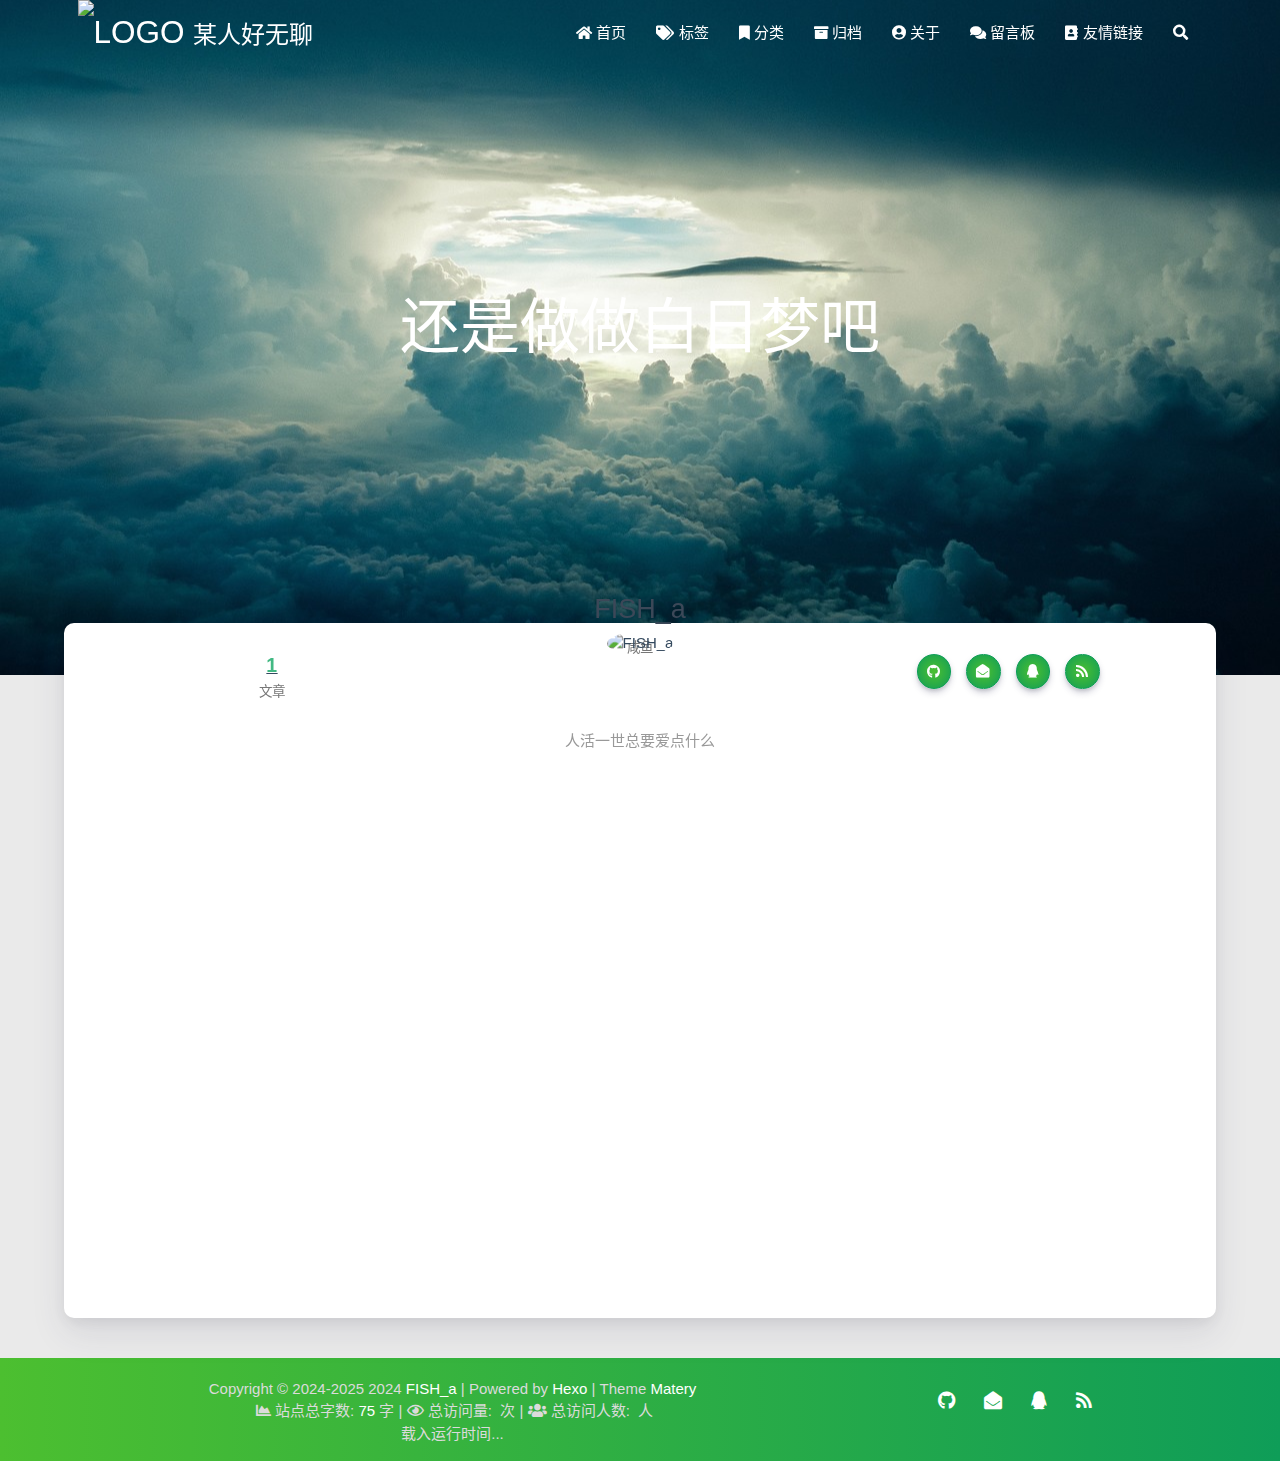
==== commit 3407131b: "Site updated: 2025-02-10 14:57:44" ====
--- a/about/index.html
+++ b/about/index.html
@@ -1 +1 @@
-<!DOCTYPE HTML><html lang="zh-CN"><head><meta charset="utf-8"><meta name="keywords" content="关于, 某人好无聊"><meta name="description" content="free~"><meta http-equiv="X-UA-Compatible" content="IE=edge"><meta name="viewport" content="width=device-width,initial-scale=1,user-scalable=no"><meta name="renderer" content="webkit|ie-stand|ie-comp"><meta name="mobile-web-app-capable" content="yes"><meta name="format-detection" content="telephone=no"><meta name="apple-mobile-web-app-capable" content="yes"><meta name="apple-mobile-web-app-status-bar-style" content="black-translucent"><title>关于 | 某人好无聊</title><link rel="icon" type="image/png" href="https://t.tutu.to/img/mIps6"><link rel="stylesheet" type="text/css" href="/libs/awesome/css/all.css"><link rel="stylesheet" type="text/css" href="/libs/materialize/materialize.min.css"><link rel="stylesheet" type="text/css" href="/libs/aos/aos.css"><link rel="stylesheet" type="text/css" href="/libs/animate/animate.min.css"><link rel="stylesheet" type="text/css" href="/libs/lightGallery/css/lightgallery.min.css"><link rel="stylesheet" type="text/css" href="/css/matery.css"><link rel="stylesheet" type="text/css" href="/css/my.css"><script src="/libs/jquery/jquery.min.js"></script><meta name="generator" content="Hexo 7.3.0"></head><style>body{background-image:url(https://t.tutu.to/img/mNIbw);background-repeat:no-repeat;background-size:cover;background-attachment:fixed}</style><body><header class="navbar-fixed"><nav id="headNav" class="bg-color nav-transparent"><div id="navContainer" class="nav-wrapper container"><div class="brand-logo"><a href="/" class="waves-effect waves-light"><img src="https://t.tutu.to/img/mI0xg" class="logo-img" alt="LOGO"> <span class="logo-span">某人好无聊</span></a></div><a href="#" data-target="mobile-nav" class="sidenav-trigger button-collapse"><i class="fas fa-bars"></i></a><ul class="right nav-menu"><li class="hide-on-med-and-down nav-item"><a href="/" class="waves-effect waves-light"><i class="fas fa-home" style="zoom:.6"></i> <span>首页</span></a></li><li class="hide-on-med-and-down nav-item"><a href="/tags" class="waves-effect waves-light"><i class="fas fa-tags" style="zoom:.6"></i> <span>标签</span></a></li><li class="hide-on-med-and-down nav-item"><a href="/categories" class="waves-effect waves-light"><i class="fas fa-bookmark" style="zoom:.6"></i> <span>分类</span></a></li><li class="hide-on-med-and-down nav-item"><a href="/archives" class="waves-effect waves-light"><i class="fas fa-archive" style="zoom:.6"></i> <span>归档</span></a></li><li class="hide-on-med-and-down nav-item"><a href="/about" class="waves-effect waves-light"><i class="fas fa-user-circle" style="zoom:.6"></i> <span>关于</span></a></li><li class="hide-on-med-and-down nav-item"><a href="/contact" class="waves-effect waves-light"><i class="fas fa-comments" style="zoom:.6"></i> <span>留言板</span></a></li><li class="hide-on-med-and-down nav-item"><a href="/friends" class="waves-effect waves-light"><i class="fas fa-address-book" style="zoom:.6"></i> <span>友情链接</span></a></li><li><a href="#searchModal" class="modal-trigger waves-effect waves-light"><i id="searchIcon" class="fas fa-search" title="搜索" style="zoom:.85"></i></a></li></ul><div id="mobile-nav" class="side-nav sidenav"><div class="mobile-head bg-color"><img src="https://t.tutu.to/img/mI0xg" class="logo-img circle responsive-img"><div class="logo-name">某人好无聊</div><div class="logo-desc">free~</div></div><ul class="menu-list mobile-menu-list"><li class="m-nav-item"><a href="/" class="waves-effect waves-light"><i class="fa-fw fas fa-home"></i> 首页</a></li><li class="m-nav-item"><a href="/tags" class="waves-effect waves-light"><i class="fa-fw fas fa-tags"></i> 标签</a></li><li class="m-nav-item"><a href="/categories" class="waves-effect waves-light"><i class="fa-fw fas fa-bookmark"></i> 分类</a></li><li class="m-nav-item"><a href="/archives" class="waves-effect waves-light"><i class="fa-fw fas fa-archive"></i> 归档</a></li><li class="m-nav-item"><a href="/about" class="waves-effect waves-light"><i class="fa-fw fas fa-user-circle"></i> 关于</a></li><li class="m-nav-item"><a href="/contact" class="waves-effect waves-light"><i class="fa-fw fas fa-comments"></i> 留言板</a></li><li class="m-nav-item"><a href="/friends" class="waves-effect waves-light"><i class="fa-fw fas fa-address-book"></i> 友情链接</a></li><li><div class="divider"></div></li><li><a href="https://github.com/fanxien" class="waves-effect waves-light" target="_blank"><i class="fab fa-github-square fa-fw"></i>Fork Me</a></li></ul></div></div><style>.nav-transparent .github-corner{display:none!important}.github-corner{position:absolute;z-index:10;top:0;right:0;border:0;transform:scale(1.1)}.github-corner svg{color:#0f9d58;fill:#fff;height:64px;width:64px}.github-corner:hover .octo-arm{animation:a .56s ease-in-out}.github-corner .octo-arm{animation:none}@keyframes a{0%,to{transform:rotate(0)}20%,60%{transform:rotate(-25deg)}40%,80%{transform:rotate(10deg)}}</style><a href="https://github.com/fanxien" class="github-corner tooltipped hide-on-med-and-down" target="_blank" data-tooltip="Fork Me" data-position="left" data-delay="50"><svg viewBox="0 0 250 250" aria-hidden="true"><path d="M0,0 L115,115 L130,115 L142,142 L250,250 L250,0 Z"></path><path d="M128.3,109.0 C113.8,99.7 119.0,89.6 119.0,89.6 C122.0,82.7 120.5,78.6 120.5,78.6 C119.2,72.0 123.4,76.3 123.4,76.3 C127.3,80.9 125.5,87.3 125.5,87.3 C122.9,97.6 130.6,101.9 134.4,103.2" fill="currentColor" style="transform-origin:130px 106px" class="octo-arm"></path><path d="M115.0,115.0 C114.9,115.1 118.7,116.5 119.8,115.4 L133.7,101.6 C136.9,99.2 139.9,98.4 142.2,98.6 C133.8,88.0 127.5,74.4 143.8,58.0 C148.5,53.4 154.0,51.2 159.7,51.0 C160.3,49.4 163.2,43.6 171.4,40.1 C171.4,40.1 176.1,42.5 178.8,56.2 C183.1,58.6 187.2,61.8 190.9,65.4 C194.5,69.0 197.7,73.2 200.1,77.6 C213.8,80.2 216.3,84.9 216.3,84.9 C212.7,93.1 206.9,96.0 205.4,96.6 C205.1,102.4 203.0,107.8 198.3,112.5 C181.9,128.9 168.3,122.5 157.7,114.1 C157.9,116.9 156.7,120.9 152.7,124.9 L141.0,136.5 C139.8,137.7 141.6,141.9 141.8,141.8 Z" fill="currentColor" class="octo-body"></path></svg></a></nav></header><style type="text/css">.about-cover{height:75vh}</style><div class="bg-cover pd-header about-cover"><div class="container"><div class="row"><div class="col s10 offset-s1 m8 offset-m2 l8 offset-l2"><div class="brand"><div class="title center-align">还是做做白日梦吧</div><div class="description center-align"><span id="subtitle"></span><script src="https://cdn.jsdelivr.net/npm/typed.js@2.0.11"></script><script>var typed=new Typed("#subtitle",{strings:["从来没有真正的绝境, 只有心灵的迷途","Never really desperate, only the lost of the soul"],startDelay:300,typeSpeed:100,loop:!0,backSpeed:50,showCursor:!0})</script></div></div></div></div><script>var bannerUrl="/medias/banner/"+(new Date).getDay()+".jpg";$(".bg-cover").css("background-image","url("+bannerUrl+")")</script></div></div><main class="content"><div id="aboutme" class="container about-container"><div class="card"><div class="card-content"><div class="row"><div class="post-statis col l4 hide-on-med-and-down" data-aos="zoom-in-right"><div class="statis"><span class="count"><a href="/">1</a></span> <span class="name">文章</span></div></div><div class="col s12 m12 l4"><div class="profile center-align"><div class="avatar"><img src="https://t.tutu.to/img/mI0xg" alt="FISH_a" class="circle responsive-img avatar-img"></div><div class="author"><div class="post-statis hide-on-large-only" data-aos="zoom-in-right"><div class="statis"><span class="count"><a href="/">1</a></span> <span class="name">文章</span></div></div><div class="title">FISH_a</div><div class="career">咸鱼</div><div class="social-link hide-on-large-only" data-aos="zoom-in-left"><a href="https://github.com/fanxien" class="tooltipped" target="_blank" data-tooltip="访问我的GitHub" data-position="top" data-delay="50"><i class="fab fa-github"></i> </a><a href="mailto:3029136568@qq.com" class="tooltipped" target="_blank" data-tooltip="邮件联系我" data-position="top" data-delay="50"><i class="fas fa-envelope-open"></i> </a><a href="tencent://AddContact/?fromId=50&fromSubId=1&subcmd=all&uin=3029136568" class="tooltipped" target="_blank" data-tooltip="QQ联系我: 3029136568" data-position="top" data-delay="50"><i class="fab fa-qq"></i> </a><a href="/atom.xml" class="tooltipped" target="_blank" data-tooltip="RSS 订阅" data-position="top" data-delay="50"><i class="fas fa-rss"></i></a></div></div></div></div><div class="col l4 hide-on-med-and-down" data-aos="zoom-in-left"><div class="social-link"><a href="https://github.com/fanxien" class="tooltipped" target="_blank" data-tooltip="访问我的GitHub" data-position="top" data-delay="50"><i class="fab fa-github"></i> </a><a href="mailto:3029136568@qq.com" class="tooltipped" target="_blank" data-tooltip="邮件联系我" data-position="top" data-delay="50"><i class="fas fa-envelope-open"></i> </a><a href="tencent://AddContact/?fromId=50&fromSubId=1&subcmd=all&uin=3029136568" class="tooltipped" target="_blank" data-tooltip="QQ联系我: 3029136568" data-position="top" data-delay="50"><i class="fab fa-qq"></i> </a><a href="/atom.xml" class="tooltipped" target="_blank" data-tooltip="RSS 订阅" data-position="top" data-delay="50"><i class="fas fa-rss"></i></a></div></div></div><div class="introduction center-align" data-aos="fade-up">人活一世总要爱点什么</div><style type="text/css">#categories-chart,#posts-chart,#tags-chart{width:100%;height:300px;margin:.5rem auto;padding:.5rem}</style><div id="postCharts" class="post-charts"><div class="title center-align" data-aos="zoom-in-up"><i class="far fa-bar-chart"></i>&nbsp;&nbsp;文章统计图</div><div class="row"><div class="chart col s12 m6 l4" data-aos="zoom-in-up"><div id="posts-chart"></div></div><div class="chart col s12 m6 l4" data-aos="zoom-in-up"><div id="categories-chart"></div></div><div class="chart col s12 m6 l4" data-aos="zoom-in-up"><div id="tags-chart"></div></div></div></div><script type="text/javascript" src="/libs/echarts/echarts.min.js"></script><script>let postsChart=echarts.init(document.getElementById("posts-chart")),categoriesChart=echarts.init(document.getElementById("categories-chart")),tagsChart=echarts.init(document.getElementById("tags-chart")),postsOption={title:{text:"文章发布统计图",top:-5,x:"center"},tooltip:{trigger:"axis"},xAxis:{type:"category",data:["2023-07","2023-08","2023-09","2023-10","2023-11","2023-12","2024-01","2024-02","2024-03","2024-04","2024-05","2024-06","2024-07"]},yAxis:{type:"value"},series:[{name:"文章篇数",type:"line",color:["#6772e5"],data:[0,0,0,0,0,0,0,0,0,0,0,0,1],markPoint:{symbolSize:45,color:["#fa755a","#3ecf8e","#82d3f4"],data:[{type:"max",itemStyle:{color:["#3ecf8e"]},name:"最大值"},{type:"min",itemStyle:{color:["#fa755a"]},name:"最小值"}]},markLine:{itemStyle:{color:["#ab47bc"]},data:[{type:"average",name:"平均值"}]}}]},categoriesOption={title:{text:"文章分类统计图",top:-4,x:"center"},tooltip:{trigger:"item",formatter:"{a} <br/>{b} : {c} ({d}%)"},series:[{name:"分类",type:"pie",radius:"50%",color:["#6772e5","#ff9e0f","#fa755a","#3ecf8e","#82d3f4","#ab47bc","#525f7f","#f51c47","#26A69A"],data:[],itemStyle:{emphasis:{shadowBlur:10,shadowOffsetX:0,shadowColor:"rgba(0, 0, 0, 0.5)"}}}]},tagsOption={title:{text:"TOP10 标签统计图",top:-5,x:"center"},tooltip:{},xAxis:[{type:"category",data:[]}],yAxis:[{type:"value"}],series:[{type:"bar",color:["#82d3f4"],barWidth:18,data:[],markPoint:{symbolSize:45,data:[{type:"max",itemStyle:{color:["#3ecf8e"]},name:"最大值"},{type:"min",itemStyle:{color:["#fa755a"]},name:"最小值"}]},markLine:{itemStyle:{color:["#ab47bc"]},data:[{type:"average",name:"平均值"}]}}]};postsChart.setOption(postsOption),categoriesChart.setOption(categoriesOption),tagsChart.setOption(tagsOption)</script></div></div></div></main><footer class="page-footer bg-color"><div class="container row center-align" style="margin-bottom:15px!important"><div class="col s12 m8 l8 copy-right">Copyright&nbsp;&copy; <span id="year">2024</span> <span id="year">2024</span> <a href="/about" target="_blank">FISH_a</a> |&nbsp;Powered by&nbsp;<a href="https://hexo.io/" target="_blank">Hexo</a> |&nbsp;Theme&nbsp;<a href="https://github.com/blinkfox/hexo-theme-matery" target="_blank">Matery</a><br>&nbsp;<i class="fas fa-chart-area"></i>&nbsp;站点总字数:&nbsp;<span class="white-color">75</span>&nbsp;字 <span id="busuanzi_container_site_pv">|&nbsp;<i class="far fa-eye"></i>&nbsp;总访问量:&nbsp;<span id="busuanzi_value_site_pv" class="white-color"></span>&nbsp;次 </span><span id="busuanzi_container_site_uv">|&nbsp;<i class="fas fa-users"></i>&nbsp;总访问人数:&nbsp;<span id="busuanzi_value_site_uv" class="white-color"></span>&nbsp;人</span><br><span id="sitetime">载入运行时间...</span><script>function siteTime(){var e=36e5,t=24*e,n=new Date,o="2024",r=n.getFullYear(),a=n.getMonth()+1,i=n.getDate(),l=n.getHours(),m=n.getMinutes(),n=n.getSeconds(),M=Date.UTC(o,"7","2","0","0","0"),a=Date.UTC(r,a,i,l,m,n)-M,i=Math.floor(a/31536e6),l=Math.floor(a/t-365*i),m=Math.floor((a-(365*i+l)*t)/e),n=Math.floor((a-(365*i+l)*t-m*e)/6e4),M=Math.floor((a-(365*i+l)*t-m*e-6e4*n)/1e3);o==r?(document.getElementById("year").innerHTML=r,document.getElementById("sitetime").innerHTML="本站已安全运行 "+l+" 天 "+m+" 小时 "+n+" 分钟 "+M+" 秒"):(document.getElementById("year").innerHTML=o+" - "+r,document.getElementById("sitetime").innerHTML="本站已安全运行 "+i+" 年 "+l+" 天 "+m+" 小时 "+n+" 分钟 "+M+" 秒")}setInterval(siteTime,1e3)</script><br></div><div class="col s12 m4 l4 social-link social-statis"><a href="https://github.com/fanxien" class="tooltipped" target="_blank" data-tooltip="访问我的GitHub" data-position="top" data-delay="50"><i class="fab fa-github"></i> </a><a href="mailto:3029136568@qq.com" class="tooltipped" target="_blank" data-tooltip="邮件联系我" data-position="top" data-delay="50"><i class="fas fa-envelope-open"></i> </a><a href="tencent://AddContact/?fromId=50&fromSubId=1&subcmd=all&uin=3029136568" class="tooltipped" target="_blank" data-tooltip="QQ联系我: 3029136568" data-position="top" data-delay="50"><i class="fab fa-qq"></i> </a><a href="/atom.xml" class="tooltipped" target="_blank" data-tooltip="RSS 订阅" data-position="top" data-delay="50"><i class="fas fa-rss"></i></a></div></div></footer><div class="progress-bar"></div><div id="searchModal" class="modal"><div class="modal-content"><div class="search-header"><span class="title"><i class="fas fa-search"></i>&nbsp;&nbsp;搜索</span> <input type="search" id="searchInput" name="s" placeholder="请输入搜索的关键字" class="search-input"></div><div id="searchResult"></div></div></div><script type="text/javascript">$(function(){var e,r,s;e="/search.xml",r="searchInput",s="searchResult",$.ajax({url:e,dataType:"xml",success:function(e){var t=$("entry",e).map(function(){return{title:$("title",this).text(),content:$("content",this).text(),url:$("url",this).text()}}).get(),e=document.getElementById(r),n=document.getElementById(s);e.addEventListener("input",function(){var o='<ul class="search-result-list">',h=this.value.trim().toLowerCase().split(/[\s\-]+/);n.innerHTML="",this.value.trim().length<=0||(t.forEach(function(e){var n,t,r,s=!0,a=e.title.trim().toLowerCase(),l=e.content.trim().replace(/<[^>]+>/g,"").toLowerCase(),i=0===(i=e.url).indexOf("/")?e.url:"/"+i,c=-1,u=-1;""!==a&&""!==l&&h.forEach(function(e,t){n=a.indexOf(e),c=l.indexOf(e),n<0&&c<0?s=!1:(c<0&&(c=0),0===t&&(u=c))}),s&&(o+="<li><a href='"+i+"' class='search-result-title'>"+a+"</a>",i=e.content.trim().replace(/<[^>]+>/g,""),0<=u&&(e=u+80,(e=0===(t=(t=u-20)<0?0:t)?100:e)>i.length&&(e=i.length),r=i.substr(t,e),h.forEach(function(e){var t=new RegExp(e,"gi");r=r.replace(t,'<em class="search-keyword">'+e+"</em>")}),o+='<p class="search-result">'+r+"...</p>"),o+="</li>")}),o+="</ul>",n.innerHTML=o)})}})})</script><div id="backTop" class="top-scroll"><a class="btn-floating btn-large waves-effect waves-light" href="#!"><i class="fas fa-arrow-up"></i></a></div><script src="/libs/materialize/materialize.min.js"></script><script src="/libs/masonry/masonry.pkgd.min.js"></script><script src="/libs/aos/aos.js"></script><script src="/libs/scrollprogress/scrollProgress.min.js"></script><script src="/libs/lightGallery/js/lightgallery-all.min.js"></script><script src="/js/matery.js"></script><script>!function(){var t=document.createElement("script"),e=window.location.protocol.split(":")[0],e=(t.src="https"===e?"https://zz.bdstatic.com/linksubmit/push.js":"http://push.zhanzhang.baidu.com/push.js",document.getElementsByTagName("script")[0]);e.parentNode.insertBefore(t,e)}()</script><script src="/libs/others/clicklove.js" async></script><script async src="/libs/others/busuanzi.pure.mini.js"></script><script src="/libs/instantpage/instantpage.js" type="module"></script></body></html>+<!DOCTYPE HTML><html lang="zh-CN"><head><meta charset="utf-8"><meta name="keywords" content="关于, 某人好无聊"><meta name="description" content="free~"><meta http-equiv="X-UA-Compatible" content="IE=edge"><meta name="viewport" content="width=device-width,initial-scale=1,user-scalable=no"><meta name="renderer" content="webkit|ie-stand|ie-comp"><meta name="mobile-web-app-capable" content="yes"><meta name="format-detection" content="telephone=no"><meta name="apple-mobile-web-app-capable" content="yes"><meta name="apple-mobile-web-app-status-bar-style" content="black-translucent"><title>关于 | 某人好无聊</title><link rel="icon" type="image/png" href="https://t.tutu.to/img/mIps6"><link rel="stylesheet" type="text/css" href="/libs/awesome/css/all.css"><link rel="stylesheet" type="text/css" href="/libs/materialize/materialize.min.css"><link rel="stylesheet" type="text/css" href="/libs/aos/aos.css"><link rel="stylesheet" type="text/css" href="/libs/animate/animate.min.css"><link rel="stylesheet" type="text/css" href="/libs/lightGallery/css/lightgallery.min.css"><link rel="stylesheet" type="text/css" href="/css/matery.css"><link rel="stylesheet" type="text/css" href="/css/my.css"><script src="/libs/jquery/jquery.min.js"></script><meta name="generator" content="Hexo 7.3.0"></head><style>body{background-image:url(https://t.tutu.to/img/mNIbw);background-repeat:no-repeat;background-size:cover;background-attachment:fixed}</style><body><header class="navbar-fixed"><nav id="headNav" class="bg-color nav-transparent"><div id="navContainer" class="nav-wrapper container"><div class="brand-logo"><a href="/" class="waves-effect waves-light"><img src="https://t.tutu.to/img/mI0xg" class="logo-img" alt="LOGO"> <span class="logo-span">某人好无聊</span></a></div><a href="#" data-target="mobile-nav" class="sidenav-trigger button-collapse"><i class="fas fa-bars"></i></a><ul class="right nav-menu"><li class="hide-on-med-and-down nav-item"><a href="/" class="waves-effect waves-light"><i class="fas fa-home" style="zoom:.6"></i> <span>首页</span></a></li><li class="hide-on-med-and-down nav-item"><a href="/tags" class="waves-effect waves-light"><i class="fas fa-tags" style="zoom:.6"></i> <span>标签</span></a></li><li class="hide-on-med-and-down nav-item"><a href="/categories" class="waves-effect waves-light"><i class="fas fa-bookmark" style="zoom:.6"></i> <span>分类</span></a></li><li class="hide-on-med-and-down nav-item"><a href="/archives" class="waves-effect waves-light"><i class="fas fa-archive" style="zoom:.6"></i> <span>归档</span></a></li><li class="hide-on-med-and-down nav-item"><a href="/about" class="waves-effect waves-light"><i class="fas fa-user-circle" style="zoom:.6"></i> <span>关于</span></a></li><li class="hide-on-med-and-down nav-item"><a href="/contact" class="waves-effect waves-light"><i class="fas fa-comments" style="zoom:.6"></i> <span>留言板</span></a></li><li class="hide-on-med-and-down nav-item"><a href="/friends" class="waves-effect waves-light"><i class="fas fa-address-book" style="zoom:.6"></i> <span>友情链接</span></a></li><li><a href="#searchModal" class="modal-trigger waves-effect waves-light"><i id="searchIcon" class="fas fa-search" title="搜索" style="zoom:.85"></i></a></li></ul><div id="mobile-nav" class="side-nav sidenav"><div class="mobile-head bg-color"><img src="https://t.tutu.to/img/mI0xg" class="logo-img circle responsive-img"><div class="logo-name">某人好无聊</div><div class="logo-desc">free~</div></div><ul class="menu-list mobile-menu-list"><li class="m-nav-item"><a href="/" class="waves-effect waves-light"><i class="fa-fw fas fa-home"></i> 首页</a></li><li class="m-nav-item"><a href="/tags" class="waves-effect waves-light"><i class="fa-fw fas fa-tags"></i> 标签</a></li><li class="m-nav-item"><a href="/categories" class="waves-effect waves-light"><i class="fa-fw fas fa-bookmark"></i> 分类</a></li><li class="m-nav-item"><a href="/archives" class="waves-effect waves-light"><i class="fa-fw fas fa-archive"></i> 归档</a></li><li class="m-nav-item"><a href="/about" class="waves-effect waves-light"><i class="fa-fw fas fa-user-circle"></i> 关于</a></li><li class="m-nav-item"><a href="/contact" class="waves-effect waves-light"><i class="fa-fw fas fa-comments"></i> 留言板</a></li><li class="m-nav-item"><a href="/friends" class="waves-effect waves-light"><i class="fa-fw fas fa-address-book"></i> 友情链接</a></li><li><div class="divider"></div></li><li><a href="https://github.com/fanxien/fanxien.github.io" class="waves-effect waves-light" target="_blank"><i class="fab fa-github-square fa-fw"></i>Fork Me</a></li></ul></div></div><style>.nav-transparent .github-corner{display:none!important}.github-corner{position:absolute;z-index:10;top:0;right:0;border:0;transform:scale(1.1)}.github-corner svg{color:#0f9d58;fill:#fff;height:64px;width:64px}.github-corner:hover .octo-arm{animation:a .56s ease-in-out}.github-corner .octo-arm{animation:none}@keyframes a{0%,to{transform:rotate(0)}20%,60%{transform:rotate(-25deg)}40%,80%{transform:rotate(10deg)}}</style><a href="https://github.com/fanxien/fanxien.github.io" class="github-corner tooltipped hide-on-med-and-down" target="_blank" data-tooltip="Fork Me" data-position="left" data-delay="50"><svg viewBox="0 0 250 250" aria-hidden="true"><path d="M0,0 L115,115 L130,115 L142,142 L250,250 L250,0 Z"></path><path d="M128.3,109.0 C113.8,99.7 119.0,89.6 119.0,89.6 C122.0,82.7 120.5,78.6 120.5,78.6 C119.2,72.0 123.4,76.3 123.4,76.3 C127.3,80.9 125.5,87.3 125.5,87.3 C122.9,97.6 130.6,101.9 134.4,103.2" fill="currentColor" style="transform-origin:130px 106px" class="octo-arm"></path><path d="M115.0,115.0 C114.9,115.1 118.7,116.5 119.8,115.4 L133.7,101.6 C136.9,99.2 139.9,98.4 142.2,98.6 C133.8,88.0 127.5,74.4 143.8,58.0 C148.5,53.4 154.0,51.2 159.7,51.0 C160.3,49.4 163.2,43.6 171.4,40.1 C171.4,40.1 176.1,42.5 178.8,56.2 C183.1,58.6 187.2,61.8 190.9,65.4 C194.5,69.0 197.7,73.2 200.1,77.6 C213.8,80.2 216.3,84.9 216.3,84.9 C212.7,93.1 206.9,96.0 205.4,96.6 C205.1,102.4 203.0,107.8 198.3,112.5 C181.9,128.9 168.3,122.5 157.7,114.1 C157.9,116.9 156.7,120.9 152.7,124.9 L141.0,136.5 C139.8,137.7 141.6,141.9 141.8,141.8 Z" fill="currentColor" class="octo-body"></path></svg></a></nav></header><style type="text/css">.about-cover{height:75vh}</style><div class="bg-cover pd-header about-cover"><div class="container"><div class="row"><div class="col s10 offset-s1 m8 offset-m2 l8 offset-l2"><div class="brand"><div class="title center-align">还是做做白日梦吧</div><div class="description center-align"><span id="subtitle"></span><script src="https://cdn.jsdelivr.net/npm/typed.js@2.0.11"></script><script>var typed=new Typed("#subtitle",{strings:["从来没有真正的绝境, 只有心灵的迷途","Never really desperate, only the lost of the soul"],startDelay:300,typeSpeed:100,loop:!0,backSpeed:50,showCursor:!0})</script></div></div></div></div><script>var bannerUrl="/medias/banner/"+(new Date).getDay()+".jpg";$(".bg-cover").css("background-image","url("+bannerUrl+")")</script></div></div><main class="content"><div id="aboutme" class="container about-container"><div class="card"><div class="card-content"><div class="row"><div class="post-statis col l4 hide-on-med-and-down" data-aos="zoom-in-right"><div class="statis"><span class="count"><a href="/">1</a></span> <span class="name">文章</span></div></div><div class="col s12 m12 l4"><div class="profile center-align"><div class="avatar"><img src="https://t.tutu.to/img/mI0xg" alt="FISH_a" class="circle responsive-img avatar-img"></div><div class="author"><div class="post-statis hide-on-large-only" data-aos="zoom-in-right"><div class="statis"><span class="count"><a href="/">1</a></span> <span class="name">文章</span></div></div><div class="title">FISH_a</div><div class="career">咸鱼</div><div class="social-link hide-on-large-only" data-aos="zoom-in-left"><a href="https://github.com/fanxien" class="tooltipped" target="_blank" data-tooltip="访问我的GitHub" data-position="top" data-delay="50"><i class="fab fa-github"></i> </a><a href="mailto:3029136568@qq.com" class="tooltipped" target="_blank" data-tooltip="邮件联系我" data-position="top" data-delay="50"><i class="fas fa-envelope-open"></i> </a><a href="tencent://AddContact/?fromId=50&fromSubId=1&subcmd=all&uin=3029136568" class="tooltipped" target="_blank" data-tooltip="QQ联系我: 3029136568" data-position="top" data-delay="50"><i class="fab fa-qq"></i> </a><a href="/atom.xml" class="tooltipped" target="_blank" data-tooltip="RSS 订阅" data-position="top" data-delay="50"><i class="fas fa-rss"></i></a></div></div></div></div><div class="col l4 hide-on-med-and-down" data-aos="zoom-in-left"><div class="social-link"><a href="https://github.com/fanxien" class="tooltipped" target="_blank" data-tooltip="访问我的GitHub" data-position="top" data-delay="50"><i class="fab fa-github"></i> </a><a href="mailto:3029136568@qq.com" class="tooltipped" target="_blank" data-tooltip="邮件联系我" data-position="top" data-delay="50"><i class="fas fa-envelope-open"></i> </a><a href="tencent://AddContact/?fromId=50&fromSubId=1&subcmd=all&uin=3029136568" class="tooltipped" target="_blank" data-tooltip="QQ联系我: 3029136568" data-position="top" data-delay="50"><i class="fab fa-qq"></i> </a><a href="/atom.xml" class="tooltipped" target="_blank" data-tooltip="RSS 订阅" data-position="top" data-delay="50"><i class="fas fa-rss"></i></a></div></div></div><div class="introduction center-align" data-aos="fade-up">人活一世总要爱点什么</div><style type="text/css">#categories-chart,#posts-chart,#tags-chart{width:100%;height:300px;margin:.5rem auto;padding:.5rem}</style><div id="postCharts" class="post-charts"><div class="title center-align" data-aos="zoom-in-up"><i class="far fa-bar-chart"></i>&nbsp;&nbsp;文章统计图</div><div class="row"><div class="chart col s12 m6 l4" data-aos="zoom-in-up"><div id="posts-chart"></div></div><div class="chart col s12 m6 l4" data-aos="zoom-in-up"><div id="categories-chart"></div></div><div class="chart col s12 m6 l4" data-aos="zoom-in-up"><div id="tags-chart"></div></div></div></div><script type="text/javascript" src="/libs/echarts/echarts.min.js"></script><script>let postsChart=echarts.init(document.getElementById("posts-chart")),categoriesChart=echarts.init(document.getElementById("categories-chart")),tagsChart=echarts.init(document.getElementById("tags-chart")),postsOption={title:{text:"文章发布统计图",top:-5,x:"center"},tooltip:{trigger:"axis"},xAxis:{type:"category",data:["2024-02","2024-03","2024-04","2024-05","2024-06","2024-07","2024-08","2024-09","2024-10","2024-11","2024-12","2025-01","2025-02"]},yAxis:{type:"value"},series:[{name:"文章篇数",type:"line",color:["#6772e5"],data:[0,0,0,0,0,1,0,0,0,0,0,0,0],markPoint:{symbolSize:45,color:["#fa755a","#3ecf8e","#82d3f4"],data:[{type:"max",itemStyle:{color:["#3ecf8e"]},name:"最大值"},{type:"min",itemStyle:{color:["#fa755a"]},name:"最小值"}]},markLine:{itemStyle:{color:["#ab47bc"]},data:[{type:"average",name:"平均值"}]}}]},categoriesOption={title:{text:"文章分类统计图",top:-4,x:"center"},tooltip:{trigger:"item",formatter:"{a} <br/>{b} : {c} ({d}%)"},series:[{name:"分类",type:"pie",radius:"50%",color:["#6772e5","#ff9e0f","#fa755a","#3ecf8e","#82d3f4","#ab47bc","#525f7f","#f51c47","#26A69A"],data:[],itemStyle:{emphasis:{shadowBlur:10,shadowOffsetX:0,shadowColor:"rgba(0, 0, 0, 0.5)"}}}]},tagsOption={title:{text:"TOP10 标签统计图",top:-5,x:"center"},tooltip:{},xAxis:[{type:"category",data:[]}],yAxis:[{type:"value"}],series:[{type:"bar",color:["#82d3f4"],barWidth:18,data:[],markPoint:{symbolSize:45,data:[{type:"max",itemStyle:{color:["#3ecf8e"]},name:"最大值"},{type:"min",itemStyle:{color:["#fa755a"]},name:"最小值"}]},markLine:{itemStyle:{color:["#ab47bc"]},data:[{type:"average",name:"平均值"}]}}]};postsChart.setOption(postsOption),categoriesChart.setOption(categoriesOption),tagsChart.setOption(tagsOption)</script></div></div></div></main><footer class="page-footer bg-color"><div class="container row center-align" style="margin-bottom:15px!important"><div class="col s12 m8 l8 copy-right">Copyright&nbsp;&copy; <span id="year">2024-2025</span> <span id="year">2024</span> <a href="/about" target="_blank">FISH_a</a> |&nbsp;Powered by&nbsp;<a href="https://hexo.io/" target="_blank">Hexo</a> |&nbsp;Theme&nbsp;<a href="https://github.com/blinkfox/hexo-theme-matery" target="_blank">Matery</a><br>&nbsp;<i class="fas fa-chart-area"></i>&nbsp;站点总字数:&nbsp;<span class="white-color">75</span>&nbsp;字 <span id="busuanzi_container_site_pv">|&nbsp;<i class="far fa-eye"></i>&nbsp;总访问量:&nbsp;<span id="busuanzi_value_site_pv" class="white-color"></span>&nbsp;次 </span><span id="busuanzi_container_site_uv">|&nbsp;<i class="fas fa-users"></i>&nbsp;总访问人数:&nbsp;<span id="busuanzi_value_site_uv" class="white-color"></span>&nbsp;人</span><br><span id="sitetime">载入运行时间...</span><script>function siteTime(){var e=36e5,t=24*e,n=new Date,o="2024",r=n.getFullYear(),a=n.getMonth()+1,i=n.getDate(),l=n.getHours(),m=n.getMinutes(),n=n.getSeconds(),M=Date.UTC(o,"7","2","0","0","0"),a=Date.UTC(r,a,i,l,m,n)-M,i=Math.floor(a/31536e6),l=Math.floor(a/t-365*i),m=Math.floor((a-(365*i+l)*t)/e),n=Math.floor((a-(365*i+l)*t-m*e)/6e4),M=Math.floor((a-(365*i+l)*t-m*e-6e4*n)/1e3);o==r?(document.getElementById("year").innerHTML=r,document.getElementById("sitetime").innerHTML="本站已安全运行 "+l+" 天 "+m+" 小时 "+n+" 分钟 "+M+" 秒"):(document.getElementById("year").innerHTML=o+" - "+r,document.getElementById("sitetime").innerHTML="本站已安全运行 "+i+" 年 "+l+" 天 "+m+" 小时 "+n+" 分钟 "+M+" 秒")}setInterval(siteTime,1e3)</script><br></div><div class="col s12 m4 l4 social-link social-statis"><a href="https://github.com/fanxien" class="tooltipped" target="_blank" data-tooltip="访问我的GitHub" data-position="top" data-delay="50"><i class="fab fa-github"></i> </a><a href="mailto:3029136568@qq.com" class="tooltipped" target="_blank" data-tooltip="邮件联系我" data-position="top" data-delay="50"><i class="fas fa-envelope-open"></i> </a><a href="tencent://AddContact/?fromId=50&fromSubId=1&subcmd=all&uin=3029136568" class="tooltipped" target="_blank" data-tooltip="QQ联系我: 3029136568" data-position="top" data-delay="50"><i class="fab fa-qq"></i> </a><a href="/atom.xml" class="tooltipped" target="_blank" data-tooltip="RSS 订阅" data-position="top" data-delay="50"><i class="fas fa-rss"></i></a></div></div></footer><div class="progress-bar"></div><div id="searchModal" class="modal"><div class="modal-content"><div class="search-header"><span class="title"><i class="fas fa-search"></i>&nbsp;&nbsp;搜索</span> <input type="search" id="searchInput" name="s" placeholder="请输入搜索的关键字" class="search-input"></div><div id="searchResult"></div></div></div><script type="text/javascript">$(function(){var e,r,s;e="/search.xml",r="searchInput",s="searchResult",$.ajax({url:e,dataType:"xml",success:function(e){var t=$("entry",e).map(function(){return{title:$("title",this).text(),content:$("content",this).text(),url:$("url",this).text()}}).get(),e=document.getElementById(r),n=document.getElementById(s);e.addEventListener("input",function(){var o='<ul class="search-result-list">',h=this.value.trim().toLowerCase().split(/[\s\-]+/);n.innerHTML="",this.value.trim().length<=0||(t.forEach(function(e){var n,t,r,s=!0,a=e.title.trim().toLowerCase(),l=e.content.trim().replace(/<[^>]+>/g,"").toLowerCase(),i=0===(i=e.url).indexOf("/")?e.url:"/"+i,c=-1,u=-1;""!==a&&""!==l&&h.forEach(function(e,t){n=a.indexOf(e),c=l.indexOf(e),n<0&&c<0?s=!1:(c<0&&(c=0),0===t&&(u=c))}),s&&(o+="<li><a href='"+i+"' class='search-result-title'>"+a+"</a>",i=e.content.trim().replace(/<[^>]+>/g,""),0<=u&&(e=u+80,(e=0===(t=(t=u-20)<0?0:t)?100:e)>i.length&&(e=i.length),r=i.substr(t,e),h.forEach(function(e){var t=new RegExp(e,"gi");r=r.replace(t,'<em class="search-keyword">'+e+"</em>")}),o+='<p class="search-result">'+r+"...</p>"),o+="</li>")}),o+="</ul>",n.innerHTML=o)})}})})</script><div id="backTop" class="top-scroll"><a class="btn-floating btn-large waves-effect waves-light" href="#!"><i class="fas fa-arrow-up"></i></a></div><script src="/libs/materialize/materialize.min.js"></script><script src="/libs/masonry/masonry.pkgd.min.js"></script><script src="/libs/aos/aos.js"></script><script src="/libs/scrollprogress/scrollProgress.min.js"></script><script src="/libs/lightGallery/js/lightgallery-all.min.js"></script><script src="/js/matery.js"></script><script>!function(){var t=document.createElement("script"),e=window.location.protocol.split(":")[0],e=(t.src="https"===e?"https://zz.bdstatic.com/linksubmit/push.js":"http://push.zhanzhang.baidu.com/push.js",document.getElementsByTagName("script")[0]);e.parentNode.insertBefore(t,e)}()</script><script src="/libs/others/clicklove.js" async></script><script async src="/libs/others/busuanzi.pure.mini.js"></script><script src="/libs/instantpage/instantpage.js" type="module"></script></body></html>--- a/css/matery.css
+++ b/css/matery.css
@@ -1,3 +1,3 @@
-/* build time:Tue Jul 02 2024 16:20:06 GMT+0800 (中国标准时间)*/
+/* build time:Tue Jul 02 2024 19:54:42 GMT+0800 (中国标准时间)*/
 @media only screen and (max-width:601px){.container{width:95%}}@media only screen and (min-width:600px) and (max-width:992px){.container{width:90%}}@media only screen and (min-width:993px){.container{width:90%;max-width:1125px}.head-container{position:absolute;padding:0 30px;width:100%}.post-container{width:90%;margin:0 auto;max-width:1250px}}body{background-color:#eaeaea;margin:0;color:#34495e;overflow-x:hidden;overflow-y:auto}h1{margin:48px 0 22px -5px;font-size:2rem;font-weight:700;line-height:2rem}h2{margin:42px 0 18px -5px;font-size:1.8rem;font-weight:700;line-height:1.8rem}h3{margin:38px 0 15px -4px;font-size:1.6rem;font-weight:700;line-height:1.7rem}h4{margin:32px 0 12px -4px;font-size:1.45rem;font-weight:700;line-height:1.45rem}h5{margin:28px 0 8px -4px;font-size:1.2rem;font-weight:700;line-height:1.2rem}h6{margin:22px 0 4px -4px;font-size:1.1rem;line-height:1.1rem}p{font-size:1rem;line-height:1.5rem}hr{margin:20px 0;border:0;border-top:1px solid #ccc}blockquote{border-left:5px solid #42b983;padding:1rem .8rem .2rem .8rem;color:#666;background-color:rgba(66,185,131,.1)}pre{padding:2rem 1rem 1rem 1rem!important;border-radius:.35rem;tab-size:4}.code-area::after{content:" ";position:absolute;border-radius:50%;background:#ff5f56;width:12px;height:12px;top:0;left:12px;margin-top:12px;-webkit-box-shadow:20px 0 #ffbd2e,40px 0 #27c93f;box-shadow:20px 0 #ffbd2e,40px 0 #27c93f}code{padding:1px 5px;top:13px!important;font-family:Inconsolata,Monaco,Consolas,'Courier New',Courier,monospace;font-size:.91rem;color:#e96900;background-color:#f8f8f8;border-radius:2px}.code_copy{position:absolute;top:.7rem;right:25px;z-index:1;filter:invert(50%);cursor:pointer}.codecopy_notice{position:absolute;top:.7rem;right:6px;z-index:1;filter:invert(50%);opacity:0}.code_lang{position:absolute;top:1.2rem;right:46px;line-height:0;font-weight:700;font-family:Consolas,Monaco,'Andale Mono','Ubuntu Mono',monospace;z-index:1;filter:invert(50%);cursor:pointer}.code-expand{position:absolute;top:4px;right:0;filter:invert(50%);padding:7px;z-index:999!important;cursor:pointer;transition:all .3s;transform:rotate(0)}.code-closed .code-expand{transform:rotate(-180deg)!important;transition:all .3s}.code-closed pre::before{height:0}pre code{padding:0;color:#e8eaf6;background-color:#272822}kbd{margin:0 3px;padding:3px 5px;border-radius:3px;border:1px solid #b4b4b4;box-shadow:0 1px 3px rgba(0,0,0,.25),0 2px 1px 0 rgba(255,255,255,.6) inset;font-family:Consolas,Monaco,'Andale Mono','Ubuntu Mono',monospace;font-size:.9rem;font-weight:600;background-color:#f8f8f8;color:#34495e;line-height:1.8rem;white-space:nowrap}b,strong{font-weight:700}dfn{font-style:italic}small{font-size:85%}cite{font-style:normal}mark{background-color:#fcf8e3;padding:.2em}.card{border-radius:10px;box-shadow:0 15px 35px rgba(50,50,93,.1),0 5px 15px rgba(0,0,0,.07)!important}.card .card-image img{border-radius:8px 8px 0 0;object-fit:cover}.container .row{margin-bottom:0}.bg-color{background-image:linear-gradient(to right,#4cbf30 0,#0f9d58 100%)}.text-color{color:#0f9d58!important}.white-color{color:#fff}.progress-bar{height:4px;position:fixed;bottom:0;z-index:300;background:linear-gradient(to right,#4cbf30 0,#0f9d58 100%);opacity:.8}.sidenav-overlay{z-index:500}.pd-header{margin-top:-64px}header .side-nav{width:240px;z-index:999;box-shadow:0 2px 5px 0 rgba(0,0,0,.16),0 7px 10px 0 rgba(0,0,0,.12)}nav{box-shadow:0 2px 5px 0 rgba(0,0,0,.16),0 7px 10px 0 rgba(0,0,0,.12)}header .nav-transparent{background-color:transparent!important;background-image:none;box-shadow:none}header nav .brand-span{font-size:1.45rem}header .brand-logo .logo-img{height:45px;vertical-align:middle;padding-bottom:6px}header .brand-logo .logo-span{font-size:1.6rem}header .brand-logo .waves-effect{vertical-align:top}header .button-collapse i{font-size:1.5rem}header .side-nav .mobile-head{padding:0 15px}header .side-nav .mobile-head img{margin-top:30px;width:75px;height:75px}header .side-nav .mobile-head .logo-name{margin-top:-30px;padding-left:10px;font-size:1.5rem}header .side-nav .mobile-head .logo-desc{margin-top:-10px;padding-left:10px;padding-bottom:10px;font-size:.8rem;line-height:1.3rem;color:#e3e3e3}header .side-nav .menu-list li{padding:0;margin-left:-15px}header .side-nav .menu-list a{height:50px;line-height:50px;color:#34495e!important}.mobile-menu-list a i{margin-left:8px!important;font-size:1.16rem;color:#34495e!important}header .side-nav .fa-fw{width:3.3rem;text-align:left}header .side-nav .social-link{position:absolute;bottom:45px;padding-left:15px}.social-link a{font-size:1.2rem;display:inline;padding:0 12px}.cover-btns{position:relative;top:10vh;text-align:center}.cover-btns a{margin:10px 15px;padding:0 35px;height:45px;line-height:45px;font-size:1rem;color:#fff;border:1px solid #fff;background-color:transparent;border-radius:30px;box-shadow:none}.cover-btns a:hover{border:1px solid #f44336;background-color:#f44336;box-shadow:0 14px 26px -12px rgba(233,30,99,.42),0 4px 23px 0 rgba(0,0,0,.12),0 8px 10px -5px rgba(233,30,99,.2)}.cover-btns a i{font-size:1.1rem;padding-right:5px}.scroll-down{background:#333;margin:100px auto;-webkit-animation:scroll-down 1.5s infinite;-moz-animation:scroll-down 1.5s infinite;-o-animation:scroll-down 1.5s infinite;animation:scroll-down 1.5s infinite}@-moz-keyframes scroll-down{0%{opacity:.4;top:0}50%{opacity:1;-ms-filter:none;filter:none;top:-16px}100%{opacity:.4;top:0}}@-webkit-keyframes scroll-down{0%{opacity:.4;top:0}50%{opacity:1;-ms-filter:none;filter:none;top:-16px}100%{opacity:.4;top:0}}@-o-keyframes scroll-down{0%{opacity:.4;top:0}50%{opacity:1;-ms-filter:none;filter:none;top:-16px}100%{opacity:.4;top:0}}@keyframes scroll-down{0%{opacity:.4;top:0}50%{opacity:1;-ms-filter:none;filter:none;top:-16px}100%{opacity:.4;top:0}}.cover-social-link{position:relative;top:23vh;width:100%;text-align:center}.cover-social-link a{padding:0 15px;font-size:1.35rem;color:#fff}header .go-back{float:left;position:relative;padding-left:5px;padding-right:5px;z-index:1;height:56px}header .go-back i{font-size:1.6rem;font-weight:200;line-height:56px}.bg-cover{position:relative;display:flex;align-items:center;height:60vh;padding:0;border:0;overflow:hidden;background-position:center center;background-size:cover;transform:translate3d(0,0,0)}.index-cover{height:100vh}.post-cover{height:40vh!important}.bg-cover:after{-webkit-animation:rainbow 60s infinite;animation:rainbow 60s infinite}.bg-cover:after,.bg-cover:before{position:absolute;z-index:1;width:100%;height:100%;display:block;left:0;top:0;content:""}.bg-cover .container{position:relative;color:#fff;z-index:2}.bg-cover .title{font-size:4rem;line-height:1.2em;margin-bottom:20px;position:relative}.bg-cover .description{font-weight:300;font-size:1.25rem;line-height:1.4em;color:#eee}.bg-cover .post-title{margin:0 auto;font-size:2.5rem;font-weight:400}@-webkit-keyframes rainbow{0%,100%{background:rgba(156,39,176,.75);background:linear-gradient(45deg,rgba(156,39,176,.75) 0,rgba(156,39,176,.65) 100%);background:-moz-linear-gradient(135deg,rgba(156,39,176,.75) 0,rgba(156,39,176,.65) 100%);background:-webkit-linear-gradient(135deg,rgba(156,39,176,.75) 0,rgba(156,39,176,.65) 100%)}16%{background:rgba(132,13,121,.75);background:linear-gradient(45deg,rgba(132,13,121,.75) 0,rgba(132,13,121,.65) 100%);background:-moz-linear-gradient(135deg,rgba(132,13,121,.75) 0,rgba(132,13,121,.65) 100%);background:-webkit-linear-gradient(135deg,rgba(132,13,121,.75) 0,rgba(132,13,121,.65) 100%)}32%{background:rgba(239,83,80,.75);background:linear-gradient(45deg,rgba(239,83,80,.75) 0,rgba(239,83,80,.65) 100%);background:-moz-linear-gradient(135deg,rgba(239,83,80,.75) 0,rgba(239,83,80,.65) 100%);background:-webkit-linear-gradient(135deg,rgba(239,83,80,.75) 0,rgba(239,83,80,.65) 100%)}48%{background:rgba(255,87,34,.75);background:linear-gradient(45deg,rgba(255,87,34,.75) 0,rgba(255,87,34,.65) 100%);background:-moz-linear-gradient(135deg,rgba(255,87,34,.75) 0,rgba(255,87,34,.65) 100%);background:-webkit-linear-gradient(135deg,rgba(255,87,34,.75) 0,rgba(255,87,34,.65) 100%)}64%{background:rgba(255,160,0,.75);background:linear-gradient(45deg,rgba(255,160,0,.75) 0,rgba(255,160,0,.65) 100%);background:-moz-linear-gradient(135deg,rgba(255,160,0,.75) 0,rgba(255,112,66,.65) 100%);background:-webkit-linear-gradient(135deg,rgba(255,160,0,.75) 0,rgba(255,160,0,.65) 100%)}80%{background:rgba(233,30,99,.75);background:linear-gradient(45deg,rgba(233,30,99,.75) 0,rgba(233,30,99,.65) 100%);background:-moz-linear-gradient(135deg,rgba(233,30,99,.75) 0,rgba(233,30,99,.65) 100%);background:-webkit-linear-gradient(135deg,rgba(2233,30,99,.75) 0,rgba(233,30,99,.65) 100%)}}@keyframes rainbow{0%,100%{background:rgba(156,39,176,.75);background:linear-gradient(45deg,rgba(156,39,176,.75) 0,rgba(156,39,176,.65) 100%);background:-moz-linear-gradient(135deg,rgba(156,39,176,.75) 0,rgba(156,39,176,.65) 100%);background:-webkit-linear-gradient(135deg,rgba(156,39,176,.75) 0,rgba(156,39,176,.65) 100%)}16%{background:rgba(132,13,121,.75);background:linear-gradient(45deg,rgba(132,13,121,.75) 0,rgba(132,13,121,.65) 100%);background:-moz-linear-gradient(135deg,rgba(132,13,121,.75) 0,rgba(132,13,121,.65) 100%);background:-webkit-linear-gradient(135deg,rgba(132,13,121,.75) 0,rgba(132,13,121,.65) 100%)}32%{background:rgba(239,83,80,.75);background:linear-gradient(45deg,rgba(239,83,80,.75) 0,rgba(239,83,80,.65) 100%);background:-moz-linear-gradient(135deg,rgba(239,83,80,.75) 0,rgba(239,83,80,.65) 100%);background:-webkit-linear-gradient(135deg,rgba(239,83,80,.75) 0,rgba(239,83,80,.65) 100%)}48%{background:rgba(255,87,34,.75);background:linear-gradient(45deg,rgba(255,87,34,.75) 0,rgba(255,87,34,.65) 100%);background:-moz-linear-gradient(135deg,rgba(255,87,34,.75) 0,rgba(255,87,34,.65) 100%);background:-webkit-linear-gradient(135deg,rgba(255,87,34,.75) 0,rgba(255,87,34,.65) 100%)}64%{background:rgba(255,160,0,.75);background:linear-gradient(45deg,rgba(255,160,0,.75) 0,rgba(255,160,0,.65) 100%);background:-moz-linear-gradient(135deg,rgba(255,160,0,.75) 0,rgba(255,112,66,.65) 100%);background:-webkit-linear-gradient(135deg,rgba(255,160,0,.75) 0,rgba(255,160,0,.65) 100%)}80%{background:rgba(233,30,99,.75);background:linear-gradient(45deg,rgba(233,30,99,.75) 0,rgba(233,30,99,.65) 100%);background:-moz-linear-gradient(135deg,rgba(233,30,99,.75) 0,rgba(233,30,99,.65) 100%);background:-webkit-linear-gradient(135deg,rgba(2233,30,99,.75) 0,rgba(233,30,99,.65) 100%)}}.index-card{margin-top:-10px;padding-top:20px}.carousel-post .title{font-size:2.6rem}.dream{margin-top:20px;margin-bottom:40px}.dream .title,.music-player .title,.video-player .title{margin-bottom:20px;font-size:2rem;font-weight:700}.dream .text{opacity:.6;font-size:1.1rem}.music-player,.video-player{margin-top:10px;margin-bottom:50px}.dplayer-video,.music{box-shadow:0 5px 20px 0 rgba(0,0,0,.2),0 10px 20px -12px rgba(0,0,0,.5)!important}#recommend-sections{margin-top:-30px;padding-top:30px}.index-card .card .card-content{padding:20px 40px}@media only screen and (min-width:1418px){.recommend{margin-top:20px;padding:0 .75rem}}@media only screen and (max-width:601px){.index-card .card .card-content{padding:10px 10px}}@media only screen and (min-width:600px) and (max-width:992px){.index-card .card .card-content{padding:20px 20px}}.recommend .row .col{padding:0 1.25rem}.recommend .title{margin-top:25px;margin-bottom:25px;text-align:center;font-size:1.8rem;font-weight:700;line-height:1.8rem}.recommend .post-card:before{position:absolute;z-index:0;width:100%;height:100%;display:block;left:0;top:0;content:"";background-color:rgba(0,0,0,.3);border-radius:10px}.recommend .post-card{position:relative;width:100%;height:300px;max-height:300px;margin-bottom:15px;margin-top:15px;text-align:center;border:0;border-radius:10px;color:rgba(0,0,0,.87);background:#fff 50%;background-size:cover;box-shadow:0 15px 35px rgba(50,50,93,.1),0 5px 15px rgba(0,0,0,.07)}.recommend .post-card .post-body{position:relative;margin:0 auto;padding:1.8rem 1.25rem;z-index:2}.recommend .post-card .post-categories{margin:10px auto}.recommend .post-card .post-categories .category{padding:0 8px;color:hsla(0,0%,100%,.7)!important;font-size:.75rem;font-weight:500}.recommend .post-card a{color:#fff}.recommend .post-card .post-title{height:48px;margin-top:10px;margin-bottom:5px}.recommend .post-card .post-description{margin:20px auto;max-width:500px;height:65px;max-height:65px;font-size:14px;color:hsla(0,0%,100%,.78)!important}.recommend .post-card .read-more{height:40px;margin:.6rem 1px;font-size:.9rem;font-weight:400;line-height:40px;color:#fff;border-radius:30px;box-shadow:0 2px 2px 0 rgba(244,67,54,.14),0 3px 1px -2px rgba(244,67,54,.2),0 1px 5px 0 rgba(244,67,54,.12)}.recommend .post-card .read-more .icon{font-size:1.05rem;padding-right:10px}.archive-calendar{margin-top:-60px;max-width:820px}#post-calendar{width:100%;height:225px}.settings-content{margin-top:-10px}#articles{margin-top:10px;margin-bottom:10px}article a{margin-right:0!important;color:#525f7f;text-transform:none!important}article a:hover{font-weight:700;color:#42b983;text-decoration:underline}.articles .row{margin-left:0;margin-right:0}article .card{border-radius:8px;overflow:hidden}article .card-image{background-color:#222;border-radius:8px}article .card-image img{height:220px;border-radius:.3rem;opacity:.7}article .tag-image img{height:220px}article .card .card-content{padding:15px 15px 12px 18px}article .article-content .summary{padding-bottom:2px;padding-left:0;margin-bottom:6px;word-break:break-all}article .article-content .publish-author{float:right}.publish-date .icon-date{padding-right:5px}.publish-author .icon-category{padding-left:10px}.article-content .publish-author .post-category{padding-left:5px}article .card .card-action{padding:10px 15px 10px 18px;border-radius:0 0 8px 8px!important}article .article-tags .chip{margin:2px;font-size:.8rem;font-weight:400;height:22px;line-height:22px;color:#fff;border-radius:10px}.prev-next{margin-left:-.75rem}.prev-next .article-badge{min-width:3rem;margin-top:7px;padding:3px 10px 3px 8px;text-align:center;font-size:1rem;line-height:inherit;position:absolute;box-sizing:border-box;z-index:200;background-color:#fff;font-weight:500}.prev-next .left-badge{border-radius:8px 0 8px 0}.prev-next .right-badge{border-radius:0 8px 0 8px;right:10px}.paging{margin-bottom:15px}.paging .row{margin-left:0;margin-right:0}.paging .page-info{font-size:1.4rem;color:#888;padding-top:1rem}.paging i{font-size:2.5rem}.paging .disabled{background-color:#ccc!important}.paging .disabled i{color:#999!important}#artDetail{margin-top:-60px}@media only screen and (max-width:550px){#articleContent table{table-layout:fixed}}@media only screen and (min-width:1418px){#artDetail{margin-top:-60px;padding:0 .75rem}}#artDetail .card{box-shadow:0 10px 35px 2px rgba(0,0,0,.15),0 5px 15px rgba(0,0,0,.07),0 2px 5px -5px rgba(0,0,0,.1)!important}#artDetail .tag-cate{padding-bottom:15px}#artDetail a{margin-right:0!important;text-transform:none!important}#artDetail .article-info{padding:20px 30px 1px 40px;margin-bottom:-5px}#artDetail .article-tag .chip{font-size:1rem;font-weight:400;height:25px;line-height:24px;color:#fff;border-radius:15px;margin-right:5px;margin-bottom:2px}#artDetail .tag_share .article-tag .chip{font-size:1rem;font-weight:400;height:25px;line-height:23px;border-radius:15px;margin-right:5px;margin-bottom:2px;color:#42b983;background:#fff;border:1px solid;transition:all .6s ease-in-out}#artDetail .tag_share .article-tag .chip:hover{color:#fff;background:#42b983}#artDetail .post-cate{float:right;color:#42b983}#artDetail .post-cate a{padding-right:5px;color:#42b983;font-weight:500}#artDetail .post-cate a:hover{text-decoration:underline}#artDetail .post-info{color:#525f7f}#artDetail .post-info .post-category{padding-right:4px;color:#525f7f}#artDetail .post-info .post-category:hover{font-weight:700;color:#42b983;text-decoration:underline}#artDetail .post-info .post-date{color:#525f7f}#artDetail .post-info .post-word-count{margin-left:15px}#artDetail .post-info .post-read{margin-left:15px;color:#525f7f}#artDetail .article-card-content{padding:0 15px 20px 18px}@media only screen and (max-width:601px){#artDetail .article-info{padding:15px 15px 1px 15px;margin-bottom:-5px}}@media only screen and (min-width:600px) and (max-width:992px){#artDetail .article-card-content{padding:0 30px 20px 32px}#artDetail .article-info{padding:15px 20px 0 28px;margin-bottom:-5px}}@media only screen and (min-width:993px){#artDetail .article-card-content{padding:0 50px 20px 50px}}#artDetail .reprint{margin:15px 0 .4rem;padding:.5rem .8rem;border:1px solid #eee;line-height:2;transition:box-shadow .3s ease-in-out}#artDetail .reprint-info{word-break:break-word}#artDetail .reprint:hover{box-shadow:0 0 10px 0 rgba(232,237,250,.6),0 4px 8px 0 rgba(232,237,250,.5)}#artDetail .reprint a{font-size:1.05rem;color:#42b983;font-weight:500}#articleContent p{margin:2px 2px 10px;font-size:1.05rem;line-height:1.85rem}#articleContent blockquote p{text-indent:.2rem}#articleContent a{padding:0 2px;color:#42b983;font-weight:500;text-decoration:underline;word-wrap:break-word}#articleContent .img-item{text-align:center}#articleContent img{max-width:100%;height:auto;cursor:pointer}#articleContent video{display:block;margin:30px auto;box-shadow:0 5px 35px 0 rgba(0,0,0,.2),0 10px 35px -11px rgba(0,0,0,.6);cursor:pointer}#articleContent ol,#articleContent ul{display:block;padding-left:2em!important;word-spacing:.05rem}#articleContent ol li,#articleContent ul li{display:list-item;line-height:1.8rem;font-size:1rem}#articleContent ul li{list-style-type:disc}#articleContent ul ul li{list-style-type:circle}#articleContent table{width:100%;display:block;border-collapse:collapse;border-spacing:0;overflow:auto}table tr:nth-child(2n),thead{background-color:#fafafa}#articleContent table th{background-color:#f2f2f2;min-width:80px;border:1px solid #dfe2e5;padding:6px 6px}#articleContent table td{min-width:80px;border:1px solid #dfe2e5;padding:6px 6px}#articleContent [type=checkbox]:not(:checked),[type=checkbox]:checked{position:inherit;margin-left:-1.3rem;margin-right:.4rem;margin-top:-1px;vertical-align:middle;left:unset;visibility:visible}@media only screen and (min-width:600px){#article-share .social-share a{margin-left:15px!important}}.chip-container{margin-top:-60px}.chip-container .tag-title{margin-bottom:10px;color:#3c4858;font-size:1.75rem;font-weight:400}.chip-container .tag-chips{margin:1rem auto .5rem;max-width:850px;text-align:center}.chip-container .tags-posts{margin-top:20px}.chip-container .chip-default{color:#34495e}.chip-container .chip-active{color:#fff!important;background:linear-gradient(to bottom right,#ff5e3a 0,#ff2a68 100%)!important;box-shadow:2px 5px 10px #aaa!important}.chip-container .chip{margin:10px 10px;padding:19px 14px;display:inline-flex;line-height:0;font-size:1rem;font-weight:500;border-radius:5px;cursor:pointer;box-shadow:0 3px 5px rgba(0,0,0,.12);z-index:0}.chip-container .chip:hover{color:#fff;background:linear-gradient(to right,#4cbf30 0,#0f9d58 100%)!important}.chip .tag-length{margin-left:5px;margin-right:-2px;font-size:.5rem}.chip-default .tag-length{color:#e91e63;margin-top:1px}.chip-active .tag-length{color:#fff}#cd-timeline .year{position:relative;width:80px;height:80px;margin:10px 0 50px -20px;padding:21px 10px;background-color:#ff5722;color:#fff;font-size:1.8rem;font-weight:600}#cd-timeline .year a{color:#fff}#cd-timeline .month{position:relative;width:60px;height:60px;margin:10px 0 30px -10px;padding:14px 16px;background-color:#ef6c00;color:#fff;font-size:1.7rem;font-weight:600}#cd-timeline .month a{color:#fff}#cd-timeline .day{position:relative;padding:8px 10px;background-color:#ffa726;color:#fff;font-size:1.2rem;font-weight:500}#cd-timeline{max-width:820px;position:relative;margin-top:2rem;margin-bottom:2rem}#cd-timeline::before{content:'';position:absolute;top:0;left:18px;height:100%;width:4px;background:#0f9d58}@media only screen and (min-width:900px){#cd-timeline{margin-top:2rem;margin-bottom:2rem}#cd-timeline::before{left:50%;margin-left:-2px}#cd-timeline .year{margin:10px 0 50px -40px;padding:22px 11px}#cd-timeline .month{margin:10px 0 30px -30px;padding:14px 16px}}.cd-timeline-block{position:relative;margin:1em 0}.cd-timeline-block::after{clear:both;content:"";display:table}.cd-timeline-block:first-child{margin-top:0}.cd-timeline-block:last-child{margin-bottom:0}@media only screen and (min-width:870px){.cd-timeline-block{margin:1em 0}.cd-timeline-block:first-child{margin-top:0}.cd-timeline-block:last-child{margin-bottom:0}}.cd-timeline-img{position:absolute;top:0;left:0;width:40px;height:40px;border-radius:50%;box-shadow:0 0 0 4px #fff,inset 0 2px 0 rgba(0,0,0,.08),0 3px 0 4px rgba(0,0,0,.05)}@media only screen and (min-width:900px){.cd-timeline-img{width:40px;height:40px;left:50%;margin-left:-20px;-webkit-transform:translateZ(0);-webkit-backface-visibility:hidden}.cssanimations .cd-timeline-img.is-hidden{visibility:hidden}.cssanimations .cd-timeline-img.bounce-in{visibility:visible;-webkit-animation:cd-bounce-1 .6s;-moz-animation:cd-bounce-1 .6s;animation:cd-bounce-1 .6s}}.cd-timeline-content{position:relative;margin-top:-40px;margin-left:60px;padding:0;border-radius:5px;background:#fff;box-shadow:0 15px 35px rgba(50,50,93,.1),0 5px 15px rgba(0,0,0,.07)!important}.cd-timeline-content::after{clear:both;content:"";display:table}.cd-timeline-content .card{margin:0}.cd-timeline-content::before{content:'';position:absolute;top:18px!important;right:100%;height:0;width:14px;margin-left:2px;margin-right:2px;border:1px dashed #ffa726}@media only screen and (min-width:768px){.cd-timeline-content h2{font-size:1.25rem}.cd-timeline-content p{font-size:1rem}.cd-timeline-content .cd-date,.cd-timeline-content .cd-read-more{font-size:.875rem}}@media only screen and (min-width:900px){.cd-timeline-content{margin-left:0;padding:0;width:45%}.cd-timeline-content::before{top:24px;left:100%}.cd-timeline-content .cd-read-more{float:left}.cd-timeline-block:nth-child(even) .cd-timeline-content{float:right}.cd-timeline-block:nth-child(even) .cd-timeline-content::before{top:24px;left:auto;right:100%;border-color:#ffa726}.cd-timeline-block:nth-child(even) .cd-timeline-content .cd-read-more{float:right}.cssanimations .cd-timeline-content.is-hidden{visibility:hidden}.cssanimations .cd-timeline-content.bounce-in{visibility:visible;-webkit-animation:cd-bounce-2 .6s;-moz-animation:cd-bounce-2 .6s;animation:cd-bounce-2 .6s}}.about-container{width:90%;max-width:1225px;margin-top:-60px}@media only screen and (max-width:601px){.about-container{width:95%}}.post-statis{text-align:center}.post-statis .statis{display:inline-block;padding:.3rem .8rem;text-align:center;letter-spacing:.03rem}.post-statis .statis .count{display:block;font-size:1.3rem;font-weight:700;text-decoration:underline}.post-statis .statis .count a{color:#42b983}.post-statis .statis .name{font-size:.9rem;color:#777}#aboutme .social-link{margin:.5rem 0;text-align:center}#aboutme .social-link a{display:inline-block;width:2.3rem;height:2.3rem;line-height:2.2rem;margin:0 .5rem;padding:0;color:#fff;border:1px solid #0f9d58;background:radial-gradient(#4cbf30,#0f9d58);font-size:.9rem;border-radius:50%;box-shadow:0 4px 6px rgba(50,50,93,.21),0 2px 3px rgba(0,0,0,.1)}.profile .avatar-img{max-width:160px;width:100%;margin:0 auto;transform:translate3d(0,-65%,0)}.profile .author{margin-top:-80px}.profile .author .post-statis{margin:.5rem 0 1.4rem 0}.profile .author .title{margin-bottom:.1rem;font-size:1.8rem;font-weight:500;color:#3c4858}.profile .author .career{margin:8px 0;font-size:.9rem;font-weight:400;color:#777}#aboutme .profile .social-link{margin:1.5rem 0 .8rem 0}#aboutme .introduction{margin:1.5rem auto 3rem;max-width:600px;color:#999}.my-projects,.my-skills,.post-charts{padding:3.8rem 1.5rem .8rem 1.5rem}.my-gallery .title,.my-projects .title,.my-skills .title,.post-charts,.title{font-size:2rem;margin-bottom:2.25rem}.my-projects .info{max-width:360px;margin:0 auto;padding:1rem 0 1rem}.my-projects .info .icon{display:inline-block;width:76px;height:76px;text-align:center;line-height:76px;color:#fff;font-size:1.75rem;border-radius:50%}.my-projects .info .info-title{margin:1.25rem 0 .875rem;font-size:1.25rem;font-weight:500;line-height:1.5em}.my-projects .info .info-title a{color:#34495e}.my-projects .info .info-desc{margin:0 0 10px;font-size:.9rem;color:#999}.my-skills .skillbar{position:relative;display:block;max-width:360px;margin:15px auto;background:#eee;height:30px;border-radius:35px;-moz-border-radius:35px;-webkit-border-radius:35px;-webkit-transition:.4s linear;-moz-transition:.4s linear;-o-transition:.4s linear;transition:.4s linear;-webkit-transition-property:width,background-color;-moz-transition-property:width,background-color;-o-transition-property:width,background-color;transition-property:width,background-color}.skillbar .skillbar-title{position:absolute;top:0;left:0;width:110px;font-size:.9rem;color:#fff;border-radius:35px;-webkit-border-radius:35px;-moz-border-radius:35px}.skillbar .skillbar-title span{display:block;background:rgba(0,0,0,.15);padding:0 20px;height:30px;line-height:30px;border-radius:35px;-webkit-border-radius:35px;-moz-border-radius:35px}.skillbar .skillbar-bar{height:30px;width:0;border-radius:35px;-moz-border-radius:35px;-webkit-border-radius:35px}.skillbar .skill-bar-percent{position:absolute;right:10px;top:0;font-size:12px;height:30px;line-height:30px;color:#fff;color:rgba(0,0,0,.5)}.my-skills .other-skills{margin-top:2rem}.other-skills .sub-title{font-size:1.5rem}.other-skills .tag-chips{max-width:600px}.other-skills .chip{background-color:#fff;border:1px solid #eee}.other-skills .chip:hover{color:#fff;background:linear-gradient(to right,#4cbf30 0,#0f9d58 100%);border:1px solid #4cbf30;box-shadow:0 5px 5px rgba(0,0,0,.25)}.my-gallery{margin:4.5rem auto 1rem;padding:0 1.2rem;max-width:1100px}.my-gallery .photo{margin:.5rem 0}.my-gallery .photo img{width:100%;height:200px;border-radius:10px;cursor:pointer}footer{padding-bottom:1px}footer .social-statis{margin-top:10px;position:relative}footer a{color:#fff}footer .copy-right{color:#dbdbdb}#searchIcon{font-size:1.2rem}#searchModal{min-height:500px;width:80%}#searchModal .search-header .title{font-size:1.6rem;color:#333}#searchResult{margin:-15px 0 10px 10px}#searchResult .search-result-list{margin-left:-8px;padding-left:0;color:#666}.search-result-list .search-result-title{font-size:1.4rem;color:#42b983}.search-result-list li{border-bottom:1px solid #e5e5e5;padding:15px 0 5px 0}.search-result-list .search-keyword{margin:0 2px;padding:1px 5px 1px 4px;border-radius:2px;background-color:#f2f2f2;color:#e96900;font-style:normal;white-space:pre-wrap}.top-scroll{display:none;position:fixed;right:15px;bottom:15px;padding-top:15px;margin-bottom:0;z-index:998}.top-scroll .btn-floating{background:linear-gradient(to bottom right,#ff5e3a 0,#ff2a68 100%);width:48px;height:48px}.top-scroll .btn-floating i{line-height:48px;font-size:1.8rem}@media screen and (min-width:368px) and (max-width:767px){.info-break-policy{word-break:keep-all;float:left;width:50%}}@media screen and (min-width:768px){.info-break-policy{word-break:keep-all;float:left;margin-right:15px}}@media screen and (max-width:367px){.info-break-policy{word-break:keep-all;float:left;width:100%}.custom-card{padding:0 2px!important}}.info-break-policy{margin-bottom:8px}.clearfix{clear:left}.img-shadow{box-shadow:0 5px 25px 0 rgba(0,0,0,.2),0 10px 30px -11px rgba(0,0,0,.6)}.img-margin{margin:25px auto 10px auto}.caption{text-align:center;margin:0 auto 15px auto}.center-caption{color:#525f7f;padding:5px;border-bottom:1px solid #d9d9d9}.lg-sub-html .center-caption{color:#fff!important;border-bottom:none}.overflow-policy{overflow:hidden}.block-with-text{overflow:hidden;position:relative;line-height:1.5em;max-height:4.5em;text-align:justify;margin-right:-1em;padding-right:1em}.block-with-text:before{content:'...';position:absolute;right:.2em;bottom:0}.block-with-text:after{content:'';position:absolute;right:0;width:1em;height:1em;margin-top:.4em;background:#fff}.nav-menu li .sub-nav{position:absolute;top:66px;list-style:none;margin-left:-20px;display:none}.nav-menu li .sub-nav li{text-align:center;clear:left;width:140px;height:35px;line-height:35px;position:relative}.nav-menu li .sub-nav li a{height:34px;line-height:34px;width:138px;padding:0;display:inline-block;border-radius:5px;color:#000}.nav-show i[aria-hidden=true]{-webkit-transform:rotate(180deg)!important;-moz-transform:rotate(180deg)!important;-o-transform:rotate(180deg)!important;-ms-transform:rotate(180deg)!important;transform:rotate(180deg)!important;-webkit-transition:all .3s;-moz-transition:all .3s;-o-transition:all .3s;transition:all .3s}.menus_item_child{background-color:rgba(255,255,255,.8);width:fit-content;border-radius:10px;-webkit-box-shadow:0 5px 20px -4px rgba(0,0,0,.5);box-shadow:0 5px 20px -4px rgba(0,0,0,.5);display:none;opacity:.98;-ms-filter:none;filter:none;-webkit-animation:sub_menus .3s .1s ease both;-moz-animation:sub_menus .3s .1s ease both;-o-animation:sub_menus .3s .1s ease both;animation:sub_menus .3s .1s ease both}.menus_item_child:before{content:"";position:absolute;top:-20px;left:50%;margin-left:-10px;border-width:10px;border-style:solid;border-color:transparent transparent rgba(255,255,255,.8)}.m-nav-item{position:relative}.m-nav-item ul{display:none}.m-nav-item ul li{width:255px;height:50px;line-height:50px;text-align:center}.m-nav-show .m-icon{-webkit-transform:rotate(90deg)!important;-moz-transform:rotate(90deg)!important;-o-transform:rotate(90deg)!important;-ms-transform:rotate(90deg)!important;transform:rotate(90deg)!important;-webkit-transition:all .3s;-moz-transition:all .3s;-o-transition:all .3s;transition:all .3s}.m-nav-item>a:hover,.m-nav-show{color:#fff;background:rgba(255,255,255,.8)}.m-nav-item>a:hover:before,.m-nav-show>a:before{opacity:1}.m-nav-item .m-icon{position:absolute;right:15px;height:50px;padding:0;margin:0}
 /* rebuild by neat */--- a/css/my.css
+++ b/css/my.css
@@ -1,3 +1,3 @@
-/* build time:Tue Jul 02 2024 16:20:06 GMT+0800 (中国标准时间)*/
+/* build time:Tue Jul 02 2024 19:54:42 GMT+0800 (中国标准时间)*/
 
 /* rebuild by neat */